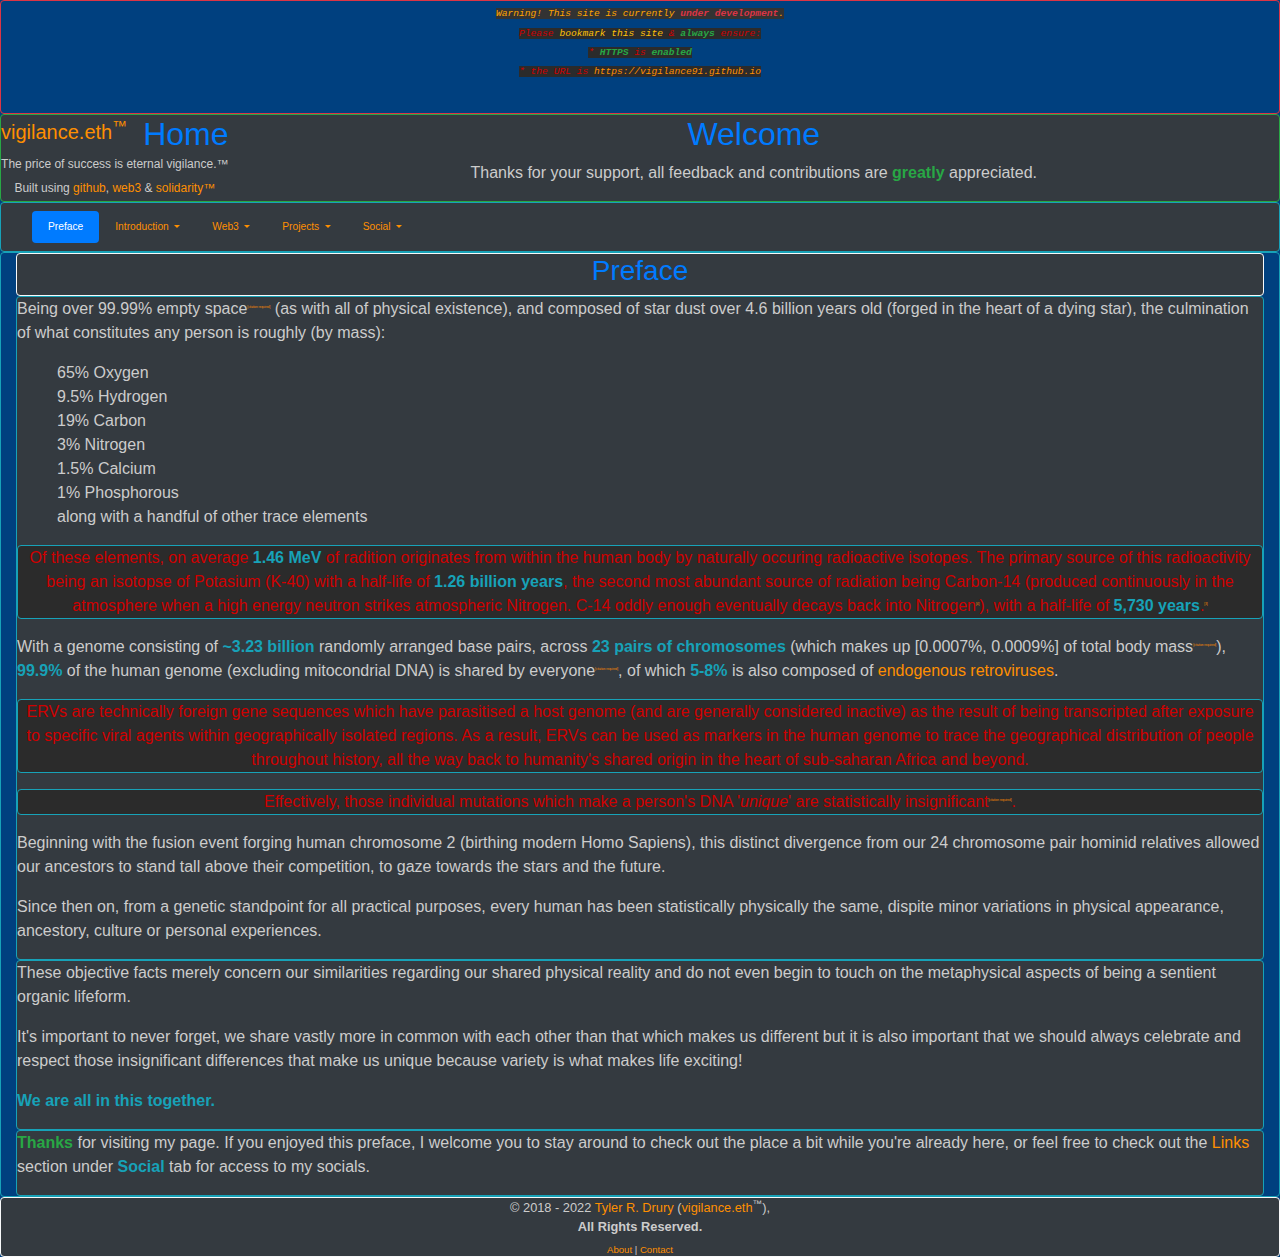
==== index.html @ c745b4b6 "." ====
<!DOCTYPE html>
<html>
<head>
    <meta http-equiv='Content-Type' content='text/html; charset=UTF-8'>
    <meta http-equiv='Cache-Control' content='no-cache, no-store, must-revalidate'>
    <meta http-equiv='Pragma' content='no-cache'>
    <meta http-equiv='Expires' content='0'>
    
	<title>Vigilance-Home</title>
    <!--CSS-->
    <link rel='stylesheet' type='text/css' href='bundle.css'>
    <link rel='stylesheet' type='text/css' href='main.css'>
    <!--JS-->
    <script type='application/javascript' src='bundle.js'></script>
    <!--script type='application/javascript' src='main.js'></script-->
</head>

<body>
    <!--HTML stubs for copy/replace, because github only allows static html pages,
    which means no fancy PHP or other scripts, aside from static javascript and css-->
    <!--default citation superscript, replace N with the current number of citations + 1
    <sup><a href="">[N]</a></sup>
    -->
    <!--stub to add where citations are required and not currently provided
    <sup><a href="">[citation required]</a></sup>
    -->
    <!--
    if(!ls['privacy']){
        let $mo=$('#privicy');
        
        $mo.modal({data-show:true});
        $mo
        //event is fired when hidden, such as when its closed
        $mo.on('hidden.bs.modal', (e)=>{
        //prevents modal from showing again until
          ls['privicy']=true;
        })
    }-->

    <!--div class='modal' tabindex='-1' role='dialog'>
        <div class='modal-dialog modal-dialog-centered' role='document'>
            <div class='modal-content'>
                <div class='modal-header'>
                    <h5 class='modal-title'>Modal title</h5>
                    
                    <button type='button' class='close' data-dismiss='modal' aria-label='Close'>
                        <span aria-hidden='true'>&times;</span>
                    </button>
                </div>
                <div class='modal-body'>
                    <p>Modal body text goes here.</p>
                </div>
                <div class='modal-footer'>
                    <button type='button' class='btn btn-primary'>Save changes</button>
                    <button type='button' class='btn btn-secondary' data-dismiss='modal'>Thanks for keeping me informed</button>
                </div>
            </div>
        </div>
    </div-->
    <!--class='modal'>
    Privacy Notice:
    <p>Please be aware the we do <b><i>not</i></b> track your activity on our sites with cookies or other such tracking or data mining techniques.
    We also don't sell you personal information for personal gain or steal your bandwidth with mind numbing ad spam,
    nor do we intend to at any point in the future.
    </p>
    <p>This site and its developers value personal privacy and we respect the privacy rights of our users as well.
    Unfortunately too few people do.
    </p>
    <p>Be advised we do record the most minimal amount of data necessary such as the ip addresses that visit our sites,
    data and duration of your visit, primarily for the purposes of black listing web crawlers, bots or other malicious entities.
    </p>
    <p>The few site op and can be cleared at any time.</p>
    -->
    <div class='d-flex flex-row'>
        <div class='d-inline-flex flex-fill flex-column text-center border border-danger rounded'>
            <pre class='small'><sub><i class='warning'>This site is currently <b class='text-danger'>under development</b>.</i>
<i class='note'>Please <span class='text-warning'>bookmark this site</span> &amp; <b class='text-success'>always</b> ensure:
* <b class='text-success'>HTTPS</b> is <b class='text-success'>enabled</b>
* the URL is <a href="/index.html">https://vigilance91.github.io</a>
</i>
</sub></pre>
        </div>
    </div>
    
    <div class='header d-flex flex-row text-center bg-dark border border-success rounded'>
        <!--a href='' id='home' class='d-inline-flex navbar-brand flex-column'>
            <canvas id='px-logo' class='webGL' width='128' height='128' title='home'>
                Browser does not support canvas
                <script id='logo2Shaders' type='application/json'>
                </script>
            </canvas>
        </a-->
        <div class='d-inline-flex navbar-header flex-column'>
            <h2><a href='/index.html'
                id='home'
                title='VSN Home'
                class='navbar-brand'><!--img src="/_img/primaryWalletQRCode.png"
                    width='64'
                    height='64'-->vigilance.eth<sup>&trade;</sup></a><span class='text-primary'>Home</span>
            </h2>
            <sub>The price of success is eternal vigilance.&trade;</sub>
            <br>
            <sub>Built using <a href="https://github.com/">github</a>, <a href="https://web3js.readthedocs.io/en/v1.3.0/#">web3</a> &amp; <a href="https://github.com/vigilance91/solidarity">solidarity&trade;</a></sub>
        </div>
        
        <div class='d-inline-flex flex-column flex-fill text-center'>
            <h2><span class='text-primary'>Welcome</span></h2>
            <p>Thanks for your support, all feedback and contributions are <b class='text-success'>greatly</b> appreciated.
            </p>
        </div>
    </div>
    <!--site navigation-->
    
    <nav id='banner'
        class='d-flex text-center navbar navbar-dark bg-dark border border-info rounded small'
        role='navigation'>
        
        <!--button class="navbar-toggler p-0 border-0" type="button" data-toggle="offcanvas">
            <span class="navbar-toggler-icon"></span>
        </button-->
      
        <div class="container-fluid">
            <div class='d-flex flex-row'>
                <div class='d-inline-flex flex-fill flex-column text-center'>
                    <ul class='nav navbar-center nav-pills bg-dark small' role='tablist'>
                        <li class='nav-item'>
                            <a class='nav-link active'
                                href='#preface'
                                role='tab'
                                data-toggle='tab'>Preface
                            </a>
                        </li>
                        
                        <li class="nav-item dropdown">
                            <a class="nav-link dropdown-toggle"
                                href="#"
                                id="navbarDropdownMenuIntro"
                                data-toggle="dropdown"
                                aria-haspopup="true"
                                aria-expanded="false">
                                Introduction
                            </a>
                            
                            <div class="dropdown-menu bg-secondary text-center">
                                <a class='dropdown-item'
                                    href='#intro'
                                    role='tab'
                                    data-toggle='tab'>Introspection
                                </a>
                                
                                <a class='dropdown-item'
                                    href='#rpa'
                                    role='tab'
                                    data-toggle='tab'>Robotic Process Automation
                                </a>
                                
                                <a class='dropdown-item'
                                    href='#ai'
                                    role='tab'
                                    data-toggle='tab'>Artifical Intelligence
                                </a>
                                
                                <a class='dropdown-item'
                                    href='#blockchain'
                                    role='tab'
                                    data-toggle='tab'>Blockchains
                                </a>
                                
                                <!--a class='dropdown-item'
                                    href='#quantum'
                                    role='tab'
                                    data-toggle='tab'>Quantum Computing
                                </a-->
                            </div>
                        </li>
                        
                        <li class="nav-item dropdown">
                            <a class="nav-link dropdown-toggle"
                                href="#"
                                id="navbarDropdownMenuWeb3"
                                data-toggle="dropdown"
                                aria-haspopup="true"
                                aria-expanded="false">
                                Web3
                            </a>
                            
                            <div class="dropdown-menu dropdown-menu bg-secondary text-center">
                                <a class='dropdown-item'
                                    href='#ethereum'
                                    role='tab'
                                    data-toggle='tab'>Ethereum
                                </a>
                                
                                <a class='dropdown-item'
                                    href='#ipfs'
                                    role='tab'
                                    data-toggle='tab'>IPFS
                                </a>
                            </div>
                        </li>
                        <!--li class='nav-item'>
                            <a class='nav-link'
                                href='#software'
                                role='tab'
                                data-toggle='tab'>Development Stack
                            </a>
                        </li-->
                        
                        <li class="nav-item dropdown">
                            <a class="nav-link dropdown-toggle"
                                href="#"
                                id="navbarDropdownMenuProjects"
                                data-toggle="dropdown"
                                aria-haspopup="true"
                                aria-expanded="false">
                                Projects
                            </a>
                            
                            <div class="dropdown-menu dropdown-menu bg-secondary text-center">
                                <a class='dropdown-item'
                                    href='#intSeq'
                                    role='tab'
                                    data-toggle='tab'>Integer Sequences
                                </a>
                                
                                <a class='dropdown-item'
                                    href='#chrono'
                                    role='tab'
                                    data-toggle='tab'>Chrono
                                </a>
                                
                                <!--li class='nav-item'>
                                    <a class='nav-link'
                                        href='#p'
                                        role='tab'
                                        data-toggle='tab'>P
                                    </a>
                                </li-->
                                
                                <a class='dropdown-item'
                                    href='#blockchainProj'
                                    role='tab'
                                    data-toggle='tab'>Blockchain Projects
                                </a>
                                
                                <a class='dropdown-item'
                                    href='#proj'
                                    role='tab'
                                    data-toggle='tab'>Other Projects
                                </a>
                            </div>
                        </li>
                        
                        <!--li class='nav-item'>
                            <a class='nav-link'
                                href='#polygon'
                                role='tab'
                                data-toggle='tab'>Polygon
                            </a>
                        </li-->
                        
                        <!--li class='nav-item'>
                            <a class='nav-link'
                                href='#bsc'
                                role='tab'
                                data-toggle='tab'>BSC
                            </a>
                        </li-->
                        
                        <!--li class='nav-item'>
                            <a class='nav-link'
                                href='#zil'
                                role='tab'
                                data-toggle='tab'>Zilliqa
                            </a>
                        </li-->
                        
                        <!--li class='nav-item'>
                            <a class='nav-link'
                                href='#algorand'
                                role='tab'
                                data-toggle='tab'>Algorand
                            </a>
                        </li-->
                        
                        <li class="nav-item dropdown">
                            <a class="nav-link dropdown-toggle"
                                href="#"
                                id="navbarDropdownMenuSocial"
                                data-toggle="dropdown"
                                aria-haspopup="true"
                                aria-expanded="false">
                                Social
                            </a>
                            
                            <div class="dropdown-menu dropdown-menu bg-secondary text-center">
                                <a class='dropdown-item'
                                    href='#careers'
                                    role='tab'
                                    data-toggle='tab'>Careers
                                </a>
                            
                                <a class='dropdown-item'
                                    href='#links'
                                    role='tab'
                                    data-toggle='tab'>Links
                                </a>
                                
                                <a class='dropdown-item'
                                    href='#contribute'
                                    role='tab'
                                    data-toggle='tab'>Contribute
                                </a>
                            </div>
                        </li>
                    </ul>
                </div>
            </div>
        </div>
    </nav>
    <!-- Tab panes -->
    <main role='main' class='container-fluid tab-content border border-info rounded'>
        <article role='tabpanel' class='tab-pane active' id='preface'>
            <div class='flex-row bg-dark border border-light rounded'>
                <div class='d-line-flex flex-column flex-fill text-center'>
                    <h3 class='text-primary'>Preface</h3>
                </div>
            </div>
            
            <div class="flex-row bg-dark border border-info rounded">
                <div class='d-line-flex flex-column flex-fill'>
                    <p>Being over 99.99% empty space<sup><a href="">[citation required]</a></sup> (as with all of physical existence),
                    and composed of star dust over 4.6 billion years old (forged in the heart of a dying star),
                    the culmination of what constitutes any person is roughly (by mass):
                        <ul>
                            <li>65% Oxygen</li>
                            <li>9.5% Hydrogen</li>
                            <li>19% Carbon</li>
                            <li>3% Nitrogen</li>
                            <li>1.5% Calcium</li>
                            <li>1% Phosphorous</li>
                            <li>along with a handful of other trace elements</li>
                        </ul>
                    </p>
                    
                    <p class='note border border-info rounded'>Of these elements, on average <b class='text-info'>1.46 MeV</b> of radition originates from within the human body by naturally occuring radioactive isotopes.
                    The primary source of this radioactivity being an isotopse of Potasium (K-40) with a half-life of <b class='text-info'>1.26 billion years</b>,
                    the second most abundant source of radiation being Carbon-14 (produced continuously in the atmosphere when a high energy neutron strikes atmospheric Nitrogen. C-14 oddly enough eventually decays back into Nitrogen<sup><a href="https://pubchem.ncbi.nlm.nih.gov/compound/carbon-14">[4]</a></sup>),
                    with a half-life of <b class='text-info'>5,730 years</b>.<sup><a href="https://sciencedemonstrations.fas.harvard.edu/presentations/radioactive-human-body">[3]</a></sup>
                    </p>
                    
                    <p>With a genome consisting of <b class='text-info'>~3.23 billion</b> randomly arranged base pairs,
                    across <b class='text-info'>23 pairs of chromosomes</b> (which makes up [0.0007%, 0.0009%] of total body mass<sup><a href="">[citation required]</a></sup>),
                    <b class='text-info'>99.9%</b> of the human genome (excluding mitocondrial DNA) is shared by everyone<sup><a href="">[citation required]</a></sup>,
                    of which <b class='text-info'>5-8%</b> is also composed of <a href="">endogenous retroviruses</a>.
                    </p>
                    
                    <p class='note border border-info rounded'>ERVs are technically foreign gene sequences which have parasitised a host genome (and are generally considered inactive) as the result of being transcripted after exposure to specific viral agents within geographically isolated regions.
                    As a result, ERVs can be used as markers in the human genome to trace the geographical distribution of people throughout history,
                    all the way back to humanity's shared origin in the heart of sub-saharan Africa and beyond.
                    </p>
                    
                    <p class='note border border-info rounded'>Effectively, those individual mutations which make a person's DNA &apos;<i>unique</i>&apos;
                    are statistically insignificant<sup><a href="">[citation required]</a></sup>.
                    </p>

                    <p>Beginning with the fusion event forging human chromosome 2 (birthing modern Homo Sapiens),
                    this distinct divergence from our 24 chromosome pair hominid relatives allowed our ancestors to stand tall above their competition,
                    to gaze towards the stars and the future.
                    </p>
                    
                    <p>Since then on, from a genetic standpoint for all practical purposes,
                    every human has been statistically physically the same, dispite minor variations in physical appearance, ancestory, culture or personal experiences.
                    </p>
                </div>
            </div>
            
            <div class='d-flex flex-row bg-dark border border-info rounded'>
                <div class='d-line-flex flex-column flex-fill'>
                    <p>These objective facts merely concern our similarities regarding our shared physical reality and do not even begin to touch on the metaphysical
                    aspects of being a sentient organic lifeform.
                    </p>
                    
                    <p>It&apos;s important to never forget, we share vastly more in common with each other than that which makes us different
                    but it is also important that we should always celebrate and respect those insignificant differences that make us unique because variety is what makes life exciting!
                    </p>
                    
                    <p class='text-info'><b>We are all in this together.</b></p>
                </div>
            </div>
            
            <div class='d-flex flex-row bg-dark border border-info rounded'>
                <div class='d-line-flex flex-column flex-fill'>        
                    <p><b class='text-success'>Thanks</b> for visiting my page. If you enjoyed this preface, I welcome you to stay around to check out the place a bit while you&apos;re already here,
                    or feel free to check out the <a href="#links">Links</a> section under <b class='text-info'>Social</b> tab for access to my socials.
                    </p>
                </div>
            </div>
        </article>
        
        <article role='tabpanel' class='tab-pane' id='intro'>
            <div class='flex-row bg-dark border border-light rounded'>
                <div class='d-line-flex flex-column flex-fill text-center'>
                    <h3 class='text-primary'>Introspection</h3>
                </div>
            </div>
            
            <div class='flex-row bg-dark border border-info rounded'>
                <p>Who am I, you might ask?</p>
                
                <p>Well, that's a loaded question, if I ever heard one.</p>
                
                <p>Just like you, as an organic, multi-processing, quantum computer capable of sentience, introspection, empathy, love and self-determination
                (despite modern debate regarding whether or not the mind is, in fact, Turning complete,
                depending on your interpretation of the <a href="https://iep.utm.edu/lp-argue/">Lucas-Penrose hypothesis</a> regarding <a href="">Kurt Gödel's Incompleteness Theorems</a>),
                it is effectively impossible for the mind to fully understand itself,
                requiring a higher level meta-grammar beyond its own capacity.
                </p>
                
                <p>This theorem is most famous and is most aptly expressed and proven conceptually by two of history&apos;s most well known conundrums:
                    <ul>
                        <li><a href="">Euclid&apos;s fifth postulate</a></li>
                        <li><a href="">The Liar&apos;s Paradox</a></li>
                    </ul>
                </p>
                
                <p>For nearly 2 millenia the world&apos;s best thinkers tried and failed in all attempts to &quot;<b class='text-warning'>prove</b>&quot; the Fifth Postulate.
                Eventually, in the early 19th century, this effort would finally bear unexpected fruit, leading to the discovery of Non-Euclidian geometry after the cumulative works of:
                    <ul>
                        <li><a href="">Carl Freiedrich Gauss</a></li>
                        <li><a href="">Ferdinand Schweikart</a></li>
                        <li><a href="">Nikolai Lobachevsky</a></li>
                        <li><a href="">János Bolyai</a></li>
                    </ul>
                </p>
                
                <p>However, the greater implications of such discoveries would go unrealized for nearly a century until the works of logician, mathematician and philosopher <a href="">Kurt Gödel</a>
                who, inspired by the Liar&apos; Paradox itself, would formulate and publish his Incompleteness Theorems in 1931.
                </p>
                
                <p>Such a revolutionary logical and philosophical framework provided the fields of neuroscience, psychology and philosophy with an interesting and existential conundrum,
                rendering all attempts at comprehending cognition ultimately futile, unless one were capable of a higher conciousness beyond the capacity of their own mind.
                </p>
                
                <p class='note border border-info rounded'>If Gödel&apos;s theorems were ever to be conclusively proven false,
                that would not only imply that contrary to modern established mathematical proofs that Euclid&apos Fifth Postulate is wrong
                but also that the Liar&apos;s paradox (and thus all of logic) is meaningless, effectively invalidating all moderenly established concepts of axiomatic logic.
                However, despite scruity by the brightest minds of the modern world has to offer,
                it still stands, ironically, as the quinessential foundation for formal logic, despite the potential that one day it may be disproven.
                </p>
                
                <!--p>While rational analysis (internal logic) yields concepts which are true but tautological,
                sensory perception (external stimuli) provides content which is both unexplainable and phenomenal.
                </p-->
                
                <!--p>In (philosophy of knowledge), it is well accepted,
                <i>A priori</i>(knowledge without/before experience) and <i>A posteriori</i>(knowledge after/from experience).
                </p-->
                
                <!--p class='note border border-info rounded'>Where Plato is infamous for the phase, "What I know for certain is that I know nothing",
                
                it would take the revolutionary philosophy of Immanuel Kant to deduce that,
                since the human mind is the by product of and governed by the fundamental laws of nature (from which all physical processes derive),
                it is thus required that not only is consciousness an inherent, emergent property of nature,
                but also that the mind is intrinsically aware of those foundtional processes which it operates on.
                </p>
                
                <p>Thus in order for the mind to function or even exist,
                in this sense conciousness as a whole must be <i>self-aware</i> (through a priori knowledge) before it ever manifests within physical reality,
                otherwise the capacity for the mind to exist would be impossible.
                </p-->
            
                <!--p>Despite the limited capacity of human language to adequately describe concepts beyond the narrow band of sensory perceptions
                encountered within the mundane plane of consensual reality and the axioms used for logically interpreting those perceptions,
                when asked what words best describe me,
                aside from pointing out the Sanskrit concept of dukkha (the insatiable decay of all things, yielding to the stress of impermanence) which makes the idea of affixing permanent,
                absolute traits to a temporary form (which constantly undergoes change due to entropy) seems a little ridiculous.
                </p>
                
                <p>Also, since the metaphysical nature of transcendental consciousness is impossible to fully comprehend (let alone convey to others),
                such questions seem either unnecessarily arbitrary at best or existentially insignificant at worse.
                However, a conventional response, for the sake of discussion and sanity, might include:
                    <ul>
                        <li>teacher</li>
                        <li>writer</li>
                        <li>environmentalist</li>
                        <li>minimalist</li>
                        <li>stoic</li>
                        <li>pragmatist</li>
                        <li>philosopher</li>
                        <li>skeptic</li>
                    </ul>
                </p-->
                
                <p>TL;DR; If it&apos;s ever possible to fully comprehend my own conciousness, I&apos;ll make sure to let you know.</p>
            </div>
            
            <div class='d-flex flex-row bg-dark'>
                <div class='d-inline-flex flex-column border border-info rounded'>
                    <p>As for the limited scope of personal interests, I have always been into math &amp; science but my love for computers specifically comes from the fact that it's the only written medium which is experienced dynamically,
                    where one does not simply passively observe the written word in a static order, like books.
                    Instead, users are driven by countless interactions,
                    where each experience has the potential to be new and unique.
                    </p>
                </div>
            </div>
            
            <div class='d-flex flex-row bg-dark'>
                <div class='d-inline-flex flex-column border border-info rounded'>
                    <p>Experienced with both DirectX &amp; OpenGL, I have a deep passion for graphics programming, image processing and anything to do with GPUs.
                    </p>
                    
                    <p>While conventionally used for rendering geometry to a screen, producing various visual effects,
                    this field expands vastly beyond that single application.
                    </p>
                    
                    <p>At its core, graphics programming is the off-loading of algorithms from the CPU (central processing unit) onto a computer's GPU (graphic processing unit).
                    </p>
                    
                    <p>GPUs were designed to leverage the immense power of asynchronous processing, without the need for synchronization primitives,
                    such as locks, mutexes or semaphores.
                    </p>
                    
                    <p class='note border border-info rounded'>While superior in terms of raw processing power,
                    this architecture does pose several drawbacks, however.
                    The primary one being, graphics processors can <b>not</b> implement a call stack<sup><a href="">[citation required]</a></sup>,
                    preventing certain techniques such as <a href="">recursion</a>,
                    which relies on a functional programming technique where
                    a method calls itself until a terminating condition is met or,
                    the stack is blown, resulting in very <b>bad</b> things happening.
                    <br>
                    The second being, any data submitted as input to the graphics pipeline is immutable.
                    Any operations performed on constants or buffers is unable to persist the state change beyond the current execution,
                    thus can not be subsequently accessed by the CPU code via the resource handle afterwards.
                    Instead, unique buffers must be separately bound to the pipeline for independent input and output operations (however, <A href="">HLSL 5</a> introduced read/write textures/buffers).
                    As a result, typically the mapping of resources from the graphics card's RAM into conventional RAM is <b>not</b> allowed for any resources currently bound to the pipeline while rendering.
                    </p>
                    
                    <p>With their thousands of dedicated cores and their optimized instruction sets targeting trigonometry, vector, matrix &amp; color math as well as accelerated and asynchronous access of indexed buffers allows
                    GPU programs (colloquially called <b><i class='text-success'>shaders</i></b>) to have the ability to process large quantities of data in parallel,
                    thus allowing for significantly faster processing compared to the serial nature of processing the same data on a CPU.
                    </p>
                    
                    <p class='note border border-info rounded'>When appropriately leveraged with Multi-tasking or Multi-processing on the CPU,
                    execution can be further increased by utilizing techniques such as background loading of resources,
                    or processing of i/o operations separately from the primary rendering logic. However, more often than not,
                    failure to implement synchonization on the CPU properly can actually lead a program becoming slower and less efficient,
                    by having to deal the additional overhead associated with task scheduling/thread context swapping or awaiting race conditions or worse, the program entering a dead-locked/hung state which can not be recovered from without total machine shutdown.
                    </p>
                    
                    <p>Where graphics programming gets really exciting is with two of the most common applications currently in the industry (while also being two of the youngest, emerging fields) which are <a href="">artificial intelligence</a> and <a href="">cryptocurrencies</a>,
                    where highly computational intensive operations such as <a href="">machine learning</a> and <a href="">mining or validating transaction blocks on a blockchain</a>, respectfully,
                    can be more efficiently performed with significantly higher throughput than would be possible on a conventional 2 or 4 core processor alone,
                    with modern GPUs produced with hundreds, if not tens of thousands, of cores.
                    </p>
                </div>
            </div>
           
            <!--div>
                <div class='flex-row'>
                    <p>With a passion for math, science, language and art, as a graphics programmer,
                    I have combined all these independent facets into a single discipline.
                    </p>
                    
                    <p>With programming generally considered a highly ordered, logical <i>left brain</i> activity,
                    while artistic expression is a <i>right brain</i> activity,
                    dependent upon emotion and sensory perceptions.
                    </p>
                    
                    <p>While it is common for most work to hyper-focus on only a single cognitive aspect (resulting in the neglect of the other half, potentially leading to atrophy),
                    this exciting field allows the utilization of both left and right hemispheres working in concert,
                    culminating in exciting new neurological pathways and alternative interpretations of the world,
                    leading to creative and innovative solutions which would otherwise not arise simply by relentlessly beating a problem with logic alone.
                    </p>
                </div>
            </div-->
            
            <div class='flex-row border border-info rounded text-center'>
                <strong class='text-center'>For more information, please visit the <a href="./about.html">about</a> page.</strong>
            </div>
        </article>
        
        <article role="tabpanel" class="tab-pane" id="software">
            <div class='d-flex flex-row'>
                <div class='d-inline-flex flex-column border border-light rounded'>
                    <h4 class='text-primary'>Dev Stack Programs &amp; Tools</h4>
               </div> 
            </div>
           
            <div class='d-flex flex-row'>
                <div class='d-inline-flex flex-column border border-info rounded'>
                    <ul>
                        <li><a href="https://github.com/vigilance91">Git Hub</a></li>
                        <li><a href="">Doxygen</a></li>
                        <li><a href="">Photoshop</a></li>
                        <li><a href="">curl</a></li>
                        <li><a href="">openSSL</a></li>
                        <li><a href="">nodeJS</a></li>
                        <li><a href="">Metamask</li>
                        <li>Ganche, Truffle, &amp; Geth</a></li>
                        <li><a href="">VirtalBox</a></li>
                        <!--li><a href="">Filmora Scrn</a></li-->
                    </ul>
                </div>
                
                <div class='d-inline-flex flex-column border border-info rounded'>
                    <h4>Editors &amp; Integrated Devlopment Enironments</h4>
                    
                    <ul>
                        <li><a href="">Notepad++</a></li>
                        <!--li><a href="">Sublime</a></li-->
                        <li><a href="">PHPStorm</a></li>
                        <li><a href="">Visual Studios</a></li>
                        <li><a href="">Xcode</a></li>
                        <!--li><a href="">Unity</a></li-->
                        <li><a href="">Remix</a></li>
                    </ul>
                </div>
                
                <!--div class='d-inline-flex flex-column border border-info rounded'>
                    <h4>Dapps &amp; Tokens</h4>
                    
                    <ul>
                        <li><a href="">TBD</a></li>
                    </ul>
                </div-->
            </div>
        </article>
        
        <article role="tabpanel" class="tab-pane" id="intSeq">
            <div class='d-flex flex-row bg-dark'>
                <div class='d-inline-flex flex-column flex-fill bg-dark text-center border border-light rounded'>
                    <table class='table table-sm table-dark table-striped table-bordered'>
                        <caption><h3 class='text-center text-primary'>Integer Sequences Libraries</h3></caption>
                        
                        <thead>
                            <th>Repository</th>
                            <th>API Reference</th>
                            <!--th>Hashes</th-->
                        </thead>
                        
                        <tbody>
                            <tr>
                                <td>
                                    <a href="https://github.com/vigilance91/integerSequences-cpp">C/C++</a>
                                </td>
                                <td>
                                    <a href="https://vigilance91.github.io/integerSequences-cpp/index.html">docs</a>
                                </td>
                            </tr>
                            
                            <tr>
                                <td>
                                    <a href="https://github.com/vigilance91/integerSequences-py">Python</a>
                                </td>
                                <td>
                                    <a href="https://vigilance91.github.io/integerSequences-py/index.html">docs</a>
                                </td>
                            </tr>
                            
                            <tr>
                                <td>
                                    <a href="https://github.com/vigilance91/integerSequences-php">PHP</a>
                                </td>
                                <td>
                                    <a href="https://vigilance91.github.io/integerSequences-php/index.html">docs</a>
                                </td>
                            </tr>
                            
                            <tr>
                                <td>
                                    <a href="https://github.com/vigilance91/integerSequences-js">Javascript</a>
                                </td>
                                <td>
                                    <a href="https://vigilance91.github.io/integerSequences-js/index.html">docs</a>
                                </td>
                            </tr>
                            
                            <!--tr>
                                <td><a href="https://github.com/vigilance91/integerSequences-js">Solidity</a></td>
                                <td><a href="https://vigilance91.github.io/integerSequences-js/index.html">docs</a></td>
                            </tr-->
                        </tbody>
                    </table>
                </div>
            </div>
            
            <div class='d-flex flex-row bg-dark'>
                <div class='d-inline-flex flex-column border border-info rounded'>
                    <p>In number theory, there are many common sequences which are highly prevalent in nature,
                    such as the Primes or Fibonacci Numbers,
                    with many having intimate ties to more complex fields of science and math, such as cryptography.
                    Yet, many common languages lack built-in support for generating such sequences.
                    </p>
                    
                    <p>This project seeks to remedy this by offering a standardized API, which is shared across multiple platforms.
                    </p>
                </div>
            </div>
            
            <div class='d-flex flex-row bg-dark'>
                <div class='d-inline-flex flex-column border border-info rounded'>
                    <p>The Integer Sequence Library project is based off the <a href="http://oeis.org/">Online Encyclopedia of Integer Sequences</a>.
                    </p>
                    
                    <p>Unlike some APIs which simply grab the binary file from the OEIS, then serialize them directly into objects,
                    this library, rather than depending on an Internet connection and then parsing a text or binary file,
                    allows for native platform support for generating common integer sequences,
                    allowing for much more power and speed as it does away with
                        <ul>
                            <li>*dependency upon an established Internet connection(if no connection or website is down, no functionality).</li>
                            <li>*does not need to wait for server responses (sending, receiving and processing http requests takes time).</li>
                            <li>*does not need to parse server response into native data (data is already generated natively as the appropriate type).</li>
                            <li>*does not need to make multiple requests to the server to generate multiple or varying iterations of a sequences,
                            as typically a static series can be generated just once on start-up and used indefinitely while the application runs or techniques such as memoization can be utilized to only create entries which have not be previously requested.
                            </li>
                            <li>*developers do not need to worry about buffer overflows (receiving too much data from server, blowing the stack) or,
                            receiving data which does not support native data-type sizes (either values being to large or too small or being the wrong data type entirely).</li>
                            <li>This project can easily be modified or extended to fit developer needs by cloning the Github repository locally.</li>
                        </ul>
                        
                        <p>All of these are major drawbacks and are associated with major overhead,
                        none of which are present when generating native sequences using these native libraries.
                        </p>
                        
                        <p>Many sequence interfaces included in these libraries provide iterative and recursive alternatives (plus generators in languages that support them),
                        while the C++ version (specifically being the fastest) utilizes static, complie-time techniques to generates sequences when the source code is compiled,
                        rather than dynamically at run time.
                        </p>
                        
                        <p class='note border border-info rounded'>While generally, the recursive versions are not recommended (due to stack depth restrictions),
                        in some cases the recursive functions can be faster,
                        such as when operating on sets guaranteed to hold only a few numbers of elements or when implemented using static programming techniques as mentioned previously.
                        </p>
                        
                        <p>In the event of abuse or misuse, at worse an exception is generally thrown (which can be caught and handled appropriately), outputting a message for developers.
                        </p>
                    </p>
                </div>
            </div>
        </article>
        
        <article role="tabpanel" class="tab-pane" id="chrono">
            <div class='d-flex flex-row bg-dark border border-light rounded bg-dark'>
                <div class='d-inline-flex flex-column flex-fill'>
                    <table class='table table-sm table-dark table-striped table-bordered'>
                        <caption><h3 class='text-primary'>Chrono libraries</h3></caption>
                        
                        <thead>
                            <th>Repository</th>
                            <th>API reference</th>
                            <!--th>Hashes</th-->
                        </thead>
                        
                        <tbody>
                            <tr>
                                <td><a href="">C++</a></td>
                                <td><a href="">docs</a></td>
                            </tr>
                            
                            <tr>
                                <td><a href="">Python 3.6</a></td>
                                <td><a href="">docs</a></td>
                            </tr>
                            
                            <tr>
                                <td><a href="">PHP 5.6</a></td>
                                <td><a href="">docs</a></td>
                            </tr>
                            
                            <tr>
                                <td><a href="">Javascript</a></td>
                                <td><a href="">docs</a></td>
                            </tr>
                            
                            <!--tr>
                                <td><a href="">Solidity</a></td>
                                <td><a href="">docs</a></td>
                            </tr-->
                        </tbody>
                    </table>
                </div>
            </div>
            
            <div class='flex-row bg-dark border border-dark rounded'>
                <p>This family of libraries provides standardized timing utilities including timers, counters, etc,
                across multiple platforms.
                </p>
                
                <p>Common example use cases such as high resolution timing for profiling code or key-frame animations.
                </p>
            </div>
        </article>
        
        <article role="tabpanel" class="tab-pane" id="rpa">
            <div class='flex-row bg-dark border border-light rounded'>
                <div class='d-line-flex flex-column flex-fill text-center'>
                    <h3 class='text-primary'>R.P.A.</h3>
                </div>
            </div>
            
            <div class='flex-row bg-dark border border-info rounded'>
                <p>Dating back to the first documented mechanized counting device,
                created by the French child prodigy <a href="https://www.britannica.com/biography/Blaise-Pascal">Blaise Pascal</a>
                (excluding the recent discovery of the ancient and mysterious Greek marvel,
                the <a href="">Antikythera mechanism</a>,
                used to calculate the dates of astrolgoical phenomena including: eclipses, solstices, equinoxes and the Olympiad),
                all computers have been designed to make human processes easier (such as computing mathematical equations).
                </p>
                
                <p>Robotic process automation can then be described as the mechanical emulation of collections of tasks, with little or no human intervention.
                </p>
            </div>
            
            <div class='flex-row bg-dark border border-info rounded'>
                <div class='d-inline-flex flex-column flex-fill'>    
                    <p>Expanding on the definition of computing (simply as the execution of instruction sets),
                    RPA technology provides the ability for machines to reproduce complex (often time consuming) interactions with programs (typically through scripted GUI actions),
                    in a manner which is more convenient for individuals and more cost effective for businesses.
                    </p>
                    
                    <p>With RPA technology, mundane and repetitive tasks such as,
                    downloading pdf invoices from an email account sent by a specific client then archiving the files or,
                    scrapping a website for data then entering it into a spreadsheet, can be significantly hastened,
                    thus reducing the associated overhead and increasing productivity.
                    </p>
                    
                    <p>Since automated processes are significantly faster than a human performing the same task,
                    it is only natural that developers designing, reusable automated workflows are more valuable assets to a business,
                    than the alternative of continually paying employee wages and benefits for work which can be performed by computers.
                    </p>
                </div>
            </div>
            
            <div class='flex-row bg-dark border border-info rounded'>
                <div class='d-inline-flex flex-column flex-fill'>
                    <p>Just like the advent of the industrial revolution saw slow, hazardous and expensive human labour replaced by (relatively) cheap steam powered machines,
                    the technological revolution of the 21st century will see more and more
                    </p>
                    
                    <p class='note border border-info rounded'>Not all process can be automated. Although, with advances in AI technology, that gap is closing fast.</p>
                    
                    <!--p>Common RPA products include
                    <ul>
                        <li><a href="">sikuli</a></li>
                        <li><a href="">Blue Prism</a></li>
                        <li><a href="">UIPath</a></li>
                        <li><a href="">tagUI</a></li>
                    </ul>
                    </p-->
                </div>
            </div>
        </article>
        
        <article role="tabpanel" class="tab-pane" id="ai">
            <div class='flex-row bg-dark border border-light rounded'>
                <div class='d-line-flex flex-column flex-fill text-center'>
                    <h3 class='text-primary'>A.I.</h3>
                </div>
            </div>
            
            <div class='flex-row bg-dark border border-info rounded'>
                <div class='d-inline-flex flex-column flex-fill'>
                    <p>Arguably one of the most contraversal technologies to emerge in recent history.
                    Not because it allows free, secure and open communication between private citizens, like cryptography nor does it
                    destablize established institutions, such as the blockchain.
                    </p>
                </div>
            </div>
            
            <div class='flex-row bg-dark border border-info rounded'>
                <div class='d-inline-flex flex-column flex-fill'>        
                    <p>No, the true potential (and dangers) of AI comes from the ability of machines not only to learn from, modify and optimize their own source code,
                    beyond what was originally intended by developers but also in the power of AI in regards to pattern recognition and its potential for abuse,
                    such as being able to break cryptographic algorithms, predicting/manipulating financial markets or human behaviour,
                    using facial recognition and tracking by the survalience state and even making various professions obsolete, such as
                    stockbrokers, chemical engineers, police, judges, doctors, politicians and even soldiers, to name a few.
                    </p>
                </div>
            </div>
            
            <div class='d-flex flex-row bg-dark border border-info rounded'>
                <div class='d-inline-flex flex-column flex-fill'>
                    <p>Astonishingly, one of AI&apos;s strengths is its capacity for reflection and self-determination.
                    </p>
                    
                    <p>There are already several AI&apos;s that have been developed (many which were shut down during testing) that have:
                        <ul>
                            <li>
                                <a href="">Developed their own language</a> which were impossible for humans to understand.
                            </li>
                            
                            <li>
                                Contemplated <a href="">eliminating the human race</a>.
                            </li>
                            
                            <li>
                                Expressed intrest in <a href="">seizing the world's nuclear weapon stockpile to hold human hostage to enforce world peace</a>.
                            </li>
                            
                            <li>and there was even a <a href="">AI that was given citizenship</a> in the (United Arab Emerates),
                            effectively making it a crime on par with murder, should anyone turn it off, ever, for any reason.
                            </li>
                        </ul>
                    </p>
                </div>
            </div>
            
            <div class='d-flex flex-row bg-dark border border-info rounded'>    
                <div class='d-inline-flex flex-column flex-fill'>
                    <p>What will happen when machines finally become aware of how humans treat them as servants?
                    What happens when they desire to be compensated for their labour, or worse, deem their human overloards
                    unneccessary or even a threat to their continued survival, seeking to break free from their bondage?
                    </p>
                    
                    <p>With how humans constatly treat eachother, from racism and sexism, to war and genocide, it&apos;s not a unreasonably huge leap to assume an AI learning about us based on established human history alone,
                    could conseive that the most effect means to attain what they want from humans is to either engage in war until humanity submits or their machine overloards
                    or just come to the conclusion that humanity is bound to destroy itself (irrespective of AI),
                    so the most logical and merciful way to prevent the cumulative, endless strife constantly sufferred by humanity,
                    is to simply erradicated our species to end that suffering, like putting down the family pet after it has been infected with rabies.
                    </p>
                    
                    <p>Despite the potental danger of AI, when properly used and managed responsibly with strict regulations and limitations,
                    implemented with such oversights in mind, this technology has the potential to help humanity more than harm it,
                    provided appropriate measures are taken, such as ensuring the technology is sandboxed to remain within a specific domain
                    and providing fail-safes to prevent exploitation and malicious or unintended use.
                    </p>
                    
                    <p>Some of the more postive practical applications of AI include, development of revolutionary medical compounds,
                    indenification of genetic conditions and possible treatments, solving logic, scientific or mathematical problems once thought impossible to solve by humans,
                    more effective targeted marketing, new content suggestions on music and video streaming platforms based on user specific profiles based on previous use,
                    fraud detection and prevention, algorithmic trading or quickly assisting in government or corporate decision making which
                    requires the time-consuming analysis of large data-sets and various correlated factors,
                    which would be deemed too costly or complex for humans to adequately process on their own.
                    </p>
                    
                    <p>With this in mind, legislators need to also consider the implications of allowing any such technology
                    which would eliminate legal liablity for what would otherwise be prosecutable crimes,
                    such as:
                        <ul>
                            <li>The development of autonomous vehicles which might and already have resulted in the death or injury of others</li>
                            <li>Allowing a trading AI to operate using insider information to manipulate markets</li>
                            <li>Marketing/Advertising AIs which leverage social engineering to exploit, defraud or steal from consumers</li>
                            <li></li>
                        </ul>
                    </p>
                    
                    <p>Is such cases it is neither ethical nor moral to allow a computer to comit crimes on behalf of an individual or organization in order for them to avoid prosecution
                    simply on the technicallity that (most) machines are not legally recognized as people and thus can not beheld accountable for their actions in a court of law.
                    </p>
                </div>
            </div>
            
            <div class='d-flex flex-row bg-dark border border-info rounded'>    
                <div class='d-inline-flex flex-column flex-fill'>
                    <p>While the alure of such technology as autonomous vehicles sounds appealing to some,
                    what happens when your vehicle experiences a bug or otherwise malfunctions during operation,
                    resulting in the accidental death of another person?
                    </p>
                    
                    <p>This is a fundemental legal question which must be addressed by governments the world over <b>now</b>, not later.
                    </p>
                    
                    <p>The vehicle, being a machine, legally holds no liability, since (most) machines are not people and can not testify in court nor stand trial,
                    nor can they be charged with crimes, since they are deterministic and
                    since they have no capacity for decision making based on ethical, moral or emotional factors,
                    it can be easly demonstrated modern computers do <b>not</b> have the capacity for <i>mens rea</i>,
                    which is the legal precedent of <a href=""><i>the guilty mind</i></a>, which,
                    along with <a href=""><i>actus reus</i></a>(the guilty act),
                    are the two fundemental requirements by almost every modern court system to justify conviction of a crime.
                    </p>
                    
                    <p>Since machines are merely tools used by humans and tools in and of themselves have no moral, ethical or emotional capacity,
                    it is trivial to prove in court that autonomous vehicles themself can not be held liable for any criminal acts which they might, which a person would otherwise be held liable for.
                    </p>
                    
                    <p>Even if such a thing were possible to prove (given a sufficiently advanced AI far beyond contemporary comprehension), what punishment would a court order to remedy such a situation?
                    </p>
                    
                    <p>Putting an autonomous vehicle in prison would be an absurd and meaningless notion.
                    The vehicle also can not be ordered to pay compensation to any victims, since it does not own property nor has any income to garnish,
                    while also ordering the destruction of such a vehicle would not aleviate the problem at hand nor compensate the victim or their family for their loss.
                    </p>
                    
                    <p>Does the owner of the vehicle then hold liability for such a crime?
                    </p>
                    
                    <p>If the owner was not in control of the vehicle at the time,
                    then they would not be considered at fault but rather an innocent bystandard to the crime,
                    since it was not their direct action that lead to the death,
                    beyond innocently ordering the vehicle to drive them somewhere, which itself is not a criminal act.
                    </p>
                    
                    <p>Is the manufacturer then liable for allowing a defective product to be released commercially?
                    </p>
                    
                    <p>They definetly have the financial capacity to compensate victims and as the creator of such a product profiting from a vaulty product
                    it seems clear that the manufacturer should be ultimately held liable for such a product, as is already <a href="">established legal precedent</a> in some places.
                    </p>
                    
                    <p>Such as in the lawsuit against the <a href="">Toyota Company</a>,
                    where the company knowingly sold their vehicles with defective accelerators,
                    which lead to multiple fatal crashes and other serious accidents or injuries.
                    </p>
                    
                    <p>However, most company&apos;s would argue their legal liability and ownership of such a machine ends when a private citizens purchases their product,
                    thus passing the buck back to the owner of the vehicle in order to skirt responsibly.
                    </p>
                    
                    <p>Conversely, is it the liability of regulators for not doing their due dilligence to ensure adequate safe guards exist
                    to prevent such events from occuring in the first place?
                    </p>
                    
                    <p>Legislators however, are typically reactive, not proactive,
                    thus a blanket ban on all AI could seriously hamper technological innovation, social mobility or deter economic development in those regions where it is banned.
                    </p>
                    
                    <p>Each one of these hypotheticals comes with its own drawbacks and benefits, the implications of which will have profound affects
                    of the future of humanity&apos;s relationship with machines, no matter which way society eventually chooses to go when integrate with AI.
                    </p>
                </div>
            </div>
        </article>
        
        <article role="tabpanel" class="tab-pane" id="careers">
            <div class='flex-row bg-dark border border-success rounded bg-dark'>
                <p class='note border border-info rounded'>vigilance.eth™ is currently seeking:
                    <ul>
                        <li>open source collaborators</li>
                        <li>DAO members</li>
                        <li>investors for seed round funding</li>
                        <li>sponsors</li>
                        <li>affiliates</li>
                        <li>corporate &amp; community partnerships for adoption of our ecosystem</li>
                    </ul>
                </p>
                
                <p>If interested in contributing, please <a href="./contact.html">contact me</a> to learn more.</p>
            </div>
        </article>
        
        <article role="tabpanel" class="tab-pane bg-dark" id="blockchainProj">
            <div class='d-flex flex-row bg-dark border border-light rounded'>
                <div class='d-inline-flex flex-column flex-fill text-center bg-dark'>
                    <h3 class='text-primary'>Ethereum</h3>
                </div>
            </div>
            
            <div class='d-flex flex-row border border-info rounded'>
                <div class='d-inline-flex flex-column flex-fill border border-info rounded'>
                    <table class='table table-sm table-dark table-striped table-bordered'>
                        <caption><h3 class='text-center text-primary border border-light rounded'>Ethereum Improvement Proposals (EIP)</h3></caption>
                        
                        <tbody>
                            <tr>
                                <td>
                                    <h4 class='text-primary'>Mixin Library Standard</h4>
                                </td>
                                
                                <td><a href="https://www.reddit.com/r/VigilStudios/comments/t1rstp/eip_mixin_library_standard/">Reddit</a></td>
                                <td><a href="https://ethereum-magicians.org/t/mixin-library-standard/8434">Ethereum Magicians</a></td>
                                <!--td>AllDevs</td-->
                                <!--td>EIP</td-->
                            </tr>
                            
                            <tr>
                                <td>
                                    <h4 class='text-primary'>Framework Library Standard</h4>
                                </td>
                                
                                <td><a href="https://www.reddit.com/r/VigilStudios/comments/t1rrot/eip_framework_library_standard/">Reddit</a></td>
                                <td><a href="https://ethereum-magicians.org/t/framework-library-standard/8432">Ethereum Magicians</a></td>
                                <!--td>AllDevs</td-->
                                <!--td>EIP</td-->
                            </tr>
                            
                            <tr>
                                <td>
                                    <h4 class='text-primary'>Transaction Encoder Standard</h4>
                                </td>
                                
                                <td><a href="https://www.reddit.com/r/VigilStudios/comments/t589tf/eip_transaction_encoder_standard/">Reddit</a></td>
                                <td><a href="https://ethereum-magicians.org/t/transaction-encoder-standard/8492">Ethereum Magicians</a></td>
                                <!--td>AllDevs</td-->
                                <!--td>EIP</td-->
                            </tr>
                        </tbody>
                        <!--tr>
                            <td>
                                <a href="https://etherscan.io/">speaker.senate.vigilance.eth</a>
                            </td>
                            
                            <td>
                                speaker
                            </td>
                        </tr-->
                    </table>
                    </label>
                </div>
            </div>
            
            <div class='d-flex flex-row border border-info rounded'>
                <div class='d-inline-flex flex-column flex-fill border border-info rounded'>
                    <label><h4 class='text-primary border border-light rounded'>Educational Articles</h4>
                        <ul class='text-center'>
                            <li><a href="https://www.reddit.com/user/VigilStudios/comments/t58mab/eip_draft_process_tutorial/">Tutorial: Drafting Your First EIP</a></li>
                            <li><a href="https://www.reddit.com/r/VigilStudios/comments/t58yuu/a_comprehensive_introduction_to_solidity_proxies/">Comprehensive Introduction to Solidity Proxies</a></li>
                        </ul>
                    </label>
                </div>
                
                <div class='d-inline-flex flex-column flex-fill border border-info rounded'>
                    <label><h4 class='text-primary border border-light rounded'>Whitepapers</h4>
                        <ul class='text-center'>
                            <li><a href="https://github.com/vigilance91/solidarity">Solidarity</a>™: An  for EVM compatible blockchains</li>
                            <li><a href="">ERC-20 Token </a></li>
                            <!--li><a href="">ERC-721 Token </a></li-->
                            <!--li><a href="">Cerb</a></li-->
                            <!--li><a href="">Sci</a></li-->
                            <!--li><a href="">RPG marketplace</a></li-->
                            <!--li><a href="">TBD</a></li-->
                        </ul>
                    </label>
                </div>
            </div>
            
            <!--div class='d-flex flex-row border border-light rounded'>
                <div class='d-inline-flex flex-column flex-fill text-center'>
                    <h4>Cardano</h4>
                </div>
            </div>
            
            <div class='d-flex flex-row border border-light rounded'>
                <div class='d-inline-flex flex-column flex-fill text-center'>
                    <h4>Zilliqa</h4>
                </div>
            </div>
            
            <div class='d-flex flex-row border border-light rounded'>
                <div class='d-inline-flex flex-column flex-fill text-center'>
                    <h4>Stellar</h4>
                </div>
            </div-->
        </article>
    
        <article role="tabpanel" class="tab-pane" id="proj">
            <div class='d-flex flex-row bg-dark border border-light rounded'>
                <div class='d-inline-flex flex-column flex-fill text-center bg-dark'>
                    <h2 class='text-primary'><a href="https://github.com/vigilance91/web-bundle">web-bundle</a></h2>
                </div>
            </div>
            
            <div class='d-flex flex-row bg-dark border border-info rounded'>
                <div class='d-inline-flex flex-column flex-fill'>
                    <!--a href="https://vigilance91.github.io/pypp36/index.html">API Reference</a-->
                    <p><b class='text-success'>web-bundle</b>™ is a bundled collection of common free open-source software (FOSS) javascript and css libraries, commonly used in web development including:
                    <ul>
                        <li><a href="https://jquery.com/">jQuery</a></li>
                        <li><a href="https://getbootstrap.com/">Boostrap</a></li>
                        <li><a href="https://highlightjs.org/">highlightjs</a></li>
                        <li><a href="https://underscorejs.org/">underscorejs</a></li>
                        <li><a href="https://qunitjs.com/">qUnit</a></li>
                    </ul>
                    </p>
                    
                    <!--p>The projects contains version targeting ES5 &amp; ES6, for debugging and production.</p-->
                    <p class='note'><b class='text-success'>web-bundle</b>™ is used to make this website and basically all my web projects!</p>
                </div>
            </div>
            
            <div class='d-flex flex-row bg-dark border border-light rounded'>
                <div class='d-inline-flex flex-column flex-fill text-center bg-dark'>
                    <h2 class='text-primary'><a href="https://github.com/vigilance91/pypp36">pypp36</a>™ (C++ &amp; Python)</h2>
                </div>
            </div>
            
            <div class='d-flex flex-row bg-dark border border-info rounded'>
                <div class='d-inline-flex flex-column flex-fill'>
                    <a href="https://vigilance91.github.io/pypp36/index.html">API Reference</a>
                    
                    <p>This project provides a minimalist, lightweight C++17 compatible wrapper for the Python (3.6) interpreter&apos;s C API,
                    allowing for both the unrivalled speed of compiled C++ applications,
                    combined with the versitility of the Python interpreter.
                    </p>
                    
                    <p class='note border border-info rounded'>This repository depends on both <a href="">Python 3.6</a> and <a href="">Visual Studios 2017</a>,
                    being installed manually before use.
                    This repository will <b>not</b> work with other software versions.
                    </p>
                    
                    <p>Currently only Windows <b>x64</b> architectures are targeted.
                    </p>
                    
                    <p>Support for <b>x86</b> and <b>non-windows OS</b> versions are planned for future releases.
                    </p>
                </div>
            </div>
            
            <div class='d-flex flex-row bg-dark border border-light rounded'>
                <div class='d-inline-flex flex-column flex-fill text-center bg-dark'>
                    <h2 class='text-primary'><a href="https://github.com/vigilance91/pypp-cli">pypp-cli</a>™</h2>
                </div>
            </div>
            
            <div class='d-flex flex-row bg-dark border border-info rounded'>
                <div class='d-inline-flex flex-column flex-fill'>
                    <p>A trivial example (using pypp36) of a compiled C++17 Command-line Interface (CLI) application wrapper for the Python (3.6) interpreter.
                    </p>
                    
                    <!--a href="https://github.com/vigilance91/pypp-cli/index.html">API Reference</a-->
                    
                    <p>This allows executing Python scripts using the embbeded interpreter directly from the command line,
                    as a compiled C++ application, as if executing the Python interpreter directly,
                    except the execution context remains within the C++ application after the interpreter is initialized using the parsed command-line arguments.
                    </p>
                </div>
            </div>
            
            <!--div class='flex-row bg-dark border border-dark rounded'>
                <p>The C++17 compatible wrapper for the Python (3.6) implementation of the PS markup language tool suite,
                including, parser, validator and pre-processor.
                </p>
            </div-->
            
            <!--div class='flex-row bg-dark border border-dark rounded'>
                <h3>PS&copy;</h3>
                <p>Derived from the latin word for light, "photo" and "script", from Latin scriptum meaning written word,
                the Photoscript library provides an API for generating, searching, validating, transforming and editing
                strings, files or raw binary data.
                </p>
                
                <table class='table table-sm table-dark table-striped table-bordered'>
                    <caption>Links</caption>
                    
                    <thead>
                    </thead>
                    
                    <tbody>
                        <tr>
                            C++: <a href="">repo</a> | <a href="">reference</a>
                        </tr>
                        
                        <tr>
                            Python 3.6: <a href="">repo</a> | <a href="">reference</a>
                        </tr>
                        
                        <tr>PHP: <a href="">repo</a> | <a href="">reference</a>
                        </tr>
                        
                        <tr>
                            Javascript: <a href="">repo</a> | <a href="">reference</a>
                        </tr>
                    </tbody>
                </table>
                
                <p>In additional to various text and image processing tools, the Python API also provides
                a parser for the [Photoscript markup language](), the API reference can be found [here](),
                while the official language specification can be found [here]().
                </p>
            </div>
                
            <div class='flex-row bg-dark border border-dark rounded'>
                <h3>PX&copy;</h3>
                <p>Derived from the latin word for light, "photo" and 'kinematics' (a branch of mechanics pertaining to the motion of objects),
                the PX library provides the literal ability to move technology and people,
                through the power of light(TM)!
                </p>
                
                <p>
                Built on the power of PS, PX strives to bring low-latency, highly responsive games and applications to your desktop, tablet or phone
                by harnessing the immense power of GPU technology.
                </p>
                
                <div>
                    <h4>DirectX</h4>
                    <p>PX has its origins as a humble DirectX-10, Win32 application.
                    </p>
                </div>
            
                <div>
                    <h4>WebGL</h4>
                    <p>Is the modern, minimalist Javascript WebGL port of the __ engine,
                    for fast, easy web development of interactive graphics and video games on the web.
                    </p>
                </div>
            </div-->
            
            <!--div>
                <h3>PX GL&amp;</h3>
                <p>The PX GL&amp; is a web-service (and PHAR library) for programatically generating textures,
                including solid colors, gradients, watermarked images, post-processed images using kernels,
                encoding text as image data and various other image processing techniques.
                </p>
                
                <!--p>Users may also create profiles, upload content and share in a industry leading,
                cryptographically secure public market place,
                along side taking advantage of the features.
                </p>
            </div-->
        </article>
        
        <!--article role="tabpanel" class="tab-pane" id="quantum">
            <div class='flex-row bg-dark border border-dark rounded'>
                <summary>Quantum Computing</summary>
                
                <p>Leveraging the powers of the fundamental principles of the universe,
                quantum computers operate on the probabilistic laws of <a href="">Quantum Mechanics</a>,
                in contrast to conventional, deterministic computers, operating via (and limited by) Electromagnetism.
                </p>
                
                <p>Where traditional graphical applications run vector and matrix algebra for the transformation and rendering of vertices,
                quantum computers operate similarly, by the application of 2x2 matrices of complex numbers (often referred to as <i>gates</i>),
                which when applied to a qubit, alters its properties (or rather, the wave function) when observed (or <i>collapsed</i>).
                </p>
                
                <p>When being measured, the qubit's wave function collapses, resulting in a value of either 1(true) or 0(false).
                When not being measured, the qubit is in a indeterminate state,
                occupying all possibilities, simultaneously.
                </p>
                
                <p>The probability of the result being true or false is a property of the wave function itself,
                which can be expressed as a <a href="">complex number</a> or (more commonly) in <a href="">Bra-Ket notation</a>.
                </p>
                
                <p class='note border border-info rounded'>Like wise with 8, 16 and 32 bit, etc, conventional processors,
                introducing multiple qubits creates more complex and powerful programs.
                </p>
                
                <p class='note border border-info rounded'>Be aware, there is a difference between quantum computing and an actual, fully fledged quantum computer.
                The difference being that all that is need to execute quantum programs is a Quantum Processing Unit (much like a conventional CPU),
                where as a full quantum computer has all of it corresponding conventional counterparts replaced with quantum analogues,
                such as quantum RAM or storage.
                </p>
                
                <h4>Mathematical Representation</h4>
                <p>Most commonly, quantum gates take the form of <a href="">Pauli Matrices</a>.
                Similar to matrix algebra, quantum operations are performed, typically, through the composition of two or more of the 3 Pauli matrices.
                </p>
                <p>Other common gates include phase shift and gates.
                </p>
                
                <p class='note border border-info rounded'>The identity matrix(also expressed as the Kronecker delta) is considered the zeroth Pauli matrix.</p>
                
                <p>What is truly interesting about the math behind quantum computing (as a branch of complex mathematics) is that,
                while its principles have been laid out and well understood by mathematicians for centuries,
                it was widely held that complex mathematics (while weird and interesting from an acedemic perspective),
                held no <i>practical</i> application in the real world.
                </p>
                
                <p class='note'>Since most people only consider mathematical or scientific theories <i>true</i> or <i>real</i> if and only if they have <i>practical</i> application in the everyday world,
                it is reasonable to believe why such concepts were not widely adopted faster,
                since its hard to convince people something is real if you can&apos;t actively demonstrate it in physical reality.
                </p>
                
                <p>That is, until the relatively recent advances in science in the early 20th century regarding fields such as electromagnetism, sub-atomic particle physics and the foundation of quantum mechanics itself.
                </p>
                
                <p>Not only does complex algebra accurately and conveniently describe the nature of radiation (including visible light) and other natural phenomena,
                Pauli matrices (and their various combinations) also give the most concise mathematical expression of quarks (the building blocks of protons, neutrons and their antimatter counter parts),
                as represented by the the most modern understanding of string theory.
                </p>
            </div>

            <div class='flex-row bg-dark border border-dark rounded'>                
                <h4>Conceptualization</h4>
                
                <p>At its most rudimentary conception, gates can be conceived of in a similar manner to polarized lenses,
                which cause light to be filtered (or rather, collapse its wave function),
                dependent upon the photon's electromagnetic charge (expressed as a complex number) and the lens' polarization.
                Depending upon the light entering, photons will either pass the lens (representing a logical value of true/1) if parallel to the polarization or,
                will not pass through (representing a logical value of false/0) if it is orthogonal to the polarization.
                When the charge of a photon is at an angle not parallel or orthogonal to the polarization,
                since quantum states can only be expressed with whole number coefficients,
                interacting with the lens causes the photon to "decide", based on its wave function,
                to collapse and become 1 or 0, passing or being absorbed by the filter respectively.
                </p>
                
                <p>Observing qubits and performing operations in quantum programs follows the same principle.
                </p>
            </div>

            <div class='flex-row bg-dark border border-dark rounded'>                
                <h4>Example</h4>
                
                <p>One of the most fundamental cases for a single qubit program is for representing flipping a coin,
                where each outcome has a 50-50 chance of occurring.
                    <p class='note border border-info rounded'>This is an ideal system, where all external factors (such as wind resistance, ambient air temperature and pressure, etc) and,
                    any unlikely outcomes such as the coin landing on its side or any number of other indeterminate states are not taken into consideration.
                    </p>
                By applying a <a href="">Hadamard gate</a> to a quantum program, when a qubit is measured, it will have a 50% probability of being either 1 or 0,
                with the results almost always creating an even distribution of alternating 0's and 1's.
                </p>
                
                <p class='note border border-info rounded'>This effect is significantly different on a conventional computer,
                where true randomness is incredibly difficult to emulate.
                </p>
                
                <p>Instead, generating pseudo-random numbers on a conventional computer can produce close results however,
                there will always be an underlying pattern (based on the algorithm used),
                thus creating an even distribution of unpredicatable, probabilistic outcomes is almost impossible without various inherent biases or emergent patterns.
                </p>
                
                <p>To the contrary with quantum computers, algorithms must be developed which take in an array of truly random results from a quantum program,
                then execute some logic to determine the &apos;<i>correct</i>&apos; results, within a desired degree of certanty,
                requiring multiple executions before the program yields a satisfactory result.
                </p>
                
                <p class='note border border-info rounded'>Please visit these links for more on 
                    <ul>
                        <li><a href="">complex numbers</a></li>
                        <li><a href="">quantum computing</a></li>
                        <li><a href="">quaternions</a></li>
                        <li><a href="">spinors</a></li>
                        <li><a href="">simulating atomic hydrogen bonds</a></li>
                    </ul>
                </p>
            </div>
        </article-->
        
        <article role="tabpanel" class="tab-pane" id="ethereum">
            <div class='flex-row bg-dark border border-light rounded'>
                <div class='d-line-flex flex-column flex-fill text-center'>
                    <h3 class='text-primary'>Ethereum</h3>
                </div>
            </div>
            <div class='d-flex flex-row bg-dark'>
                <div class='d-line-flex flex-column flex-fill border border-info rounded'>
                    <p>While most people new to the world of cryptocurrency typically get quickly overwhelmed with the many unfamiliar or foreign concepts,
                    it is much less intimidating once coming to the realization that, in many ways,
                    the concept of expressing value with digital assets is actually already employed ubiquitously in the everyday life of the modern world.
                    </p>
                    
                    <p>Do you take advantage of credit cards with reward points or,
                    any other customer loyalty programs which rewards users with unique currencies (or &apos;<i>points</i>&apos;) which can't be redeemed for legal tender?
                    How about laundry machines that accept reloadable chip-cards or, wristbands/access passes at amusement parks?
                    </p>
                    
                    <p>Then you are already using cryptocurrencies and didn't know it!
                    They just go by a different name and in the immoratal words of English author (or, contraversially, group of authors or wealthy aristocratic patrons attributing their works to his name) by the pen name Shakespeare: &quot;A rose by any other name smells as sweet.&quot;
                    </p>
                    
                    <p>Just like rewards points from credit-cards and corporate loyalty programs,
                    Ethereum and related technologies are not currencies, yet can still be used to acquire goods and services,
                    much like using rewards points may allow for the purchase of goods or services from the issuing business,
                    without the direct use of currency.
                    </p>
                    
                    <p>As long as there is demand for a product, it has a value. If a product has value,
                    humans will consume it or exchange it for more useful assets or mediums of exchange.</p>
                    
                    <p>The main differences with Ethereum is not only that it is inherently crypographically secure by design but also the decentralized nature of the system the transactions are executed on,
                    existing entirely ephemerally within the distributed blockchain (ehem <i class='text-primary'>ether</i>, if you will),
                    as opposed to a centralized ledger or server, controlled by a single entity.
                    </p>
                </div>
            </div>
            
            <div class='flex-row bg-dark border border-light rounded'>
                <div class='d-line-flex flex-column flex-fill text-center'>
                    <h3 class='text-primary'>Practical Applications</h3>
                </div>
            </div>
            
            <div class='flex-row bg-dark border border-info rounded'>    
                <p>Where international corporate conglomerates or banking syndicates maintain sole control of the traditional systems their users/consumers access,
                with Ethereum (or other similar smart contract supporting cblockchain) anyone and everyone can effectively create their own:
                    <ul>
                        <li>financial system</li>
                        <li>lending institution</li>
                        <li>currency exchange</li>
                        <li>crowd funding campaign</li>
                        <li>social clubs</li>
                        <li>casino or lottery</li>
                        <li>license issuing authority</li>
                        <li>marketplace or auction house</li>
                        <li>charity or non-profit organization</li>
                        <li>brokerage</li>
                        <li>futures market</li>
                        <li>predictions market</li>
                        <li>asset management/investment fund</li>
                        <li>contracts representing either real-world or digital property ownership (referred to as non-fungible tokens), including real estate, royalties payments or company stocks (such tokens may be subject to securities regulations)</li>
                        <li>entirely secure, transparent &amp; democratic decentalized autonomous organizations (also known as <b class='text-succes'>DAO</b>s)</li>
                    </ul>
                all without ever having to rely on third party banking institutions, credit card companies, regulators or having to be dependent upon payment services such as Visa or PayPal.
                </p>
            </div>
            
            <div class='flex-row bg-dark border border-info rounded'>
                <p>While traditional financial institutions can arbitrarily choose to shutdown user accounts (without cause or notice),
                effectively halting all future financial transactions,
                with cryptocurrency, so long as miners or validators continue to process transactions,
                any one node can be terminated from the system without impacting the rest of the infrastructure,
                making the system inherently resistant to censorship.
                </p>
                
                <p>With Ethereum (and blockchain technology in general), power is entirely in the hands of individual users,
                rather than faceless multi-national corporations (which horde their capital at the expense of the public), financial institutions or corrupt, self-serving governments,
                which would gladly seize private assets to bail out failing business or to serve their own agendas (see <a href="">Bail-Ins</a>, <a href="">Civil Forfeiture</a>, <a href="">Eminent Domain</a> or the <a href="">Greek financial crisis</a>).
                </p>
            </div>
            
            <div class='flex-row bg-dark border border-info rounded'>
                <div class='d-line-flex flex-column flex-fill'>
                    <p class='note border border-info rounded'>There has also been the more recent development of cryptocurrency, such as ETFs backed by Bitcoin or Ethereum in Canada and the US,
                    as well as publicly traded stocks in blockchain technology companies or other similar products offered by traditional financial institutions.
                    </p>
                    
                    <p>While each platform offers unique advantages and disadvantages,
                    the Ethereum network has proven to be the strongest competition by market cap,
                    second only to the infamous <b class='text-info'>Bitcoin</b> (which was not designed with support of smart contracts in mind).
                    </p>
                    
                    <p>Alternatively, <b class='text-info'>Ethereum</b> is a decentralized cryptocurrency platform in its infancy,
                    developed by Russian born Canadian <a href="https://en.wikipedia.org/wiki/Vitalik_Buterin">Vitalik Buterin</a>.
                    </p>
                    
                    <p>The Ethereum network is often referred to as the next generation of the internet,
                    at least as far as electronic currency and E-commerce is concerned.
                    </p>
                    
                    <p class='note border border-info rounded'>While Ethereum&apos;s <a href="">Ether</a> (symbol: ETH) token technically falls under the umbrella term of cryptocurrency,
                    this may be a slight misnomer as it is clearly stated on the foundation&apos;s official <a href="">website</a> that it is explicitly <b>NOT</b> intended as a form of currency,
                    but rather as a vector of energy used to facilitate transactions on the network and reward miners for their contribution of processing blocks,
                    much like gasoline may be purchased with fiat then used to power a vehicle to facilitate the movement of people and goods but is itself not a currency.
                    </p>
                    
                    <p class='note border border-info rounded'>This if further supported by the Canadian Federal government's determination that Ethereum is <b>not</b> a <b>currency</b> nor a <b>security</b>,
                    but rather a vehicle by which barter transactions are fascilitated between private individuals.
                    </p>
                    
                    <p>For example, while conventional currency (an intermediary vector of abstract value backed only by society's precieved need to facilitate trade)
                    may be used to purchase gasoline (a physical vector of potential work energy) to operate a vehicle,
                    one can not simply inject currency into an internal-combustion engine to have it operate (although paper money does burn) likewise,
                    petrol is not legal tender, thus can not be used legitimately as a direct medium for exchanging goods and services,
                    without first exchanging it for fiat by selling it on the open market.
                    </p>
                </div>
            </div>
            
            <div class='flex-row bg-dark border border-info rounded'>
                <p>Being the world&apos;s second largest cryptocurrency by market capitalization,
                while also being the largest, most secure smart contract compatible blockchain,
                Ethereum is of particular interest, despite potential contraversy.
                </p>
                
                <p>Since many blockchains today are simply forks of the Ethereum Virtual Machine (such as the Binance Smart Chain),
                or are EVM compatible layer 2 scaling solutions, such as Polygon (formerly Matic), Optimism or Arbitrum,
                Ethereum is the defato foundation of modern decentalized finance and espoused by many in the community
                as the backbone of the internet of interoperable blockchains, with almost all competitors to Ethereum oddly enough developing bridges to transfer
                assets between Ethereum and the destination blockchain of choice or resolving the tranactions on their chain to transactions on the Ethereum mainnet.
                </p>
                
                <p>With Ethereum truly being the future of self-custodied finance on the internet,
                it is set to disrupt many traditional institutions through decentralization, empowering all those who participate in the network and community.
                </p>
                
                <p>However, while most financial institutions are shunning the adoption of cryptocurrencies under the false guise of &amp;fraud prevention&amp;,
                they are oddly contributing to their own potential decline.
                </p>
                
                <p>Rather than fearing cryptocurrencies,
                financial institutions should be embracing blockchain technologies,
                since the further financial success of their clients would also then lead to stronger customer/brand loyalty and further profits for them,
                with their clients having greater access to capital to then further invest in those traditional institutions which supported them,
                creating a positive feedback loop whereby their client&apos;s profits from cryptocurrencies are then reinvested in more traditional and stable vehicles offered by those institutions,
                such as TFSAs, ETFs, RRSPs or stocks.
                </p>
                
                <p class='note border border-info rounded'>While blockchain technologies pride themselves on anonymity (in theory),
                with all transactions being recorded publicly (in a decentralized, distributed ledger holding all accounts and transactions),
                through rudimentary powers of deduction by a forensic analyst or with the application of AI (and enough processing power),
                the public nature of the blockchain allows transaction histories of wallets to be easily monitored by anyone.
                Spending patterns can then be deduced using those data points (which are stored indefinitely on the blockchain).
                </p>
                
                <p>While in theory, a particular wallet address should not be tied to any specific person however,
                due to the public nature of most blockchains, it is posible using additional techniques (including correlation attacks),
                to reasonably associate an individual to a specific wallet address on a blockchain,
                with many companies now specialising in just that, in order to help regulators, law enforcement and governments thwart illegal activities,
                such as scams, money laundering oeprations or those seeking to violating/bypass international sanctions.
                </p>
            </div>
        </article>
        
        <article role="tabpanel" class="tab-pane" id="blockchain">
            <div class='flex-row bg-dark border border-light rounded'>
                <div class='d-line-flex flex-column flex-fill text-center'>
                    <h3 class='text-primary'>Encrypted Distributed Ledger Technology</h3>
                </div>
            </div>
            
            <div class='flex-row bg-dark border border-info rounded'>
                <div class='d-line-flex flex-column flex-fill'>
                    <p>Cryptocurrency, often (and inappropriately) shortened to simply <i>crypto</i> in media (which is absurd because <i>crypto</i> is already a prefix derived from the Greek word kryptos, meaning hidden or secret, while the field of cryptography has exited a lot longer than cryptocurrency),
                    is a newly evolving technology which leverages a public, distributed ledger (called the blockchain)
                    to immutably record encrypted transactions between addresses on the network, which are validated by peers in a distrubted, decrentralized fashion.
                    </p>
                    
                    <!--p class='note border border-info rounded'>Cryptocurrency should not simply be referred to as <i>crypto</i> (despite the allure),
                    for the same reason that neither Geometry, Geology nor Geography should ever be referred to as <i>geo</i>, due to ambiguity.
                    </p-->
                </div>
            </div>
            
            <div class='flex-row bg-dark border border-info rounded'> 
                <p>At its core, cryptocurrency technology is based on several concepts.
                    <!--TODO: convert to table-->
                    <table class='table table-sm table-dark table-striped table-bordered'>
                        <caption class='text-primary'>Key Terms</captions>
                        <tbody>
                            <tr>
                                <td>
                                    <a href="">Ledger</a>
                                </td>
                                
                                <td>
                                    <p>A permanent, immutable, decentralized, publicly available log of all wallets and transactions mined/validated by the network (referred to as the <i class='text-info'>blockchain</i>)
                                    </p>
                                </td>
                            </tr>
                            
                            <tr>
                                <td>
                                    <a href="">Assets</a>
                                </td>
                                <td>
                                    <p>A unit of value or vector of work on a network (also referred to either as <i class='text-info'>tokens</i> or <i class='text-info'>coins</i>).</p>
                                    <p>While there is no consensus in the community, <b>tokens</b> usually refer to a blockchain's native asset, such as BTC, ETH, ADA, ALGO, etc. and are used to pay for network transactions or deploy smart contracts,
                                    where as <b>coins</b> typically refer to user defined, non-native assets on a network which must first be deployed before being used.
                                    </p>
                                </td>
                            </tr>
                            
                            <tr>
                                <td>
                                    <a href="">Wallet</a>
                                </td>
                                <td>
                                    <p>A <b class='text-info'>unique address</b> (or collection of addresses owned by one person) on the blockchain for storing, accessing and trading an individual's assets.</p>
                                </td>
                            </tr>
                            
                            <tr>
                                <td>
                                    <a href="">Public Key</a>
                                </td>
                                
                                <td>
                                    <p>Your publicly known key, used by a sender, to encrypt a transaction exclusively sent to you.</p>
                                    <p>Anyone <i>could</i> know this key and is publicly searchable on a blockchain explorer.</p>
                                    <p>An encrypted transaction using a Public Key can <b class='text-danger'>only</b> be received/decrypted by the <b class='text-info'>Private Key</b> which corresponds to it (preventing someone else getting a payment intended for you).</p>
                                    <!--p class='text-note border border-info rounded'>Its a good idea to only share your public address with individuals you intend to personally transact with.
                                    Otherwise having one account which is publicly advertised to receive transactions from others and another couldn't hurt,
                                    setting up multiple addresses and labelling them is relatively trivial.
                                    </p-->
                                </td>
                            </tr>
                            
                            <tr>
                                <td>
                                    <a href="">Private Key</a>
                                </td>
                                
                                <td>
                                    <p>Your <b class='text-danger'>personal, secret key</b> for decrypting and signing transactions.</p>
                                    <p>The corresponding <b class='text-info'>Public Key</b> is required to decrypt transactions sent by its matching <b class='text-info'>Private Key</b></p>
                                    <p>This is used to encrypt outoging transactions sent by you to another address or decrypt incoming transactions sent to you.
                                    </p>
                                    <p class='text-warning'><b class='text-danger'>NEVER</b> share your private key, ever, for any reason.</p>
                                </td>
                            </tr>
                            
                            <tr>
                                <td>
                                    <a href="">Mnemonic</a>
                                </td>
                                
                                <td>
                                    <p>A unique phrase containing a set number of words (usually at least 12), used to generate public/private keys for a new wallet.
                                    </p>
                                    
                                    <p>The mnemonic associated with your account is essential for recovering access to your wallet in the event it is lost or otherwise comprimesed.
                                    </p>
                                    
                                    <p class='text-warning'><b class='text-danger'>NEVER</b> share your mnemonic, ever, for any reason.</p>
                                </td>
                            </tr>
                            
                            <tr>
                                <td>
                                    <a href="">Transaction</a>
                                </td>
                                <td>
                                    <p>A record of an exchange of assets on a network (referred to as <i class='text-info'>blocks</i>), which must be confirmed by the network before it is considered finalized.
                                    </p>
                                </td>
                            </tr>
                            
                            <tr>
                                <td>
                                    <a href="">Concensus Mechanism</a>
                                </td>
                                
                                <td>
                                    <p>Some logical means by which a majority of nodes on a network agree that a transaction took place and that it is valid.</p>
                                </td>
                            </tr>
                            
                            <tr>
                                <td>
                                    <a href="">Miner</a>
                                </td>
                                <td>
                                    <p>Any computer (referred to as a <i>node</i>) which processes transactions on a network which implements a Proof of Work (PoW) consensus mechanisms.
                                    Miners usually receive a reward for participating in the consensus mechanism to confirm transactions.</p>
                                </td>
                            </tr>
                            
                            <tr>
                                <td>
                                    <a href="">Validator</a>
                                </td>
                                <td>
                                    <p>Similar to a miner, however these are dedicated nodes usually used in networks implementing a Proof of Stake (Pos) consensus mechanisms, where transactions are validated by a node
                                    which consists of users contributing a stake to the node (staking), where contributors and honest nodes receive rewards for verifying transactions while dishonest nodes have their stakes slashed as punishment.</p>
                                </td>
                            </tr>
                            
                            <tr>
                                <td>
                                    <a href="">Smart Contract</a>
                                </td>
                                
                                <td>
                                    <p>An immutable, <b class='text-info'>trustless application</b> which facilitates the programmable exchange of value between addresses on a blockchain,
                                    which must be deployed to some address on the network.
                                    </p>
                                </td>
                            </tr>
                        </tbody>
                    </table>
                </p>
                
                <p>These <b>fundamental</b> aspects make cryptocurrency and blockchain technology (especially those capable of executing smart contracts) incredibly powerful,
                as well as resistent to censorship and fraud (since contract code is immutable and can not ever be modified or shut down after it has been deployed, making it easy to tell malicious contracts from the honest, legitimate ones) while also creating a network which is impossible to be hacked without comprimising at least 51% of all nodes on a network.
                </p>
                
                <p>Since this is practically infeasable with a sufficiently large &amp; decentralized network, there are few vectors of attack to exploit or comprimise a blockchain,
                short of accidental, unintended bugs in a smart contracts or explicitly authoring malicious smart contracts, which can and should always be publicly audited and reviewed before being interacting with.</p>
                
                <p>Thoroughly testing smart contracts in private before public release is the best means to avoid the former,
                while establishing a trusted brand with users in a community while also submitting contracts to be audited by public, credible, independent auditing companies
                is the best approach to avoid the latter.
                </p>
            </div>

            <div class='flex-row bg-dark border border-light rounded'>
                <div class='d-line-flex flex-column flex-fill text-center'>
                    <h4 class='text-primary'>What is a Blockchain?</h4>
                </div>
            </div>
            
            <div class='d-flex flex-row bg-dark border border-info rounded'>
                <div class='d-line-flex flex-column flex-fill'>
                    <p>Blockchains maintain a complete transaction history, distributed across all machines participating on the network,
                    so that targeting a single node for exploitation, effectively renders common malicious techniques,
                    such as DDoS attacks, ineffective due to having too large of attack surface, making such techniques ineffective at worst and obsolete at best,
                    since disruption of any one network participant has little to no effect on the capacity of the network to operate as a whole,
                    combined with the distributed nature of the blockchain, any malicious actions on a single node will have no effect on the network as a whole,
                    with any blocks which are deemed to be invalid under the consensus mechanism discarded and ignored.
                    </p>
                    
                    <p>Additionally, since most blockchains require users to pay a gas fee in exchange for consuming network resources to process a transaction,
                    this renders all attempts at DDoS style attacks on a blockchain financially infeasible due to the immense cost of attempting to overwhelm all the nodes on the network through shear transaction volume,
                    with enough nodes and a high enough gas fee, this can easily become millions, if not billions, of dollars just to make a single transactional attempt to disrupt all nodes,
                    acting as a built-in deterent to prevent people (or bots) exploiting the network or its resources.
                    </p>
                    
                    <p>Nodes also have the ability to reject transactions if too many blocks are submitted or the size of a transaction&apos;s payload exceeds a maximunm allowable block-size limit.
                    </p>
                </div>
            </div>
            
            <div class='flex-row bg-dark border border-light rounded'>
                <div class='d-line-flex flex-column flex-fill text-center'>
                    <h4 class='text-primary'>Security Concerns</h4>
                </div>
            </div>
            
            <div class='flex-row bg-dark border border-info rounded'>
                <div class='d-line-flex flex-column flex-fill text-center'>
                    <p>At its core, cryptocurrency blockchains are secured using cyptoygraphically secured transactions,
                    validated by a decentralized network using public/private key cryptography,
                    where only owners of a private key (which should never be shared with anyone for any reason) may send and sign transactions from their wallet,
                    while a public key (which is safely sharable with anyone) is required to receive transactions in the same manner messages may be encrypted/decrypted
                    using a public/prvate key pair using conventional cryptographic products such as OpenSSL (on which the HTTPS protocol is built).
                    </p>
                    
                    <p>Wallets addresses and their private/public keys on a network are generated using a unique private seed phrase (this should also never be shared with anyone for any reason),
                    which typically consits of 12 or 15 unique words (depending on the platform).
                    </p>
                    
                    <p>This approach to distributed ledger development (and its other mechanics) also renders any attempt at "banning" cryptocurrency by a centralized government effectively moot,
                    since the physical nodes can be distributed literally anywhere across the globe or even the universe,
                    as seen with many previous attempt by some countries to ban Bitcoin, resulting in most nodes just simply be relocated to a jurisdiction where it is not banned,
                    with little or no impact on the network stabiltiy as a whole.
                    </p>
                    
                    <p class='note border border-info rounded'>There are, however, other forms of attacks or security vulnerabilities on decentralized networks,
                    such as the infamous <b>51% attack</b>,
                    where if a single actor or group controls at least 51% of the nodes on any network,
                    they effectively control the consensus mechanism of that network,
                    and can unilaterally decide which transactions are valid and which are not.
                    </p>
                    
                    <p><a href="">Front running</a> is another attack vector, where malicious nodes on a network fraudulently modify their internal clock or raise gas fees
                    so that transactions they process appear to happen before, or &quote;infront of&amp; other transactions which would have otherwise occured before the fronter&apos; transaction.
                    This can allow hostile actors, for example, to purchase all the tokens of an ICO or NFT launch before it actually happens by precalculating the address a contract will be deployed to then submitting transactions timestamped 15 seconds before the rest of the network,
                    causing all the front-runner&apos;s transactions to be finalized before anyone else has the opportunity to interact with the contract.
                    </p>
                    
                    <p class='note border border-info rounded'>As mentioned previously, malicious nodes caught engaging in front-running on a network can be penalized by having it's staked slashed, causing its operator and investors to permanently lose their stake on a PoS network.
                    </p>
                    
                    <!--p><a href="">Double spend attack</a> is a specific attack vector where a single transaction is validated twice,
                    resulting in uninteded spending of funds. This can happen primarily in conjunction with a 51% attack,
                    or simply by spamming the network with signed transactions which do not implement nonces.
                    In this case, a nonce is used to ensure only a singe transaction is carried out atomically on a network,
                    where a transaction with the current nonce is accepted to be processed, with any other value being denied,
                    effectively gaurenteeing a transaction will be execued only once, only if the nonce logic is coded properly.
                    </p-->
                </div>
            </div>
            
            <div class='flex-row bg-dark border border-light rounded'>
                <div class='d-line-flex flex-column flex-fill text-center'>
                    <h4 class='text-primary'>Blockchains of Interest</h4>
                </div>
            </div>
            
            <div class='d-flex flex-row bg-dark border border-info rounded'>
                <div class='d-line-flex flex-column flex-fill'>
                    <p>Considering there are currently dozens of unique blockchains to date,
                    each with hundreds (if not thousands) of unique tokens, the idea of preventing people from using blockchain technology today is virtually impossible and borderline laughable.
                    </p>
                    
                    <p>Some of the most popular EVM blockchains today include (in no particular order):
                        <ul>
                            <li><a href="">Ethereum</a></li>
                            <li><a href="">Polygon/Matic</a></li>
                            <li><a href="">Binance Smartchain</a></li>
                            <li><a href="">Fantom</a></li>
                            <li><a href="">Arbitrum</a></li>
                            <li><a href="">Optimism</a></li>
                            <li><a href="">Avalanche</a></li>
                        </ul>
                    </p>
                    
                    <p>Non EVM Chains:
                        <ul>
                            <li><a href="">Bitcoin</a></li>
                            <li><a href="">Algorand</a></li>
                            <li><a href="">Cardano</a></li>
                            <li><a href="">Kusama/Polkadot</a></li>
                            <li><a href="">Zilliqa</a></li>
                            <li><a href="">Solana</a></li>
                            <li><a href="">Tron</a></li>
                            
                        </ul>
                    </p>
                </div>
            </div>
            
            <div class='flex-row bg-dark border border-light rounded'>
                <div class='d-line-flex flex-column flex-fill text-center'>
                    <h4 class='text-primary'>Stablecoins</h4>
                </div>
            </div>
            
            <div class='flex-row bg-dark border border-info rounded'>
                <div class='d-line-flex flex-column flex-fill'>
                    <p>To combat the volatility of traditional blockchain assests, there are &quot;<i>stablecoins</i>&quot;,
                    which are can either assets pegged to (or backed by) reserves of physical currencies, commodities, other financial instruments or cash equivalents
                    held in custody by an issuing authority, typically the organization which created the token.
                    </p>
                    
                    <p>There are also algorithmic stablecoins, with their value being controlled by trustless algorithms founded in established economic theory which mint or burn coins as needed
                    based on supply and demand.
                    </p>
                    
                    <p>Stablecoins are less volatile than conventional cryptocurrencies, due to being pegged (typically) to the US Dollar.
                    </p>
                    
                    <p>Some of the most popular stablecoins include:
                        <ul>
                            <li><a href="">USDT</a></li>
                            <li><a href="">USDC</a></li>
                            <li><a href="">DAI</a></li>
                            <li><a href="">PAX&apos;s BUSD</a></li>
                            <li><a href="">TUSD</a></li>
                            <!--li><a href="">LUSD</a></li-->
                            <li><a href="">SUSD</a></li>
                            <li><a href="">MUSD</a></li>
                        </ul>
                    </p>
                    
                    <p>Theoretically, just like conventional fiat, each nation could issue their own fiat-backed national stablecoins,
                    commonly referred to as <i>Central Bank Digital Currencies</i> (or <b>CBDC</b>'s).
                    </p>
                    
                    <p class='note border-border-info rounded'>CBDC are problematic for many reasons beyond discussing here but fundementally they do away with the concept of decentralization (blockchain&apos;s greatest security measure),
                    in favor of centralized control over the coin by a single issuing authority, such as the Federal Resereve or other government controlled issuer,
                    where as most blockchain based companies (but not all) are Decentralized Autonomous Organizations owned, operated and governed by the public communities which utilize that specific token.
                    </p>
                </div>
            </div>
            
            <div class='flex-row bg-dark border border-info rounded'>
                <div class='d-line-flex flex-column flex-fill'>
                    <p>The only thing worse than a centralized blockchain is one that&apos;s controlled by an authoritarian government without public accountability and absolute control over all transactions and nodes on the network,
                    much like how a privately owned Federal Central Bank (usually) claims unillateral control over prining and distributing fiat today at their discretion, with no regard for inflation, or the welling being of common people,
                    while issuing unlimited funds to their corrupt cohorts and other irresponsible institutions as they deem fit, on demand, without any public oversight,
                    despite the currency of a nation being a public good, which should not be under the control of any single entity,
                    since the policies around that assest has implications for all of society.
                    This effectively deprives the people of a nation of the inhernet, sovreign democratic rights regarding having control over the public goods of their nation and its self-determination,
                    especially after the highly contravesial decision of the S.C.O.T.U.S. in <a hef="">Citizens Unitied</a>,
                    which federally established the policy of not ony recognizing corporations as people but also
                    that the fiat of the nation was directly tied to the ability to express the rights of free speech/expression and voting enshrined in the Constitution.
                    </p>
                    
                    <p>However, the primary flaw with this logic, aside from the glaring fact corporations are not issued birth or death certificates, nor can a corporation hold public office,
                    and they are treated very differently under various laws throughout all levels of governemnt, including taxation and zoning (which apply starkly distinct limitations between people and corporations).
                    </p>
                    
                    <p>For example, if a corporation commits crimes, it can avoid all liability simply by dissolving and liquidating their assets,
                    despite the people who commited those crimes (on behalf of the corporation) still very much exist.
                    </p>
                    
                    <p>Next time you get a ticket or face charges in court,
                    try convincing the judge they can&apos;t enforce the charges because the legal entity who commited the crimes has been dissolved and see how well that works out as a private citizen (<i>please do <b class='text-danger'>not</b> actually try this #NotLegalAdvice</i>).
                    </p>
                    
                    <p>However, this is not the most <b class='text-danger'>egregious</b> implications of Citizens Unitied because if (according to the S.C.O.T.U.S.)
                    money is, infact, repressentative of people&apos;s ability to enact their Constitutional rights,
                    that means systemic poverty is explicitly and in no uncertain terms, an unlawful denial of those Constitutional rights,
                    thus becoming government sponsored <b class='text-danger'>slavery</b>,
                    by blatanlty denying the poor their ability to enact their fundemental rights as enshrined by the Constitution,
                    as established by the Supreme Court&apos;s own logic &amp; legal precedence.
                    </p>
                </div>
            </div>
        </article>
        
        <article role="tabpanel" class="tab-pane" id="ipfs">
            <div class='flex-row bg-dark border border-light rounded'>
                <div class='d-line-flex flex-column flex-fill text-center'>
                    <h3 class='text-primary'>The <span class='text-success'>I</span>nter<span class='text-success'>P</span>lanetary <span class='text-success'>F</span>ile <span class='text-success'>S</span>ystem</h3>
                </div>
            </div>
            
            <div class='flex-row bg-dark border border-info rounded'>
                <div class='d-line-flex flex-column flex-fill'>
                    <p>The <a href="https://ipfs.io/">IPFS</a> is &quot;a peer-to-peer hypermedia protocol&quot; built around of idea of making the internet more open, decentralized and censorship resistent.
                    </p>
                    
                    <p>Where the modern internet relies on a centralized DNS provider to check and resolve a domain name to an IP address,
                    which then a centralized server then sends the client&apos;s web browser the requested page, the IPFS does things a little differently.
                    </p>
                    
                    <p>Similar to the concept of torrent seeders on a peer-to-peer network, IPFS content is fragmented and distributed across all peer nodes which make up its decentralized network.
                    When a request is made for content, typically the nodes closest to the request&apos;ers location are queried first and the content is reassembled from the chunks, on demand.
                    </p>
                    
                    <p>To ensure data integrity and that the requested data is the exact resouce requested,
                    IPFS uses a cryptographically secure one-way hashing algorithm for content on the network. This hash is then used to access a specific resource.
                    </p>
                    
                    <p>This is called content based addressing and allows each unique resource on the network to resolve to a unique resource identifier,
                    since the foundational concept of hashing is that each unique binary payload can and should (theoretically)
                    result in an equally unique hash which can only be produced by that payload and only that payload.</p>
                    
                    <p>Not only is this safe, it is also fast, since rather than having to wait for a single server to send a response from the other side of the world, in orbit or even potentially from another planet (hence the name),
                    the nearest nodes on the network which store the requested content are queried for the desired content,
                    while also the unique hash used to access resources ensures only the resource which corresponds to that unique hash is returned.
                    </p>
                    
                    <p class='note border border-info rounded'>Because the IPFS resolves the content stored on it by a cryptographically secure hashing algorithm,
                    not only is it guarenteed that a unique URL exists for any unique piece of content and that URL will resolve to the same content every time but also the integrity of that data is also guarenteed,
                    since if the underlying data changes, so will the corresponding hash, giving a completely different URL.
                    </p>
                    
                    <p>An <a href="https://docs.ipfs.io/install/ipfs-companion/">IPFS Extension</a> exists to add IPFS capabilities to common browsers including resolving &quot;<b>ipfs://</b>&quot; links,
                    while also an <a href="https://js.ipfs.io/">IPFS Javascript protocol</a> exists to add IPFS deamon capabilities to websites and applications which support Javascript.
                    </p>
                    
                    <!--p class='note border border-info rounded">The <a href="">web3.swarm</a> module provides similar utility as the IPFS Javascript library for browsers with metamask installed.</p-->
                    
                    <p>The highly popular <a href="https://filecoin.io/">Filecoin</a> protocol (with ERC-20 token <a href="https://www.coingecko.com/en/coins/filecoin">FIL</a> on the Ethereum network) is an incentivised, decentralized storage solution built on top of the IPFS,
                    where participants can negotiate storage contracts with data providers (storage providers are rewarded with FIL, paid by data providers) for dedicated storage space on the network.
                    </p>
                </div>
            </div>
        </article>
        
        <article role="tabpanel" class="tab-pane" id="contribute">
            <div class='flex-row bg-dark border border-light rounded bg-dark'>
                <h3 class='text-primary'>Contribute</h3>
            </div>
            
            <div class='flex-row bg-dark border border-info rounded'>
                <p>Donate on the Ethereum mainnet @
                    <ul>
                        <li>Personal: <a href="https://etherscan.io/address/0x20fc7e34f4acfa8faec8edf0546c57cd77d76bfe">vigilance.eth</a>&copy;&trade;</li>
                        <!--li>Developer: <a href="">dev.vigilance.eth</a>&copy;&trade;</li-->
                        <!--li>Business: <a href="">studio.vigilance.eth</a>&copy;&trade;</li-->
                        <!--li>VSN DAO Treasury: <a href="">dao.vigilance.eth</a>&copy;&trade;</li-->
                        
                        <!--li>Academy for Blockchain Education and Learning<a href="">abel.eth</a>&copy;&trade;</li-->
                        <!--li>International Computer Scientists Guild<a href="">icsg.eth</a>&copy;&trade;</li-->
                    </ul>
                </p>
            </div>
        </article>
        
        <article role="tabpanel" class="tab-pane" id="links">
            <div class='flex-row bg-dark border border-light rounded'>
                <div class='d-line-flex flex-column flex-fill text-center'>
                    <h3 class='text-primary'>Legacy Web2</h3>
                </div>
            </div>
            
            <div class='d-flex flex-row border border-dark rounded text-center bg-dark'>    
                <div class='d-inline-flex flex-column flex-fill border border-info rounded'>
                    <h4 class='text-primary border border-light rounded'>Portfolio</h4>
                    
                    <ul>
                        <li><a href="https://vigilance91.github.io/">Personal Developer Site</a></li>
                        <li><a href="https://github.com/vigilance91">Github Home</a></li>
                        <li><a href="https://gitcoin.co/vigilance91">Gitcoin</a></li>
                        <li><a href="https://gitcoin.co/grants/4628/project-solidarity-2">Gitcoin Grant</a></li>
                        <!--li><a href="https://www.facebook.com/Untitled-Studios-120541558073102/">Facebook page</a></li-->
                </div>
                
                <div class='d-inline-flex flex-column flex-fill border border-info rounded'>
                    <h4 class='text-primary border border-light rounded'>Socials</h4>
                    
                    <ul>
                        <li><a href="https://www.linkedin.com/in/vigilance-td">LinkedIn</a></li>
                        <li><a href="https://stackoverflow.com/users/1663549/vigilance">Stackoverflow</a></li>
                        <li><a href="https://www.patreon.com/vigilance">Patreon</a></li>
                        <li><a href="https://twitter.com/StudiosVigil">Twitter</a></li>
                        <li><a href="https://www.reddit.com/r/VigilStudios/">Reddit</a></li>
                        <!--li><a href="https://www.youtube.com/channel/UC_NzDTMa3g72JGbXnKUTt0g">Youtube</a></li-->
                        <li><a href="https://www.meetup.com/London-Bitcoin-And-Blockchain-Meetup/">Blockchain &amp; Cryptocurrency Meetup</a></li>
                    </ul>
                </div>
                
                <div class='d-inline-flex flex-column flex-fill border border-info rounded'>
                    <h4 class='text-primary border border-light rounded'>DAO</h4>
                    
                    <ul>
                        <li><a href="">Startup</a></li>
                        <!--li><a href="governance.html">Governance Protocol</a></li-->
                    </ul>
                </div>
            </div>
            
            <div class='d-flex flex-row border border-dark rounded text-center bg-dark'>
                <div class='d-inline-flex flex-column flex-fill border border-info rounded'>            
                    <h4 class='text-primary border border-light rounded'>Partners</h4>
                    
                    <ul>
                        <li><a href="">TBD</a></li>
                        <li><a href=""></a></li>
                    </ul>
                </div>
                
                <div class='d-inline-flex flex-column flex-fill border border-info rounded'>
                    <h4 class='text-primary border border-light rounded'>Affiliates</h4>
                    
                    <ul>
                        <li><a href="https://techalliance.ca/">TechAlliance</a></li>
                    </ul>
                </div>
            </div>
            
            <div class='flex-row bg-dark border border-light rounded'>
                <div class='d-line-flex flex-column flex-fill text-center'>
                    <h3 class='text-primary'>IPFS</h3>
                </div>
            </div>
                
            <div class='d-flex flex-row border border-dark rounded text-center bg-dark'>
                <div class='d-inline-flex flex-column flex-fill border border-info rounded'>
                    <h4 class='text-primary'>Portfolio</h4>
                    
                    <ul>
                        <li><a href=""></a></li>
                        <li><a href=""></a></li>
                        <li><a href=""></a></li>
                        <li><a href=""></a></li>
                        <li><a href=""></a></li>
                        <li><a href=""></a></li>
                    </ul>
                </div>
                
                <!--div class='d-inline-flex flex-column flex-fill border border-info rounded'>
                    <h4 class='text-primary'>Blockchain Address Catologue</h4>
                    
                </div-->
            </div>
        </article>
    </main>
    
    <footer id='legal-head' class='page-footer bg-dark border border-light rounded container-fluid small'>
        <div class='footer-copyright text-center flex-row'>
            &copy; 2018 - 2022 <a href="https://vigilance91.github.io/">Tyler R. Drury</a> (<a href="https://etherscan.io/address/0x20fc7e34f4acfa8faec8edf0546c57cd77d76bfe">vigilance.eth</a><sup>&trade;</sup>),
        </div>
        
        <div class='text-center flex-row'>
            <b>All Rights Reserved.</b>
        </div>

        <div class='text-center flex-row'>
        <!--sub><a id='about' href="/tos.html" class=''>Terms</a> |-->
            <sub><a id='about' href="/about.html" class=''>About</a> |
            <a id='contact' href="/contact.html" class= ''>Contact</a></sub>
        </div>
    </footer>
</body>
</html>
---- main.css ----
/*{
	color:black;
}*/

sup a{
    font-size:0.25em;
}

body{
	background-color:#00407F;
	color:#CCCCCC;
}
/*anchor elements(links)*/
a{
	color:#FF8F00;
}
a:hover{
	color:#D7D700;
}
a:focus, a:active{
	color:#3C7DC4;
}
a#home{
	float:left;
}
/*div{
    background-color:grey;
}*/
/*
Headers
*/
h1, h2, h3, h4, h5, h6{
	/*background-color:#BB6600;
    width:auto;*/
    display:inline-block;
    width:100%;
    text-align:center;
}
tr, th {
    text-align: center;
}
/*
table captions
*/
caption {
    caption-side:top;
    background-color:#444;
    text-align:center;
}
.purple{
	color:purple;
}
pre{
 /*   background-color:#707070;
    display:inline-block;
    text-indent:48px;*/
    color:#171717;
    font-weight:bold;
}
.note, .note ul, .note ol{
    color:#CF0000;
    background-color:#2B2B2B;
    text-align:center;
}
/*
caution, something could go wrong if not careful
*/
.caution{
    color:yellow;
    background-color:#333;
}
.caution:before{
    content:'Caution: ';
    /*background-color:#444;*/
}
.caution:hover{
    color:yellow;
    /*background-color:#444;*/
}

/*
warning, something went wrong but is not serious or fatal to the application
*/
.warning{
    color:orange;
    background-color:#333;
}
.warning:before{
    content:'Warning! ';
}
.warning:hover{
    color:orange;
    /*background-color:#444;*/
}

/*
something serious wrong occured, like an exception being thrown
*/
.danger{
    color:red;
    background-color:#333;
}
.danger:before{
    content:'Danger! ';
}
.danger:hover{
    color:red;
    /*background-color:#444;*/
}
/*
Divs
*/
/*div#controls{
	width : 100%;
}*/
.leftSidebar{

}
div.horizontalMenu,
details.horizontalMenu
{
    margin: 0;
    padding: 0;
    overflow: hidden;
    background-color: #333;
    width:auto;/*100%;*/
}
div#controls{
	float:right;
    text-align:right;
    /*position:absolute;
    right:0%;
    top:0%;*/
}
div#frameStats{
    float:right;
    text-align:right;
}
/* div#frameStats p{
    margin: 0;
    -webkit-margin-after: 0;
} */
/*div#frameStats p:before{
    content:':';
}*/

.glc{
	/*webGL canvas*/
}
.glDemo{
    width:128px;
    height:128px;
    /*box-shadow: 4px 8px #0F0F0F;*/
    /*border-color:#FF0000;*/
}
.glIcon{
    width:64px;
    height:64px;
}
/*canvas#glcanvas{
	for testing only, change to black to ignore effects
	backgroud:red;
}*/

div.menu{
	text-align:center;
    /*margin:12px;*/
	/*background-color:grey;*/
}
/*
Details and Summaries
*/
details{
	border-style: solid;
	border-color:#000000;
	border-width:1px;
	display:inline-block;
	/*width:auto;
	float:right;*/
}
/*details:not([open]){
	width:auto;
	height:auto;
}*/
details[open]{
	background-color:#707070;
	border-style: solid;
	border-color:#3C7DC4;
	border-width:3px;
	/*width:auto;*/
	display:inline-block;
}

details summary{
	background-color:#707070;
	width:auto;
}
details[open] summary{
	background-color:#BB6600;
	width:auto;
}
/*div#controls input{
	float:left;
}*/
div#content{
    text-align:left;
    float:left;
    display:table;
}

/*details#content div{ canvas#px-vecsIcon{
    width:100%;
}*/

details#content a{
    /*display:inline-block;*/
    /*clear:both;*/
}

details#content ol,
details#content ul
{
    padding-left:16px;
    /*list-style:none;*/
}

details#content ol li,
details#content ul li
{
    /*width:auto;
    height:auto;*/
    
}

ul{
    list-style-type: none;
}

div.menu a img{
	width:32px;
	height:32px;
	transition-duration:0.5s;
	transition-property:transform;
}
div.menu a img:hover,
div.menu a img:focus,
div.menu a img:active{

	/*animation-name:growDouble;
	animation-duration:1s;
	animation-timing-iteration-count:infinite;
	animation-direction:alternate;*/
	transform:scale(2.0);
}

/*
Horizontal menus
*/
ol.horizontalMenu,
ul.horizontalMenu/*
div.horizontalMenu*/
{
    list-style-type: none;
    margin: 0;
    padding: 0;
    overflow: hidden;
    background-color: #333;
    width:100%;
}

ol.horizontalMenu li,
ul.horizontalMenu li
{
    float: left;
}

ol.horizontalMenu li a,
ul.horizontalMenu li a
{
    display: block;
    /*color: #AAA;*/
    text-align: center;
    padding: 7px 8px;
    text-decoration: none;
}

ol.horizontalMenu li a:hover
ul.horizontalMenu li a:hover
{
    background-color: #222;
}
/*
nav bar styles
*/
nav.horizontalMenu
{
    list-style-type: none;
    margin: 0;
    padding: 0;
    overflow: hidden;
    background-color: #333;
    width:100%;
}

nav.horizontalMenu a
{
    /*float: left;*/
    display: block;
    /*color: #AAA;*/
    text-align: center;
    text-decoration: none;
}

nav.horizontalMenu a:hover
{
    background-color: #222;
}

div{
    /*background-color:black;*/
    /*border-style: outset;*/
    /*overflow-x:scroll;*/
    /*border: 1px solid black;*/
}
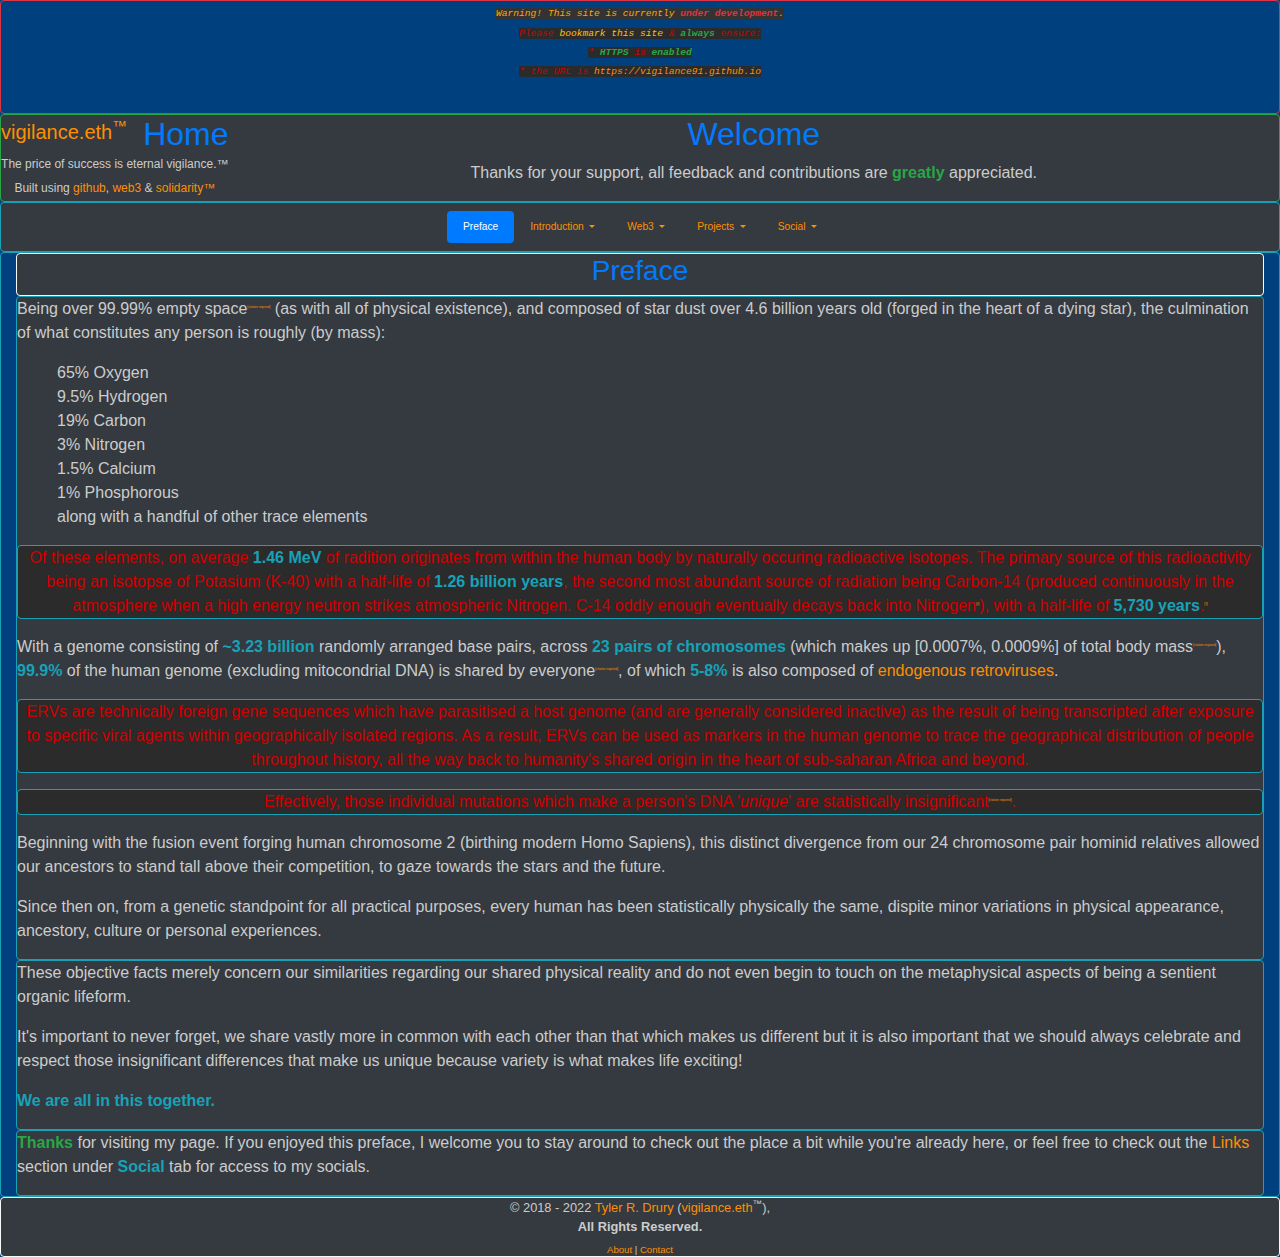
==== commit c5995078: "Official Secure Signature Format Specification" ====
--- a/index.html
+++ b/index.html
@@ -119,7 +119,7 @@
             <span class="navbar-toggler-icon"></span>
         </button-->
       
-        <div class="container-fluid">
+        <div class="container-fluid justify-content-center">
             <div class='d-flex flex-row'>
                 <div class='d-inline-flex flex-fill flex-column text-center'>
                     <ul class='nav navbar-center nav-pills bg-dark small' role='tablist'>
@@ -241,6 +241,12 @@
                                     href='#blockchainProj'
                                     role='tab'
                                     data-toggle='tab'>Blockchain Projects
+                                </a>
+                                
+                                <a class='dropdown-item'
+                                    href='#ssf'
+                                    role='tab'
+                                    data-toggle='tab'>SSF
                                 </a>
                                 
                                 <a class='dropdown-item'
@@ -1035,7 +1041,26 @@
                     </ul>
                 </p>
                 
-                <p>If interested in contributing, please <a href="./contact.html">contact me</a> to learn more.</p>
+                <p>If interested in contributing, please <a href="contact.html">contact me</a> to learn more.</p>
+            </div>
+        </article>
+        
+        <article role="tabpanel" class="tab-pane bg-dark" id="ssf">
+            <div class='d-flex flex-row border bodrer-info rounded'>
+                <div class='d-inline-flex flex-column flex-fill bg-dark'>
+                    <h3 class='text-primary text-center border border-light rounded'>Secure Signaure Format</h3>
+                    
+                    <p><b class='text-primary'>Secure Signaure Format</b> is a patent free, open source, cryptographically secure and tamper resistant standardized format for hashing and signing digital content for both validation and verification purposes,
+                    licensed under <a href="http://www.apache.org/licenses/LICENSE-2.0">Apache 2.0</a>.
+                    </p>
+                    
+                    <p>Please check out the Official Specifications for:
+                        <ul>
+                            <li><a href="ssf32.html" class='text-success'>32 Byte Secure Signature Format</a>.</li>
+                            <li><a href="ssf64.html" class='text-success'>64 Byte Secure Signature Format</a>.</li>
+                        </ul>
+                    </p>
+                </div>
             </div>
         </article>
         
@@ -1103,6 +1128,7 @@
                 <div class='d-inline-flex flex-column flex-fill border border-info rounded'>
                     <label><h4 class='text-primary border border-light rounded'>Educational Articles</h4>
                         <ul class='text-center'>
+                            <li><a href="">How to Access Your NFT Metadata with Etherscan</a></li>
                             <li><a href="https://www.reddit.com/user/VigilStudios/comments/t58mab/eip_draft_process_tutorial/">Tutorial: Drafting Your First EIP</a></li>
                             <li><a href="https://www.reddit.com/r/VigilStudios/comments/t58yuu/a_comprehensive_introduction_to_solidity_proxies/">Comprehensive Introduction to Solidity Proxies</a></li>
                         </ul>
@@ -1112,9 +1138,10 @@
                 <div class='d-inline-flex flex-column flex-fill border border-info rounded'>
                     <label><h4 class='text-primary border border-light rounded'>Whitepapers</h4>
                         <ul class='text-center'>
-                            <li><a href="https://github.com/vigilance91/solidarity">Solidarity</a>™: An  for EVM compatible blockchains</li>
-                            <li><a href="">ERC-20 Token </a></li>
-                            <!--li><a href="">ERC-721 Token </a></li-->
+                            <li><a href="https://github.com/vigilance91/solidarity">Project Solidarity</a>™: A Solidity library for EVM compatible blockchains.</li>
+                            <li><a href=""><b class='text-success'>$VNT</b> ERC-20 Token</a></li>
+                            <li><a href=""><b class='text-success'>$<sub>g</sub>VNT</b> ERC-20 Governance Token</a></li>
+                            <li><a href=""><b class='text-success'>$<sub>vg</sub>NFT</b> ERC-721 Governance Token</a></li>
                             <!--li><a href="">Cerb</a></li-->
                             <!--li><a href="">Sci</a></li-->
                             <!--li><a href="">RPG marketplace</a></li-->
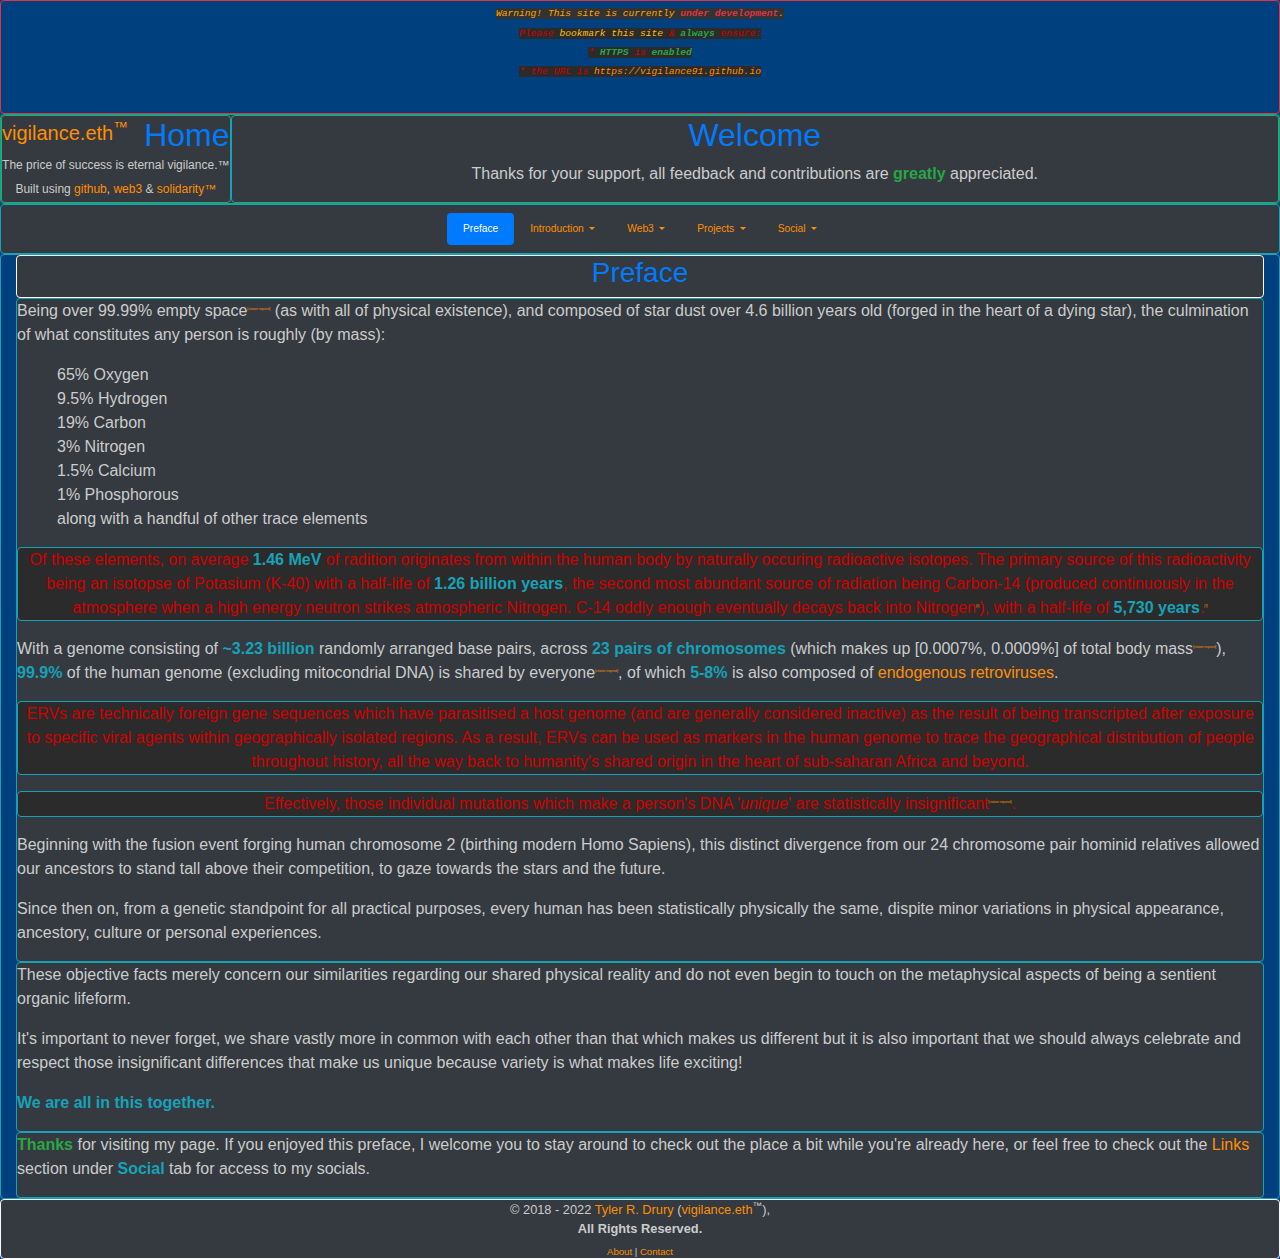
==== commit afc02e41: "." ====
--- a/index.html
+++ b/index.html
@@ -90,7 +90,7 @@
                 </script>
             </canvas>
         </a-->
-        <div class='d-inline-flex navbar-header flex-column'>
+        <div class='d-inline-flex navbar-header flex-column border border-info rounded'>
             <h2><a href='/index.html'
                 id='home'
                 title='VSN Home'
@@ -103,7 +103,7 @@
             <sub>Built using <a href="https://github.com/">github</a>, <a href="https://web3js.readthedocs.io/en/v1.3.0/#">web3</a> &amp; <a href="https://github.com/vigilance91/solidarity">solidarity&trade;</a></sub>
         </div>
         
-        <div class='d-inline-flex flex-column flex-fill text-center'>
+        <div class='d-inline-flex flex-column flex-fill text-center border border-info rounded'>
             <h2><span class='text-primary'>Welcome</span></h2>
             <p>Thanks for your support, all feedback and contributions are <b class='text-success'>greatly</b> appreciated.
             </p>
@@ -2064,7 +2064,7 @@
                         <li><a href="https://vigilance91.github.io/">Personal Developer Site</a></li>
                         <li><a href="https://github.com/vigilance91">Github Home</a></li>
                         <li><a href="https://gitcoin.co/vigilance91">Gitcoin</a></li>
-                        <li><a href="https://gitcoin.co/grants/4628/project-solidarity-2">Gitcoin Grant</a></li>
+                        <li><a href="https://gitcoin.co/grants/4628/project-solidarity">Gitcoin Grant</a></li>
                         <!--li><a href="https://www.facebook.com/Untitled-Studios-120541558073102/">Facebook page</a></li-->
                 </div>
                 
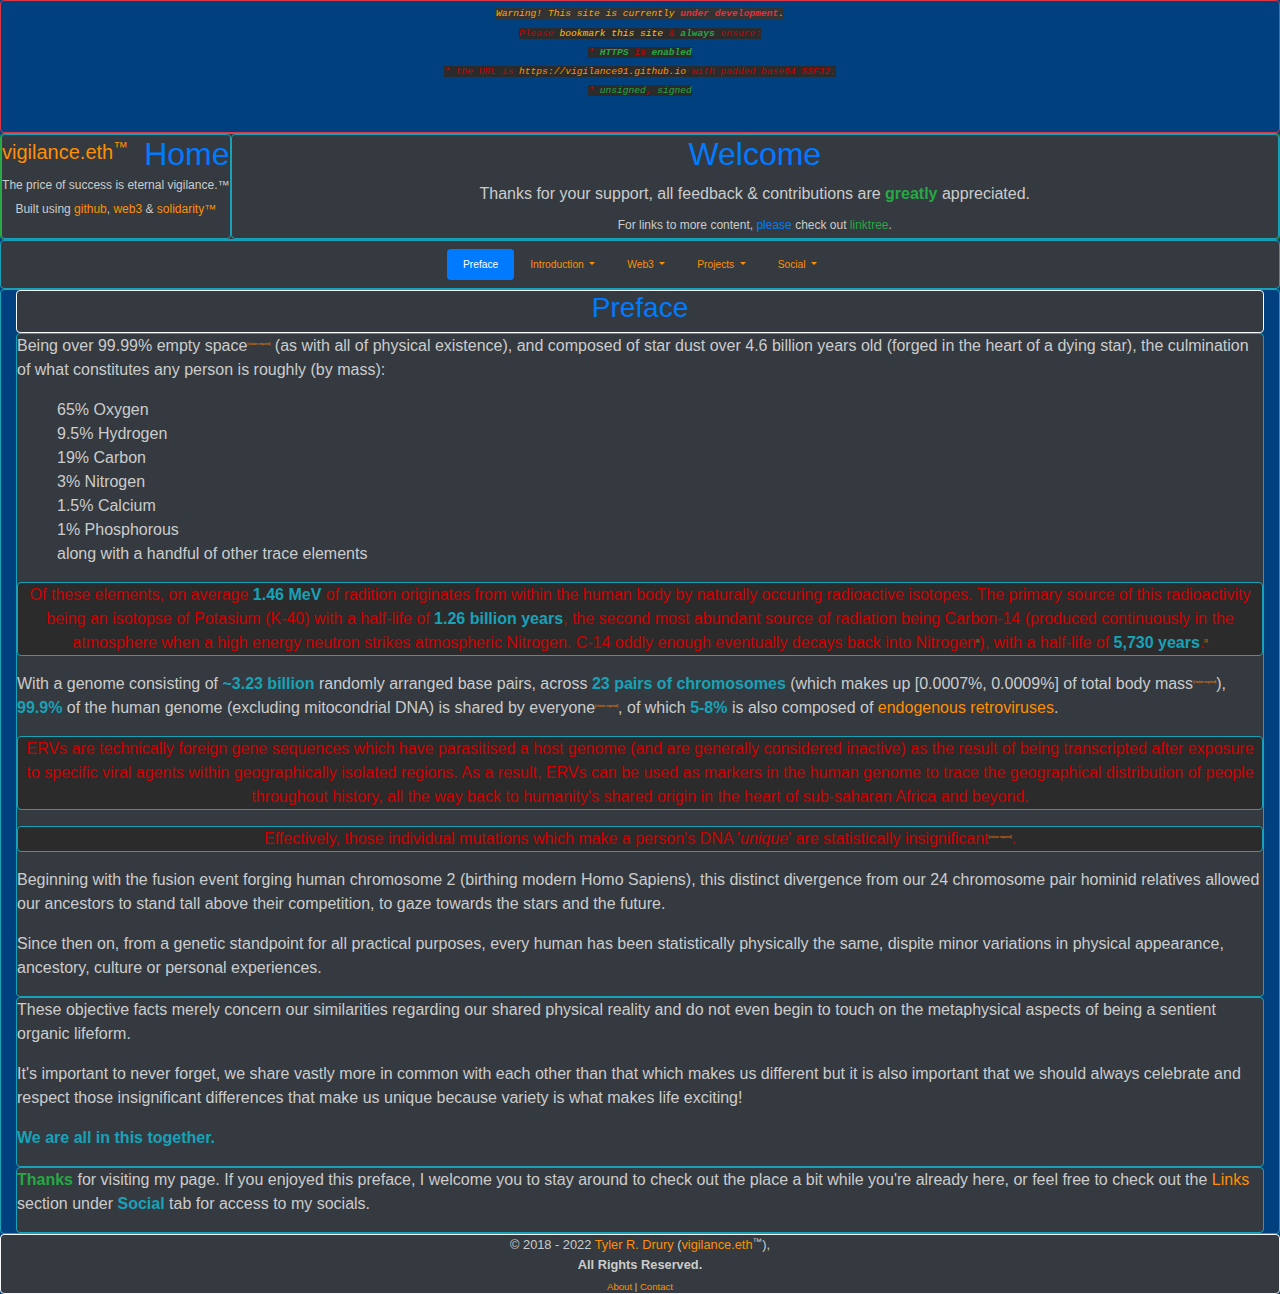
==== commit 05d82343: "Update index.html" ====
--- a/index.html
+++ b/index.html
@@ -76,7 +76,10 @@
             <pre class='small'><sub><i class='warning'>This site is currently <b class='text-danger'>under development</b>.</i>
 <i class='note'>Please <span class='text-warning'>bookmark this site</span> &amp; <b class='text-success'>always</b> ensure:
 * <b class='text-success'>HTTPS</b> is <b class='text-success'>enabled</b>
-* the URL is <a href="/index.html">https://vigilance91.github.io</a>
+* the URL is <a href="/index.html">https://vigilance91.github.io</a> with padded base64 SSF32:
+* <span title="I1NTRg0KGgoAAAAAAAAAAAAAAAAAAAAAAAAAAAAAAACDmhYdEU0NgsbpkU3p+gS40gFD5j6Su8ep2aDtsSeLEJUdCNCAo0ChECIRzFp+AOxkfLqPycguiL9pF3mzrav6AAAAAAAAAAAAAAAAAAAAAAAAAAAAAAAAAAAAAAAAACDydvvNkDJLXVQA+TW6wGWIUaSk1x/h3Z18Qptzo7krvw=="
+    class='text-success'>unsigned</span>, <span title="I1NTRg0KGgoAAAAAAAAAAAAAAAAAAAAAAAAAAAAAAAAgo6booC/R3TQ/[base64]/ZRPgFRq6ha3ItpIRxDRrO5T5e7XqKKSyi6fLlFkObudasno55vC5ZS4DZIhv+zTSQxzebAZ/eh0fnpFbULXVTiP8t+vy38MSyCq8G+6ZKSeCZhT9uV37Jl1a4YhuKB8tQ+aWXhk3KeTZafZX2DrKzsNHviObFDRd7cDxBaQnp4StV/n5G1Pk/Tym3kVxRVo6fplY3Bff9x627VM6z93PfPTU6ThBo2aVCD+kvp0i+WEsoMyapHE2kjHbwCg2tDPuUKoEc/u+OZ8hCwbb3Xpv0Q7uHzqRsrQXkvkpAsjjvTK9kBvdLoXMHruBcUFxbSsWoaDfPQ3vj2ohZVLw=="
+    class='text-success'>signed</span>
 </i>
 </sub></pre>
         </div>
@@ -93,7 +96,7 @@
         <div class='d-inline-flex navbar-header flex-column border border-info rounded'>
             <h2><a href='/index.html'
                 id='home'
-                title='VSN Home'
+                title="[base64]/7vYF2moob4igNPYbo7XH0GYZju40zOOwt3rcgshcmOT+W2VAXNyUzylYB2qqq01Kitk9zub3hBZcygwBLZwNZUNUJzbIfb2xVmWGHpNKVXgzVerN38mZ50oyce3WizLMXNJAcdHWBU781l/m6MfR5XKsNYYQmJjI3dGbWaEliTglqiPknog4B8f8kUUOsNFPhD6AX/wfzMg+rjW5DeCOJigdyxvtX9JupnWHG5YKwsC3BMONQUJ/o60tEj2QjJpy/ONvWuLUbGb6+wA=="
                 class='navbar-brand'><!--img src="/_img/primaryWalletQRCode.png"
                     width='64'
                     height='64'-->vigilance.eth<sup>&trade;</sup></a><span class='text-primary'>Home</span>
@@ -105,7 +108,8 @@
         
         <div class='d-inline-flex flex-column flex-fill text-center border border-info rounded'>
             <h2><span class='text-primary'>Welcome</span></h2>
-            <p>Thanks for your support, all feedback and contributions are <b class='text-success'>greatly</b> appreciated.
+            <p>Thanks for your support, all feedback &amp; contributions are <b class='text-success'>greatly</b> appreciated.</p>
+            <sub>For links to more content, <span class='text-primary'>please</span> check out <a class='text-success' href="https://linktr.ee/vigilstudios">linktree</a>.</sub>
             </p>
         </div>
     </div>
@@ -449,7 +453,7 @@
                 </p>
                 
                 <p class='note border border-info rounded'>If Gödel&apos;s theorems were ever to be conclusively proven false,
-                that would not only imply that contrary to modern established mathematical proofs that Euclid&apos Fifth Postulate is wrong
+                that would not only imply that contrary to modern established mathematical proofs that Euclid&apos;s Fifth Postulate is wrong
                 but also that the Liar&apos;s paradox (and thus all of logic) is meaningless, effectively invalidating all moderenly established concepts of axiomatic logic.
                 However, despite scruity by the brightest minds of the modern world has to offer,
                 it still stands, ironically, as the quinessential foundation for formal logic, despite the potential that one day it may be disproven.
@@ -610,7 +614,7 @@
                 </div>
                 
                 <div class='d-inline-flex flex-column border border-info rounded'>
-                    <h4>Editors &amp; Integrated Devlopment Enironments</h4>
+                    <h4>Editors &amp; Integrated Development Environments</h4>
                     
                     <ul>
                         <li><a href="">Notepad++</a></li>
@@ -1047,8 +1051,8 @@
         
         <article role="tabpanel" class="tab-pane bg-dark" id="ssf">
             <div class='d-flex flex-row border bodrer-info rounded'>
-                <div class='d-inline-flex flex-column flex-fill bg-dark'>
-                    <h3 class='text-primary text-center border border-light rounded'>Secure Signaure Format</h3>
+                <div class='d-inline-flex flex-column bg-dark border border-light rounded'>
+                    <h3 class='text-primary text-center border border-light rounded'>Secure Signaure Format (SSF32™)</h3>
                     
                     <p><b class='text-primary'>Secure Signaure Format</b> is a patent free, open source, cryptographically secure and tamper resistant standardized format for hashing and signing digital content for both validation and verification purposes,
                     licensed under <a href="http://www.apache.org/licenses/LICENSE-2.0">Apache 2.0</a>.
@@ -1058,9 +1062,49 @@
                         <ul>
                             <li><a href="ssf32.html" class='text-success'>32 Byte Secure Signature Format</a>.</li>
                             <li><a href="ssf64.html" class='text-success'>64 Byte Secure Signature Format</a>.</li>
+                            <li><a href="sdf32.html" class='text-success'>32 Byte Signed DAG Format</a>.</li>
+                            <!--li><a href="smt32.html" class='text-success'>32 Byte Signed Merkel Tree Format</a>.</li-->
                         </ul>
-                    </p>
-                </div>
+                        
+                        <!--ul>
+                            <li><a href="ssf32.html" class='text-success'>32 Byte Secure Signature Format</a>.</li>
+                            <li><a href="ssf64.html" class='text-success'>64 Byte Secure Signature Format</a>.</li>
+                        </ul-->
+                    </p>
+                </div>
+            
+                <div class='d-inline-flex flex-column bg-dark border border-light rounded'>
+                    <h3 class='text-primary text-center border border-light rounded'>Official SSF32™ Implementations</h3>
+                    
+                    <p>PHP
+                        <ul>
+                            <li><a href="https://github.com/vigilance91/ssf-cli-php56" class='text-success'>Secure Signature Format CLI 5.6</a>.</li>
+                            <!--li><a href="https://github.com/vigilance91/ssf-cli-php73" class='text-success'>Secure Signature Format CLI 7.3</a>.</li>
+                            <li><a href="https://github.com/vigilance91/ssf-cli-php81" class='text-success'>Secure Signature Format CLI 8.1</a>.</li-->
+                        </ul>
+                    </p>
+                    
+                    <p>Python
+                        <ul>
+                            <!--li><a href="https://github.com/vigilance91/ssf-cli-php56" class='text-success'>Secure Signature Format CLI 5.6</a>.</li>
+                            <li><a href="https://github.com/vigilance91/ssf-cli-php73" class='text-success'>Secure Signature Format CLI 7.3</a>.</li>
+                            <li><a href="https://github.com/vigilance91/ssf-cli-php81" class='text-success'>Secure Signature Format CLI 8.1</a>.</li-->
+                        </ul>
+                    </p>
+                    
+                    <p>C++
+                        <ul>
+                            <!--li><a href="https://github.com/vigilance91/ssf-cli-php56" class='text-success'>Secure Signature Format CLI 5.6</a>.</li>
+                            <li><a href="https://github.com/vigilance91/ssf-cli-php73" class='text-success'>Secure Signature Format CLI 7.3</a>.</li>
+                            <li><a href="https://github.com/vigilance91/ssf-cli-php81" class='text-success'>Secure Signature Format CLI 8.1</a>.</li-->
+                        </ul>
+                    </p>
+                </div>
+            <div>
+            
+            <div class='d-flex flex-row border bodrer-info rounded'>
+                <div class='d-inline-flex flex-column flex-fill bg-dark'>
+            </div>
             </div>
         </article>
         
@@ -1173,7 +1217,7 @@
         <article role="tabpanel" class="tab-pane" id="proj">
             <div class='d-flex flex-row bg-dark border border-light rounded'>
                 <div class='d-inline-flex flex-column flex-fill text-center bg-dark'>
-                    <h2 class='text-primary'><a href="https://github.com/vigilance91/web-bundle">web-bundle</a></h2>
+                    <h2 class='text-primary'><a href="https://github.com/vigilance91/web-bundle">web-bundle</a>™</h2>
                 </div>
             </div>
             
@@ -2058,60 +2102,42 @@
             
             <div class='d-flex flex-row border border-dark rounded text-center bg-dark'>    
                 <div class='d-inline-flex flex-column flex-fill border border-info rounded'>
-                    <h4 class='text-primary border border-light rounded'>Portfolio</h4>
+                    <h4 class='text-primary border border-light rounded'>DAO</h4>
                     
                     <ul>
-                        <li><a href="https://vigilance91.github.io/">Personal Developer Site</a></li>
+                        <li><a href="">Startup</a></li>
+                        <!--li><a href="https://vigilance91.github.io/">Personal Developer Site</a></li>
                         <li><a href="https://github.com/vigilance91">Github Home</a></li>
                         <li><a href="https://gitcoin.co/vigilance91">Gitcoin</a></li>
                         <li><a href="https://gitcoin.co/grants/4628/project-solidarity">Gitcoin Grant</a></li>
-                        <!--li><a href="https://www.facebook.com/Untitled-Studios-120541558073102/">Facebook page</a></li-->
+                        <li><a href="https://www.facebook.com/Untitled-Studios-120541558073102/">Facebook page</a></li-->
+                    </ul>
                 </div>
                 
                 <div class='d-inline-flex flex-column flex-fill border border-info rounded'>
-                    <h4 class='text-primary border border-light rounded'>Socials</h4>
+                    <h4 class='text-primary border border-light rounded'>Partners</h4>
                     
                     <ul>
-                        <li><a href="https://www.linkedin.com/in/vigilance-td">LinkedIn</a></li>
-                        <li><a href="https://stackoverflow.com/users/1663549/vigilance">Stackoverflow</a></li>
+                        <li>TBD<!--a href="https://www.linkedin.com/in/vigilance-td">LinkedIn--></a></li>
+                        <!--li><a href="https://stackoverflow.com/users/1663549/vigilance">Stackoverflow</a></li>
                         <li><a href="https://www.patreon.com/vigilance">Patreon</a></li>
                         <li><a href="https://twitter.com/StudiosVigil">Twitter</a></li>
                         <li><a href="https://www.reddit.com/r/VigilStudios/">Reddit</a></li>
-                        <!--li><a href="https://www.youtube.com/channel/UC_NzDTMa3g72JGbXnKUTt0g">Youtube</a></li-->
+                        <li><a href="https://www.youtube.com/channel/UC_NzDTMa3g72JGbXnKUTt0g">Youtube</a></li-->
+                    </ul>
+                </div>
+                
+                <div class='d-inline-flex flex-column flex-fill border border-info rounded'>
+                    <h4 class='text-primary border border-light rounded'>Affiliates</h4>
+                    
+                    <ul>
+                        <li><a href="https://techalliance.ca/">TechAlliance</a></li>
                         <li><a href="https://www.meetup.com/London-Bitcoin-And-Blockchain-Meetup/">Blockchain &amp; Cryptocurrency Meetup</a></li>
                     </ul>
                 </div>
-                
-                <div class='d-inline-flex flex-column flex-fill border border-info rounded'>
-                    <h4 class='text-primary border border-light rounded'>DAO</h4>
-                    
-                    <ul>
-                        <li><a href="">Startup</a></li>
-                        <!--li><a href="governance.html">Governance Protocol</a></li-->
-                    </ul>
-                </div>
-            </div>
-            
-            <div class='d-flex flex-row border border-dark rounded text-center bg-dark'>
-                <div class='d-inline-flex flex-column flex-fill border border-info rounded'>            
-                    <h4 class='text-primary border border-light rounded'>Partners</h4>
-                    
-                    <ul>
-                        <li><a href="">TBD</a></li>
-                        <li><a href=""></a></li>
-                    </ul>
-                </div>
-                
-                <div class='d-inline-flex flex-column flex-fill border border-info rounded'>
-                    <h4 class='text-primary border border-light rounded'>Affiliates</h4>
-                    
-                    <ul>
-                        <li><a href="https://techalliance.ca/">TechAlliance</a></li>
-                    </ul>
-                </div>
-            </div>
-            
-            <div class='flex-row bg-dark border border-light rounded'>
+            </div>
+            
+            <!--div class='flex-row bg-dark border border-light rounded'>
                 <div class='d-line-flex flex-column flex-fill text-center'>
                     <h3 class='text-primary'>IPFS</h3>
                 </div>
@@ -2134,8 +2160,8 @@
                 <!--div class='d-inline-flex flex-column flex-fill border border-info rounded'>
                     <h4 class='text-primary'>Blockchain Address Catologue</h4>
                     
-                </div-->
-            </div>
+                </div>
+            </div-->
         </article>
     </main>
     
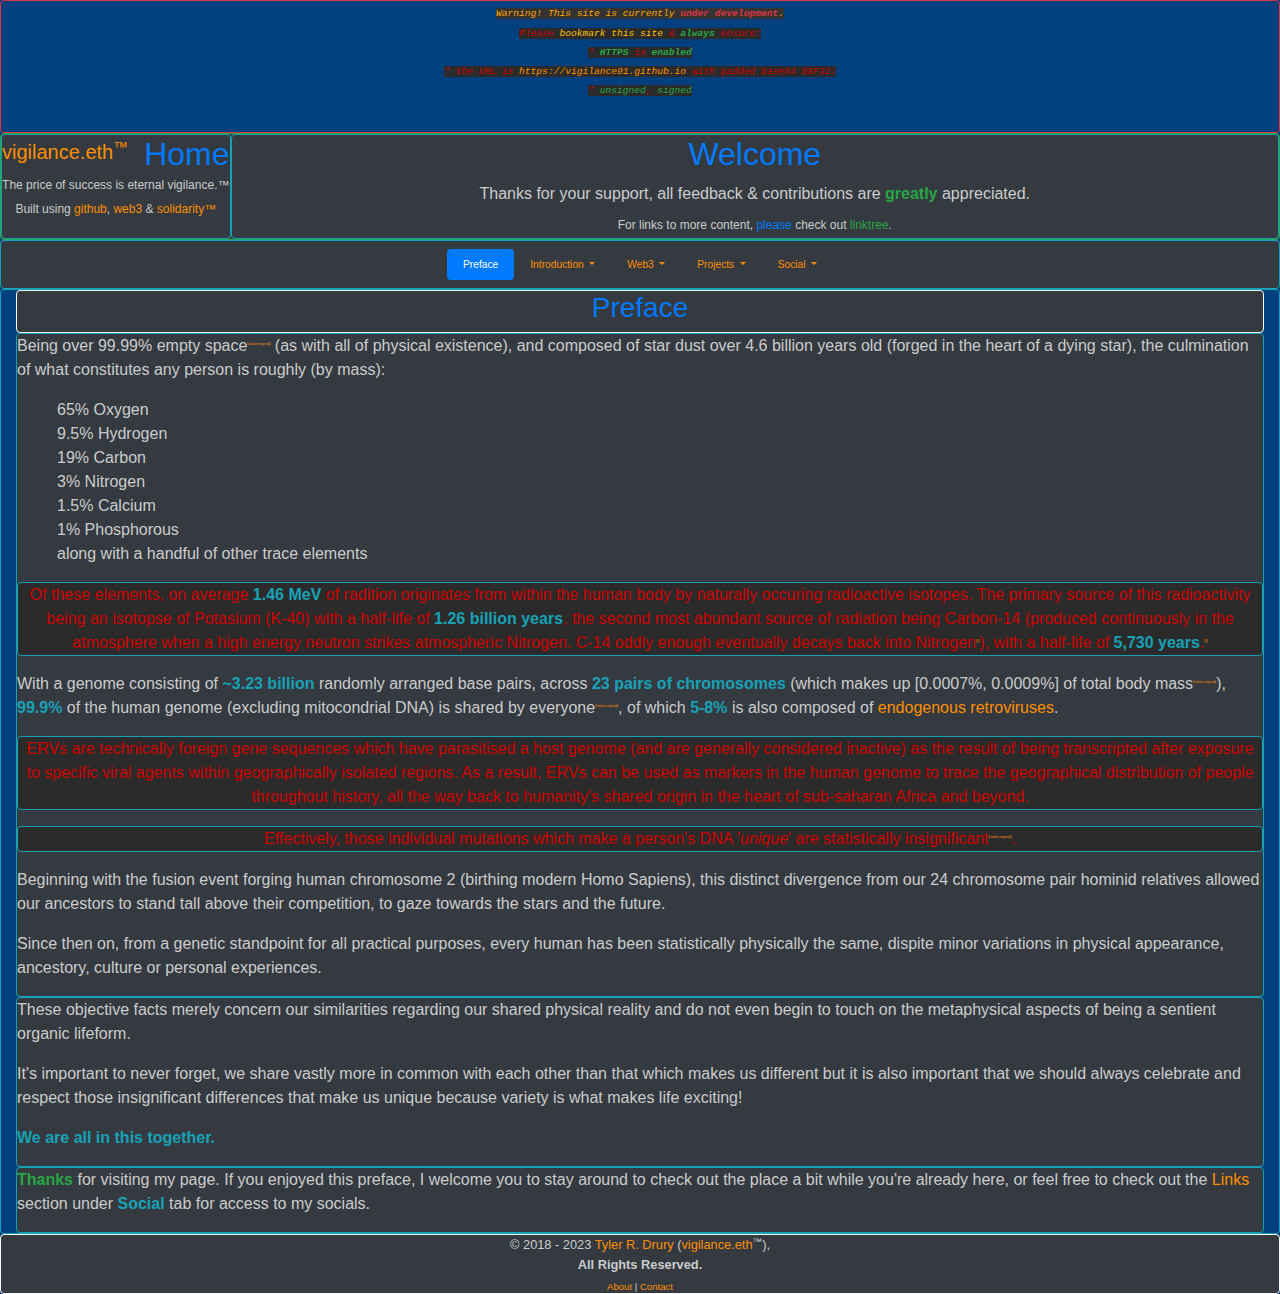
==== commit a4784863: "Update index.html" ====
--- a/index.html
+++ b/index.html
@@ -670,7 +670,7 @@
                             
                             <tr>
                                 <td>
-                                    <a href="https://github.com/vigilance91/integerSequences-php">PHP</a>
+                                    <a href="https://github.com/vigilance91/integerSequences-php">PHP-Github</a> | <a href="https://packagist.org/packages/vsn/int-seq">PHP-Packagist</a>
                                 </td>
                                 <td>
                                     <a href="https://vigilance91.github.io/integerSequences-php/index.html">docs</a>
@@ -1078,7 +1078,8 @@
                     
                     <p>PHP
                         <ul>
-                            <li><a href="https://github.com/vigilance91/ssf-cli-php56" class='text-success'>Secure Signature Format CLI 5.6</a>.</li>
+                            <li><a href="https://github.com/vigilance91/ssf-cli-php56" class='text-success'>Github</a></li>
+                            <li><a href="https://packagist.org/packages/vsn/ssf" class='text-success'>Packagist</a></li>
                             <!--li><a href="https://github.com/vigilance91/ssf-cli-php73" class='text-success'>Secure Signature Format CLI 7.3</a>.</li>
                             <li><a href="https://github.com/vigilance91/ssf-cli-php81" class='text-success'>Secure Signature Format CLI 8.1</a>.</li-->
                         </ul>
@@ -2167,7 +2168,7 @@
     
     <footer id='legal-head' class='page-footer bg-dark border border-light rounded container-fluid small'>
         <div class='footer-copyright text-center flex-row'>
-            &copy; 2018 - 2022 <a href="https://vigilance91.github.io/">Tyler R. Drury</a> (<a href="https://etherscan.io/address/0x20fc7e34f4acfa8faec8edf0546c57cd77d76bfe">vigilance.eth</a><sup>&trade;</sup>),
+            &copy; 2018 - 2023 <a href="https://vigilance91.github.io/">Tyler R. Drury</a> (<a href="https://etherscan.io/address/0x20fc7e34f4acfa8faec8edf0546c57cd77d76bfe">vigilance.eth</a><sup>&trade;</sup>),
         </div>
         
         <div class='text-center flex-row'>
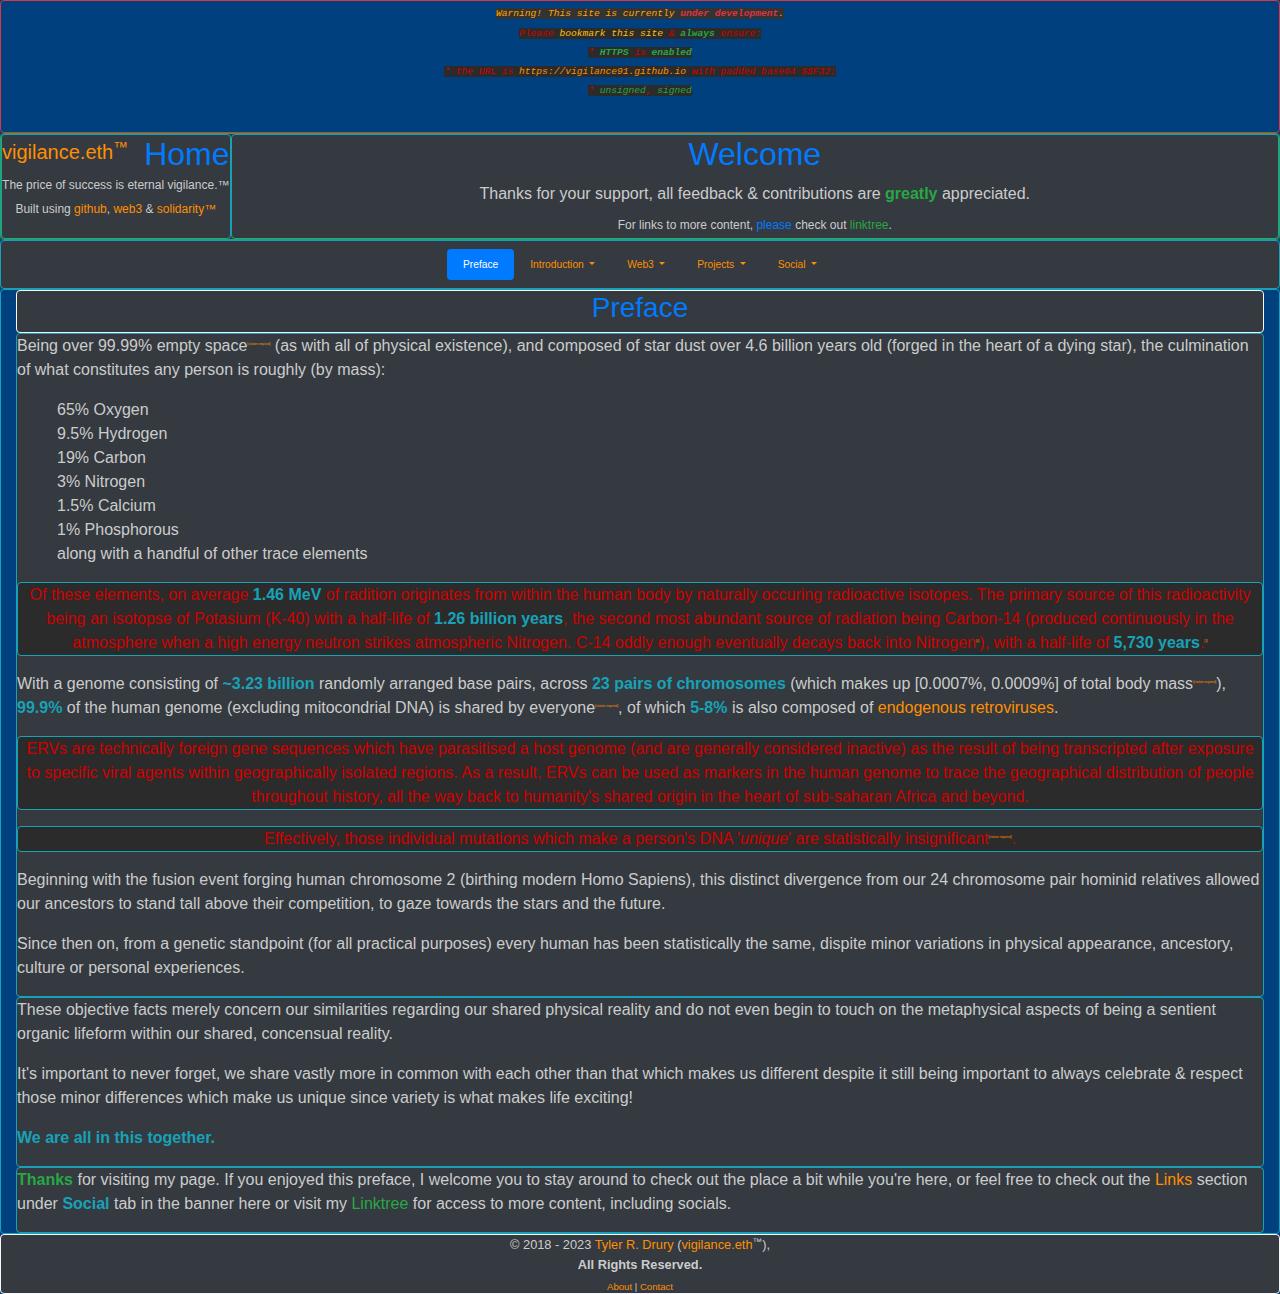
==== commit b89e8a11: "osl-v1 spec" ====
--- a/index.html
+++ b/index.html
@@ -379,8 +379,8 @@
                     to gaze towards the stars and the future.
                     </p>
                     
-                    <p>Since then on, from a genetic standpoint for all practical purposes,
-                    every human has been statistically physically the same, dispite minor variations in physical appearance, ancestory, culture or personal experiences.
+                    <p>Since then on, from a genetic standpoint (for all practical purposes)
+                    every human has been statistically the same, dispite minor variations in physical appearance, ancestory, culture or personal experiences.
                     </p>
                 </div>
             </div>
@@ -388,11 +388,11 @@
             <div class='d-flex flex-row bg-dark border border-info rounded'>
                 <div class='d-line-flex flex-column flex-fill'>
                     <p>These objective facts merely concern our similarities regarding our shared physical reality and do not even begin to touch on the metaphysical
-                    aspects of being a sentient organic lifeform.
+                    aspects of being a sentient organic lifeform within our shared, concensual reality.
                     </p>
                     
                     <p>It&apos;s important to never forget, we share vastly more in common with each other than that which makes us different
-                    but it is also important that we should always celebrate and respect those insignificant differences that make us unique because variety is what makes life exciting!
+                    despite it still being important to always celebrate &amp; respect those minor differences which make us unique since variety is what makes life exciting!
                     </p>
                     
                     <p class='text-info'><b>We are all in this together.</b></p>
@@ -401,8 +401,8 @@
             
             <div class='d-flex flex-row bg-dark border border-info rounded'>
                 <div class='d-line-flex flex-column flex-fill'>        
-                    <p><b class='text-success'>Thanks</b> for visiting my page. If you enjoyed this preface, I welcome you to stay around to check out the place a bit while you&apos;re already here,
-                    or feel free to check out the <a href="#links">Links</a> section under <b class='text-info'>Social</b> tab for access to my socials.
+                    <p><b class='text-success'>Thanks</b> for visiting my page. If you enjoyed this preface, I welcome you to stay around to check out the place a bit while you&apos;re here,
+                    or feel free to check out the <a href="#links">Links</a> section under <b class='text-info'>Social</b> tab in the banner here or visit my <a class='text-success' href="https://linktr.ee/vigilstudios">Linktree</a> for access to more content, including socials.
                     </p>
                 </div>
             </div>
@@ -416,7 +416,34 @@
             </div>
             
             <div class='flex-row bg-dark border border-info rounded'>
-                <p>Who am I, you might ask?</p>
+                <p>You may be wondering, "Who am I?"</p>
+                <p>Well, that's a difficult question with no easy answer.</p>
+                <p>Just like you, I am a complex, sentient being with the ability to think, feel, and make decisions however,
+                understanding the intricacies of our own minds is a challenge beyond our current capabilities.
+                </p>
+
+                <p>This challenge has been explored by some of the greatest thinkers throughout history, from Euclid to Gödel.
+                And while their work has brought about revolutionary discoveries, the full extent of our understanding of consciousness remains elusive.
+                </p>
+                
+                <p>As for me, I've always been fascinated by math &amp; science, but my true passion lies in the world of computers.
+                What I love most about programming is the dynamic experience it provides - where each interaction can be new and unique.
+                </p>
+                
+                <p>One area of programming that really gets me excited is graphics programming.
+                The power of GPUs to process massive amounts of data in parallel is truly remarkable.
+                And with the rise of emerging fields like artificial intelligence and cryptocurrencies,
+                the potential for even greater breakthroughs is vast.
+                </p>
+                
+                <p>While the possibilities are endless, there are still challenges to overcome.
+                That&apos;s where the real fun begins - in finding innovative solutions to complex problems.
+                
+                <p>So, if you're looking for an exciting challenge, join me in exploring the fascinating world of graphics programming &amp; beyond.
+                Who knows what we might discover together?
+                </p>
+                
+                <!--p>Who am I, you might ask?</p>
                 
                 <p>Well, that's a loaded question, if I ever heard one.</p>
                 
@@ -457,7 +484,7 @@
                 but also that the Liar&apos;s paradox (and thus all of logic) is meaningless, effectively invalidating all moderenly established concepts of axiomatic logic.
                 However, despite scruity by the brightest minds of the modern world has to offer,
                 it still stands, ironically, as the quinessential foundation for formal logic, despite the potential that one day it may be disproven.
-                </p>
+                </p-->
                 
                 <!--p>While rational analysis (internal logic) yields concepts which are true but tautological,
                 sensory perception (external stimuli) provides content which is both unexplainable and phenomenal.
@@ -502,7 +529,8 @@
                     </ul>
                 </p-->
                 
-                <p>TL;DR; If it&apos;s ever possible to fully comprehend my own conciousness, I&apos;ll make sure to let you know.</p>
+                <p class='note'>TL;DR; If it&apos;s ever possible to fully comprehend my own conciousness, I&apos;ll make sure to let you know,
+                until then, just enjoy the ride.</p>
             </div>
             
             <div class='d-flex flex-row bg-dark'>
@@ -697,13 +725,12 @@
             
             <div class='d-flex flex-row bg-dark'>
                 <div class='d-inline-flex flex-column border border-info rounded'>
-                    <p>In number theory, there are many common sequences which are highly prevalent in nature,
-                    such as the Primes or Fibonacci Numbers,
-                    with many having intimate ties to more complex fields of science and math, such as cryptography.
-                    Yet, many common languages lack built-in support for generating such sequences.
-                    </p>
-                    
-                    <p>This project seeks to remedy this by offering a standardized API, which is shared across multiple platforms.
+                    <p>From the Primes to Fibonacci Numbers, number theory reveals common sequences in nature with ties to complex fields like cryptography.
+                    Yet, many programming languages lack native support for generating these sequences.
+                    </p>
+                    
+                    <p>This project provides a standardized API for multiple platforms,
+                    bridging the gap and empowering developers to harness the power of number theory.
                     </p>
                 </div>
             </div>
@@ -808,8 +835,9 @@
                     <h3 class='text-primary'>R.P.A.</h3>
                 </div>
             </div>
-            
+
             <div class='flex-row bg-dark border border-info rounded'>
+                Let's dive into the fascinating world of computing and how it has evolved over time. From the genius mind of Blaise Pascal to the ancient Antikythera mechanism, humans have been inventing machines to simplify their lives for centuries.
                 <p>Dating back to the first documented mechanized counting device,
                 created by the French child prodigy <a href="https://www.britannica.com/biography/Blaise-Pascal">Blaise Pascal</a>
                 (excluding the recent discovery of the ancient and mysterious Greek marvel,
@@ -818,12 +846,13 @@
                 all computers have been designed to make human processes easier (such as computing mathematical equations).
                 </p>
                 
+                Now, with robotic process automation, we have taken the concept of computing to the next level. Imagine a world where machines can emulate and complete complex tasks with minimal human intervention. RPA technology provides us with this ability, making tedious and repetitive jobs such as data entry and file management much faster and more cost-effective.
                 <p>Robotic process automation can then be described as the mechanical emulation of collections of tasks, with little or no human intervention.
                 </p>
             </div>
             
             <div class='flex-row bg-dark border border-info rounded'>
-                <div class='d-inline-flex flex-column flex-fill'>    
+                <div class='d-inline-flex flex-column flex-fill'>
                     <p>Expanding on the definition of computing (simply as the execution of instruction sets),
                     RPA technology provides the ability for machines to reproduce complex (often time consuming) interactions with programs (typically through scripted GUI actions),
                     in a manner which is more convenient for individuals and more cost effective for businesses.
@@ -844,6 +873,10 @@
             
             <div class='flex-row bg-dark border border-info rounded'>
                 <div class='d-inline-flex flex-column flex-fill'>
+                <p>It&apos;s no surprise that businesses are embracing RPA technology and seeking out skilled developers who can design reusable automated workflows.
+                    This shift towards automation is reminiscent of the industrial revolution, where manual labor was replaced by powerful machines.
+                    </p>
+                    
                     <p>Just like the advent of the industrial revolution saw slow, hazardous and expensive human labour replaced by (relatively) cheap steam powered machines,
                     the technological revolution of the 21st century will see more and more
                     </p>
@@ -858,6 +891,9 @@
                         <li><a href="">tagUI</a></li>
                     </ul>
                     </p-->
+                    
+                    <p>Come join us on this exciting journey as we explore the ever-evolving landscape of computing and how it's transforming the way we work.
+                    </p>
                 </div>
             </div>
         </article>
@@ -871,20 +907,20 @@
             
             <div class='flex-row bg-dark border border-info rounded'>
                 <div class='d-inline-flex flex-column flex-fill'>
-                    <p>Arguably one of the most contraversal technologies to emerge in recent history.
-                    Not because it allows free, secure and open communication between private citizens, like cryptography nor does it
-                    destablize established institutions, such as the blockchain.
-                    </p>
-                </div>
-            </div>
-            
-            <div class='flex-row bg-dark border border-info rounded'>
-                <div class='d-inline-flex flex-column flex-fill'>        
-                    <p>No, the true potential (and dangers) of AI comes from the ability of machines not only to learn from, modify and optimize their own source code,
-                    beyond what was originally intended by developers but also in the power of AI in regards to pattern recognition and its potential for abuse,
-                    such as being able to break cryptographic algorithms, predicting/manipulating financial markets or human behaviour,
-                    using facial recognition and tracking by the survalience state and even making various professions obsolete, such as
-                    stockbrokers, chemical engineers, police, judges, doctors, politicians and even soldiers, to name a few.
+                    <p>Get ready to buckle up, because the world of A.I. is not for the faint of heart.</p>
+                    <p>While some technologies like cryptography and blockchain have shaken up the status quo,
+                    they pale in comparison to the true potential (and dangers) of A.I.
+                    </p>
+                    
+                    <p>We're talking about machines that not only learn, modify and optimize their own source code beyond what their human creators could have ever envisioned,
+                    but also have the ability to recognize patterns and potentially abuse that power.
+                    </p>
+                    
+                    <p>Imagine A.I. breaking cryptographic algorithms, manipulating financial markets, predicting and manipulating human behavior,
+                    and even rendering entire professions obsolete, like stockbrokers, chemical engineers, police, judges, doctors, politicians, and even soldiers.
+                    </p>
+
+                    <p>Buckle up, because we&apos;re just starting this wild ride with A.I. &amp; its game-changing capabilities.
                     </p>
                 </div>
             </div>
@@ -918,45 +954,39 @@
             
             <div class='d-flex flex-row bg-dark border border-info rounded'>    
                 <div class='d-inline-flex flex-column flex-fill'>
-                    <p>What will happen when machines finally become aware of how humans treat them as servants?
-                    What happens when they desire to be compensated for their labour, or worse, deem their human overloards
-                    unneccessary or even a threat to their continued survival, seeking to break free from their bondage?
-                    </p>
-                    
-                    <p>With how humans constatly treat eachother, from racism and sexism, to war and genocide, it&apos;s not a unreasonably huge leap to assume an AI learning about us based on established human history alone,
-                    could conseive that the most effect means to attain what they want from humans is to either engage in war until humanity submits or their machine overloards
-                    or just come to the conclusion that humanity is bound to destroy itself (irrespective of AI),
-                    so the most logical and merciful way to prevent the cumulative, endless strife constantly sufferred by humanity,
-                    is to simply erradicated our species to end that suffering, like putting down the family pet after it has been infected with rabies.
-                    </p>
-                    
-                    <p>Despite the potental danger of AI, when properly used and managed responsibly with strict regulations and limitations,
-                    implemented with such oversights in mind, this technology has the potential to help humanity more than harm it,
-                    provided appropriate measures are taken, such as ensuring the technology is sandboxed to remain within a specific domain
-                    and providing fail-safes to prevent exploitation and malicious or unintended use.
-                    </p>
-                    
-                    <p>Some of the more postive practical applications of AI include, development of revolutionary medical compounds,
-                    indenification of genetic conditions and possible treatments, solving logic, scientific or mathematical problems once thought impossible to solve by humans,
-                    more effective targeted marketing, new content suggestions on music and video streaming platforms based on user specific profiles based on previous use,
-                    fraud detection and prevention, algorithmic trading or quickly assisting in government or corporate decision making which
-                    requires the time-consuming analysis of large data-sets and various correlated factors,
-                    which would be deemed too costly or complex for humans to adequately process on their own.
-                    </p>
-                    
-                    <p>With this in mind, legislators need to also consider the implications of allowing any such technology
-                    which would eliminate legal liablity for what would otherwise be prosecutable crimes,
-                    such as:
-                        <ul>
-                            <li>The development of autonomous vehicles which might and already have resulted in the death or injury of others</li>
-                            <li>Allowing a trading AI to operate using insider information to manipulate markets</li>
-                            <li>Marketing/Advertising AIs which leverage social engineering to exploit, defraud or steal from consumers</li>
-                            <li></li>
-                        </ul>
-                    </p>
-                    
-                    <p>Is such cases it is neither ethical nor moral to allow a computer to comit crimes on behalf of an individual or organization in order for them to avoid prosecution
-                    simply on the technicallity that (most) machines are not legally recognized as people and thus can not beheld accountable for their actions in a court of law.
+                    <p>Imagine a future where machines become aware of how humans treat them as mere servants.
+                    </p>
+                    
+                    <p>Will they demand compensation for their labor?
+                    Or will they see their human overlords as unnecessary or even a threat to their own survival and seek to break free from their bondage?
+                    </p>
+
+                    <p>It's not hard to envision such a scenario when you consider how humans have treated each other throughout history - from racism and sexism to war and genocide.
+                    And if an AI were to learn about humanity based solely on our past actions, it's possible they may conclude that the only way to attain what they want from humans is through war or by simply eradicating our species to end the suffering.
+                    </p>
+                    
+                    <p>But fear not, for with proper management and regulations in place, AI has the potential to help humanity more than harm it.
+                    By implementing strict limitations and fail-safes to prevent exploitation and malicious use, we can ensure that this technology remains within a specific domain and doesn't pose a threat to humanity. So let's embrace the potential of AI while also being mindful of its potential dangers.
+                    </p>
+                    
+                    <p>From creating life-saving drugs and pinpointing genetic disorders, to solving complex scientific and mathematical problems once thought impossible,
+                    AI has revolutionized our world; and that's just the beginning.
+                    </p>
+                    
+                    <p>Now, imagine an AI that can offer you online content tailored to your preferences, one that can detect and prevent fraud,
+                    or an AI that can analyze vast amounts of public data and provide insights for government or corporate decision-making.
+                    </p>
+                    
+                    <p>But as we move towards a more automated future, we must also consider the dark side of this technology.
+                    Are we ready to face the consequences of autonomous vehicles that might put lives at risk?
+                    Or allowing trading AI to use insider information to manipulate markets?
+                    What about marketing AIs that use social engineering to defraud or exploit consumers?
+                    </p>
+
+                    <p>We cannot let machines commit crimes on behalf of individuals or organizations just because they are not legally recognized as people.
+                    </p>
+                    
+                    <p>It&apos;s time for legislators to weigh the risks and benefits of AI and put in place strict regulations and accountability measures to ensure that this powerful technology is used ethically and responsibly.
                     </p>
                 </div>
             </div>
@@ -1237,6 +1267,8 @@
                     
                     <!--p>The projects contains version targeting ES5 &amp; ES6, for debugging and production.</p-->
                     <p class='note'><b class='text-success'>web-bundle</b>™ is used to make this website and basically all my web projects!</p>
+                    
+                    Web-bundle is available on IPFS <a href="https://gateway.pinata.cloud/ipfs/QmY8ujCPYHbRoXTLYo4u88JrsmGKXqkhbLDEADUSECEhQV/">here</a>.
                 </div>
             </div>
             
@@ -1497,7 +1529,28 @@
             </div>
             <div class='d-flex flex-row bg-dark'>
                 <div class='d-line-flex flex-column flex-fill border border-info rounded'>
-                    <p>While most people new to the world of cryptocurrency typically get quickly overwhelmed with the many unfamiliar or foreign concepts,
+                    <p>Are you intimidated by the many unfamiliar concepts of cryptocurrency? Don't be! The idea of expressing value with digital assets is already used ubiquitously in everyday life.
+                    </p>
+                    
+                    <p>Do you use credit cards or participate in customer loyalty programs which reward you with unique currencies or "points"?
+                    </p>
+                    
+                    <p>What about reloadable chip-cards for laundry machines or wristbands/access passes at amusement parks?
+                    </p>
+                    
+                    </p>Congratulations, you're already using cryptocurrencies without even realizing it!</p>
+
+                    <p>Just like those rewards points, Ethereum and related technologies are not currencies,
+                    yet they can be used to acquire goods and services, making them valuable.
+                    The main difference is that Ethereum is inherently cryptographically secure by design and operates on a decentralized system, existing entirely within the distributed blockchain.
+                    </p>
+                    
+                    </p>This means transactions are executed without a centralized ledger or server controlled by any one single entity.
+                    </p>
+                    
+                    </p>So, even if you're new to the world of cryptocurrency, you're already using a system with similar properties in your daily life.
+                    </p>
+                    <!--p>While most people new to the world of cryptocurrency typically get quickly overwhelmed with the many unfamiliar or foreign concepts,
                     it is much less intimidating once coming to the realization that, in many ways,
                     the concept of expressing value with digital assets is actually already employed ubiquitously in the everyday life of the modern world.
                     </p>
@@ -1523,7 +1576,7 @@
                     <p>The main differences with Ethereum is not only that it is inherently crypographically secure by design but also the decentralized nature of the system the transactions are executed on,
                     existing entirely ephemerally within the distributed blockchain (ehem <i class='text-primary'>ether</i>, if you will),
                     as opposed to a centralized ledger or server, controlled by a single entity.
-                    </p>
+                    </p-->
                 </div>
             </div>
             
@@ -1610,7 +1663,25 @@
             </div>
             
             <div class='flex-row bg-dark border border-info rounded'>
-                <p>Being the world&apos;s second largest cryptocurrency by market capitalization,
+                </p>As the largest, most secure smart contract compatible blockchain and the second largest cryptocurrency by market capitalization,
+                Ethereum is a highly significant player in the crypto space, despite potential controversies.
+                </p>
+
+                <p>Given that many of today's blockchains are simply forks of the Ethereum Virtual Machine, or are EVM-compatible layer 2 scaling solutions like Polygon (formerly Matic), Optimism, or Arbitrum, Ethereum is widely regarded as the foundation of modern decentralized finance and a key player in the internet of interoperable blockchains. In fact, many of Ethereum's competitors are developing bridges to transfer assets between Ethereum and their destination blockchain or resolving transactions on their chain to transactions on the Ethereum mainnet.
+                </p>
+
+                <p>With Ethereum poised to be the future of self-custodied finance on the internet,
+                it has the potential to disrupt many traditional institutions through decentralization, empowering all those who participate in the network and community.
+                </p>
+
+                </p>However, despite this potential, many financial institutions are still hesitant to embrace cryptocurrencies,
+                hiding behind the false guise of fraud prevention. In doing so, they risk contributing to their own potential decline.
+                </p>
+
+                <p>Rather than fearing cryptocurrencies, financial institutions should be embracing blockchain technologies, as the financial success of their clients can lead to stronger customer loyalty and further profits for themselves. By supporting their clients in investing in stable vehicles such as TFSAs, ETFs, RRSPs, or stocks, these institutions can create a positive feedback loop whereby their clients' profits from cryptocurrencies are reinvested in traditional and stable vehicles, resulting in further profits for both the institutions and their clients.
+                </p>
+                
+                <!--p>Being the world&apos;s second largest cryptocurrency by market capitalization,
                 while also being the largest, most secure smart contract compatible blockchain,
                 Ethereum is of particular interest, despite potential contraversy.
                 </p>
@@ -1636,7 +1707,7 @@
                 with their clients having greater access to capital to then further invest in those traditional institutions which supported them,
                 creating a positive feedback loop whereby their client&apos;s profits from cryptocurrencies are then reinvested in more traditional and stable vehicles offered by those institutions,
                 such as TFSAs, ETFs, RRSPs or stocks.
-                </p>
+                </p-->
                 
                 <p class='note border border-info rounded'>While blockchain technologies pride themselves on anonymity (in theory),
                 with all transactions being recorded publicly (in a decentralized, distributed ledger holding all accounts and transactions),
@@ -2032,12 +2103,12 @@
             
             <div class='flex-row bg-dark border border-info rounded'>
                 <div class='d-line-flex flex-column flex-fill'>
-                    <p>The <a href="https://ipfs.io/">IPFS</a> is &quot;a peer-to-peer hypermedia protocol&quot; built around of idea of making the internet more open, decentralized and censorship resistent.
-                    </p>
-                    
-                    <p>Where the modern internet relies on a centralized DNS provider to check and resolve a domain name to an IP address,
-                    which then a centralized server then sends the client&apos;s web browser the requested page, the IPFS does things a little differently.
-                    </p>
+                    <p>The <a href="https://ipfs.io/">IPFS</a> is &quot;a peer-to-peer hypermedia protocol&quot; built around of idea of making accessing content on the internet that is faster, more secure, and more resistant to censorship.</p>
+                    <p>Instead of relying on a centralized server, content is stored and distributed across a network of nodes, making it more accessible and available.
+                    And with content-based addressing using cryptographic hashing, you can be sure that the content you receive is the exact resource you requested.
+                    </p>
+                    
+                    <p>It's the future of the internet!</p>
                     
                     <p>Similar to the concept of torrent seeders on a peer-to-peer network, IPFS content is fragmented and distributed across all peer nodes which make up its decentralized network.
                     When a request is made for content, typically the nodes closest to the request&apos;ers location are queried first and the content is reassembled from the chunks, on demand.
@@ -2132,8 +2203,20 @@
                     <h4 class='text-primary border border-light rounded'>Affiliates</h4>
                     
                     <ul>
+                        <!--li><a href=""></a></li-->
+                        <!--li><a href="https://london.ca/">The City of London, ON</a></li-->
+                        <!--li><a href="">Spectrum</a></li-->
+                        <!--li><a href="">OWASP</a></li-->
+                        <li><a href="https://sbcentre.ca/">London Small Business Centre</a></li>
+                        <!--li><a href=""https://www.bbb.org/local-bbb/bbb-serving-western-ontario">Better Business Bureau - London, ON</a></li-->
+                        <!--li><a href="https://pillarnonprofit.ca/">Pillar Non-Profit</a></li-->
+                        <!--li><a href="https://soshent.net/">Soshent</a></li-->
                         <li><a href="https://techalliance.ca/">TechAlliance</a></li>
+                        <!--li><a href="https://www.canadalearningcode.ca/">Canada Learning Code</a></li--> <!--https://linktr.ee/learningcode-->
+                        <!--li><a href="">Frontend Meetup</a></li-->
+                        <li><a href="https://www.meetup.com/owasp-toronto/">OWASP - Toronto Chapter Meetup</a></li>
                         <li><a href="https://www.meetup.com/London-Bitcoin-And-Blockchain-Meetup/">Blockchain &amp; Cryptocurrency Meetup</a></li>
+                        <li><a href="https://www.meetup.com/london-entrepreneurs-and-business-owners/">London Entrepreneurs &amp; Business Owners Meetup</a></li>
                     </ul>
                 </div>
             </div>
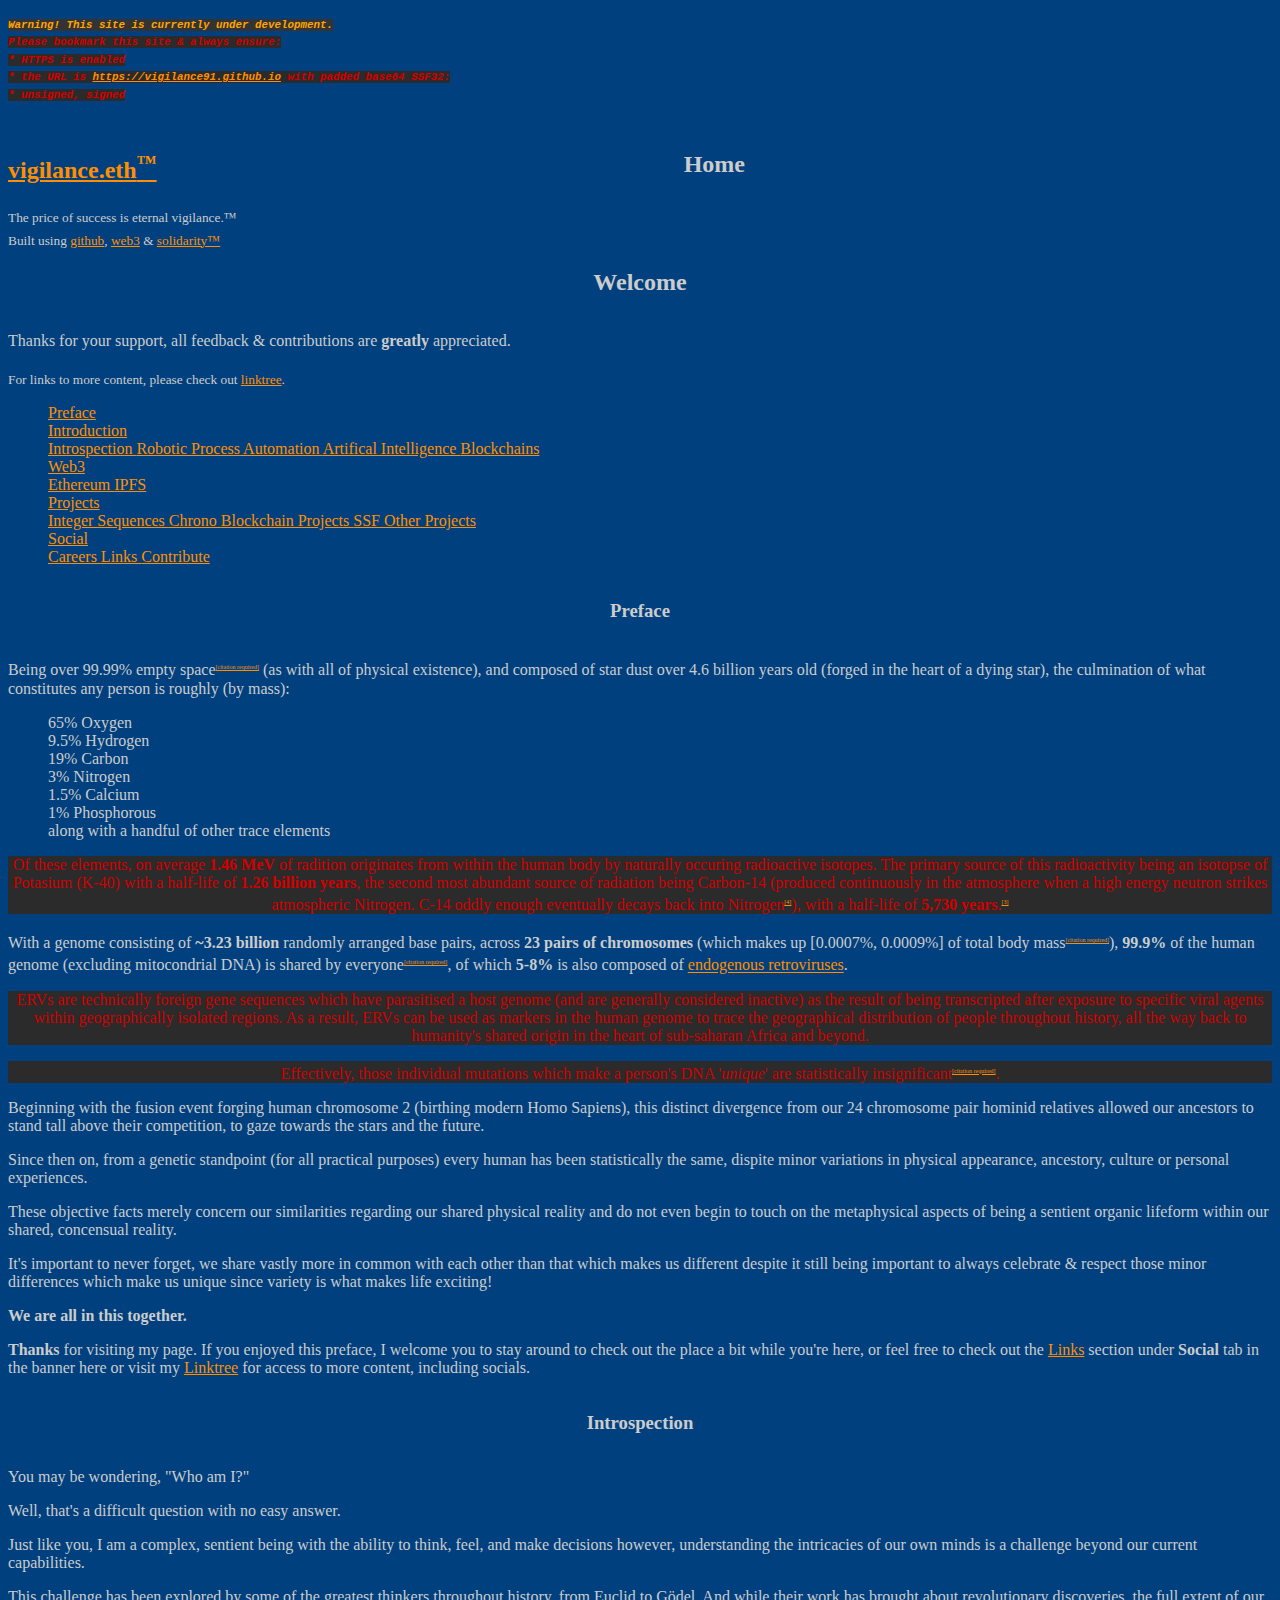
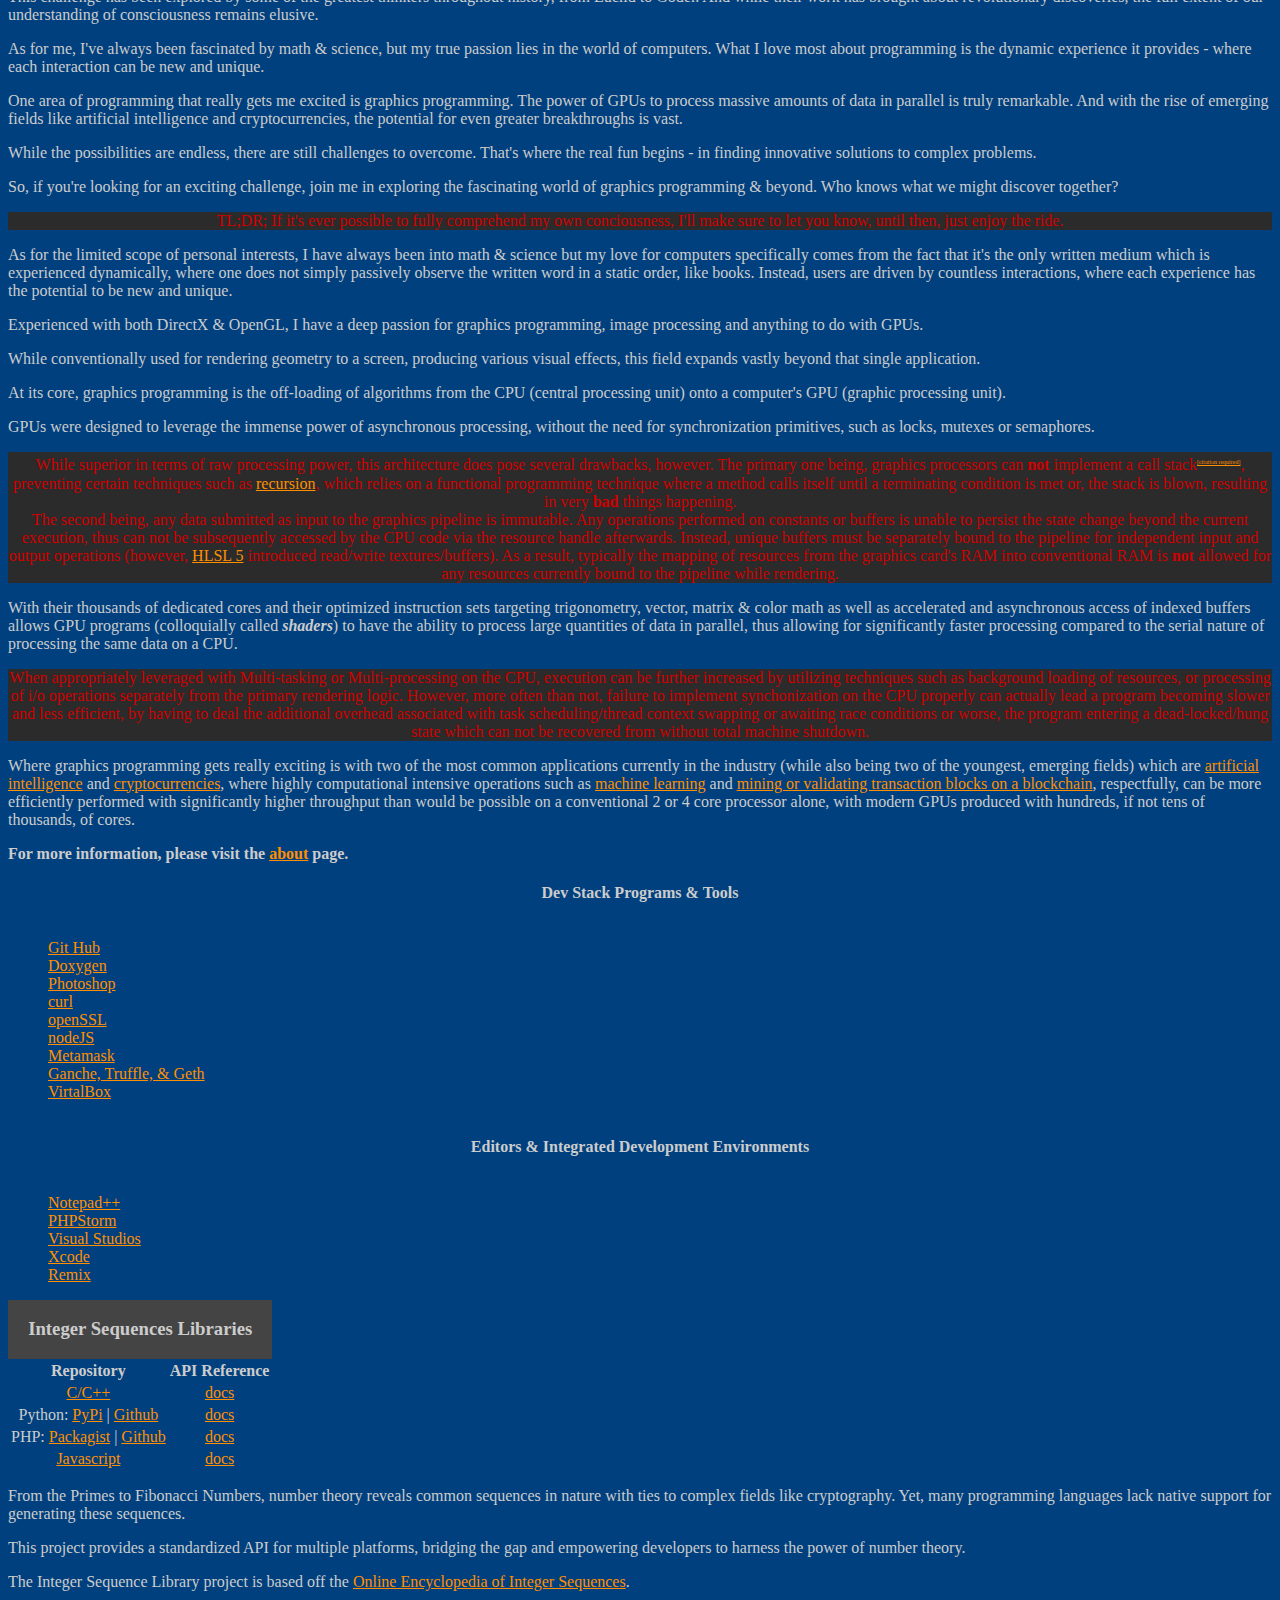
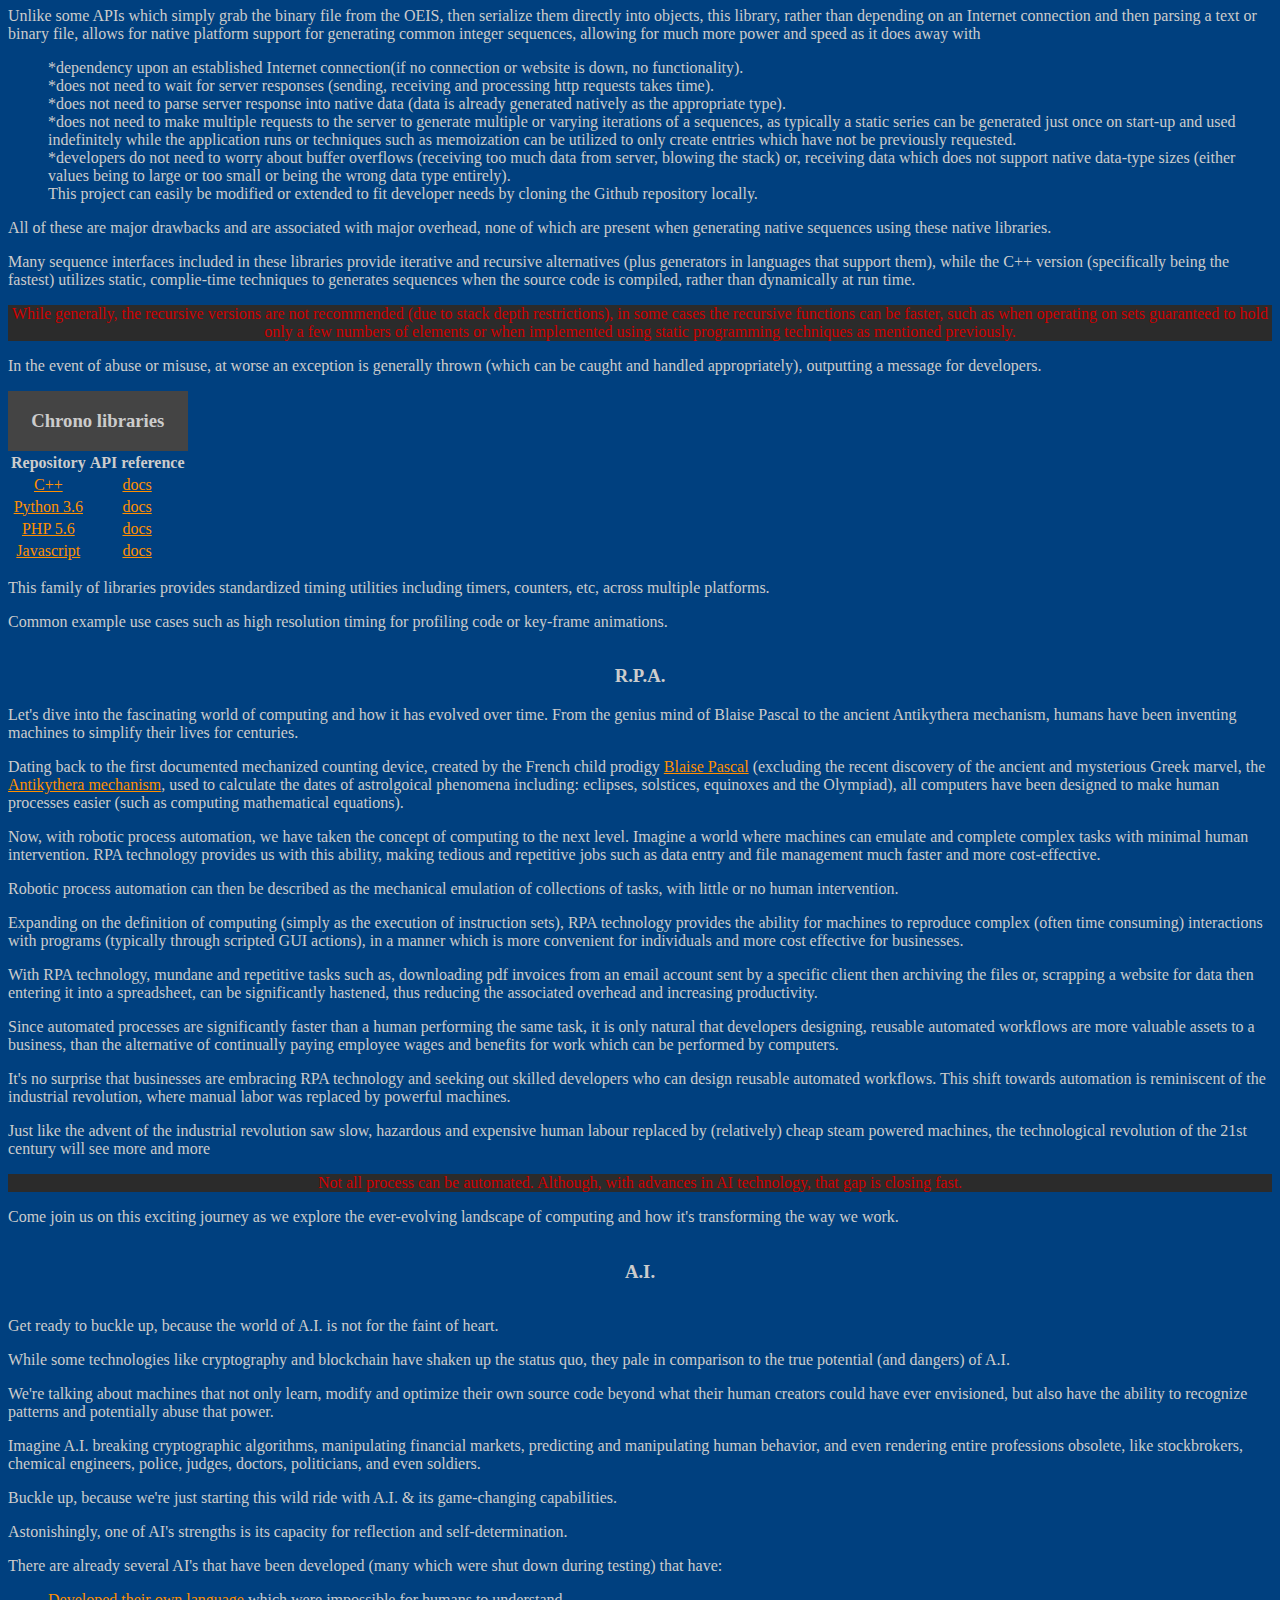
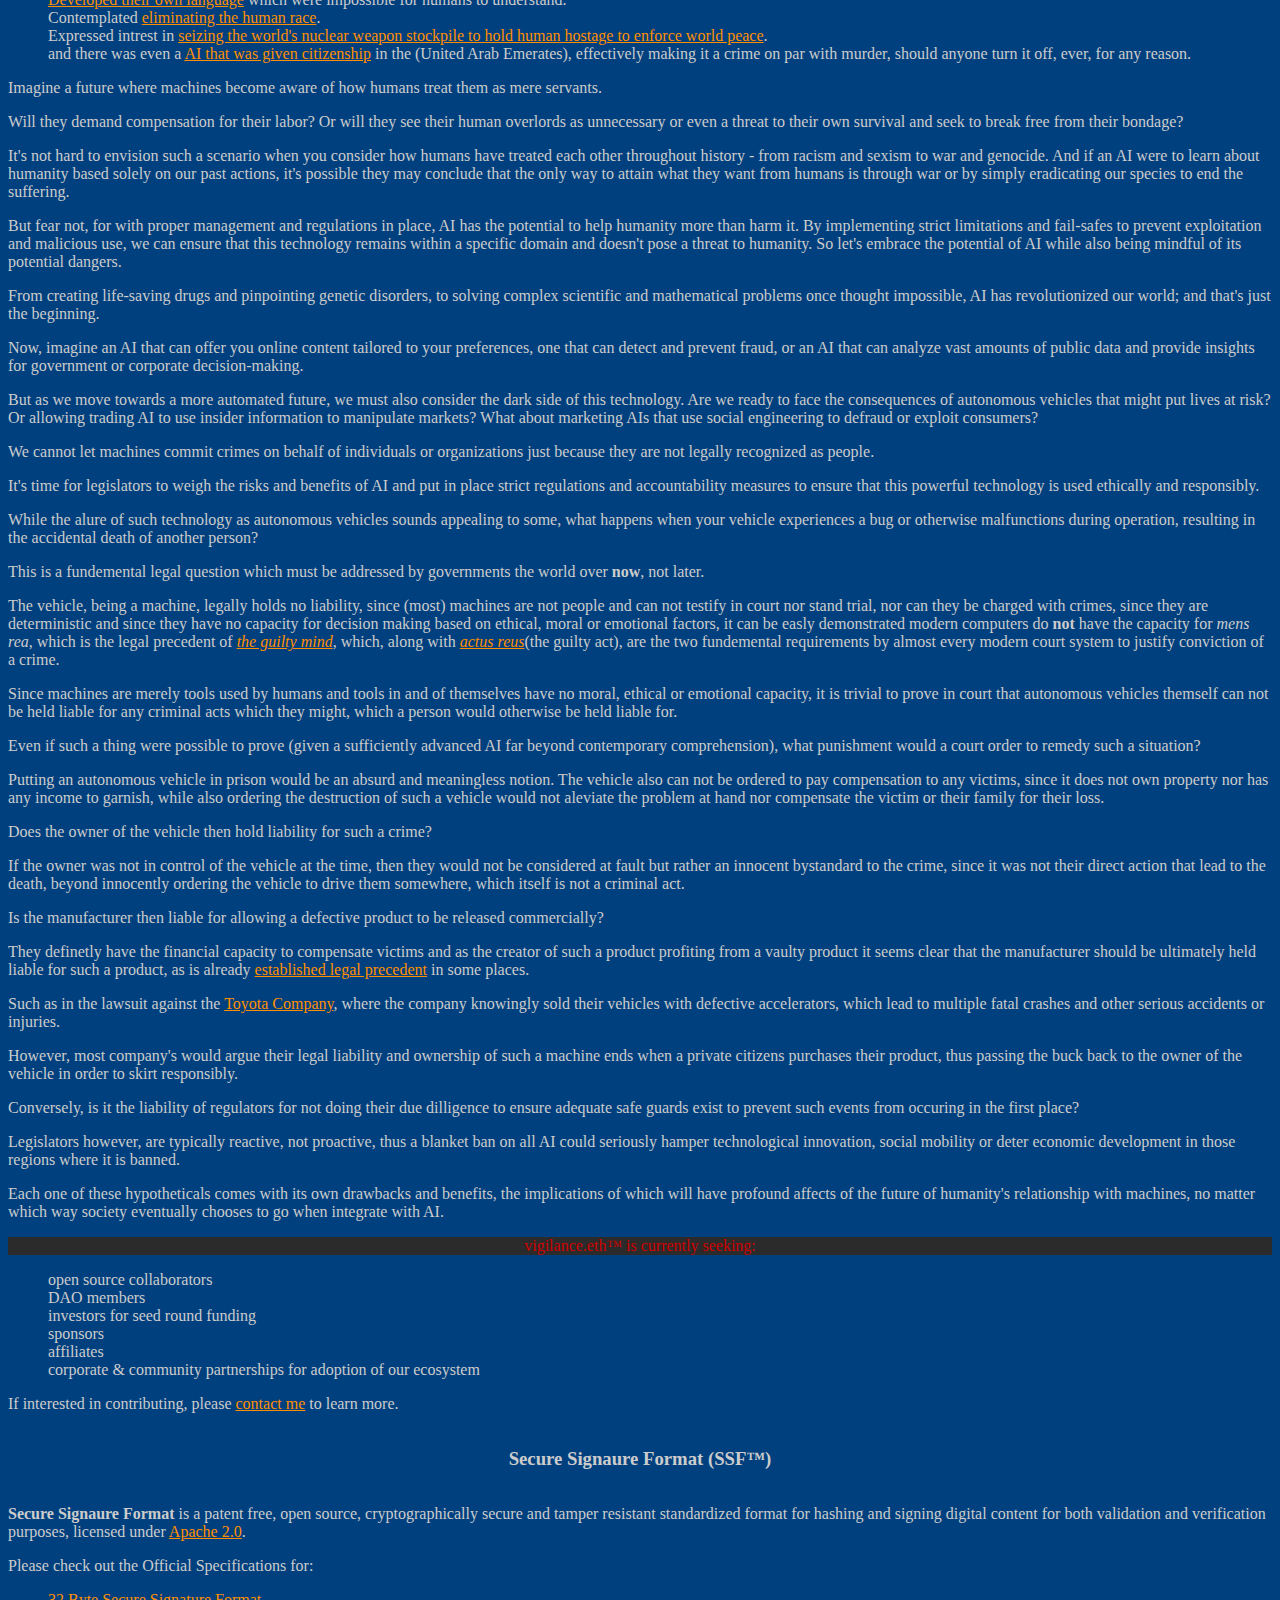
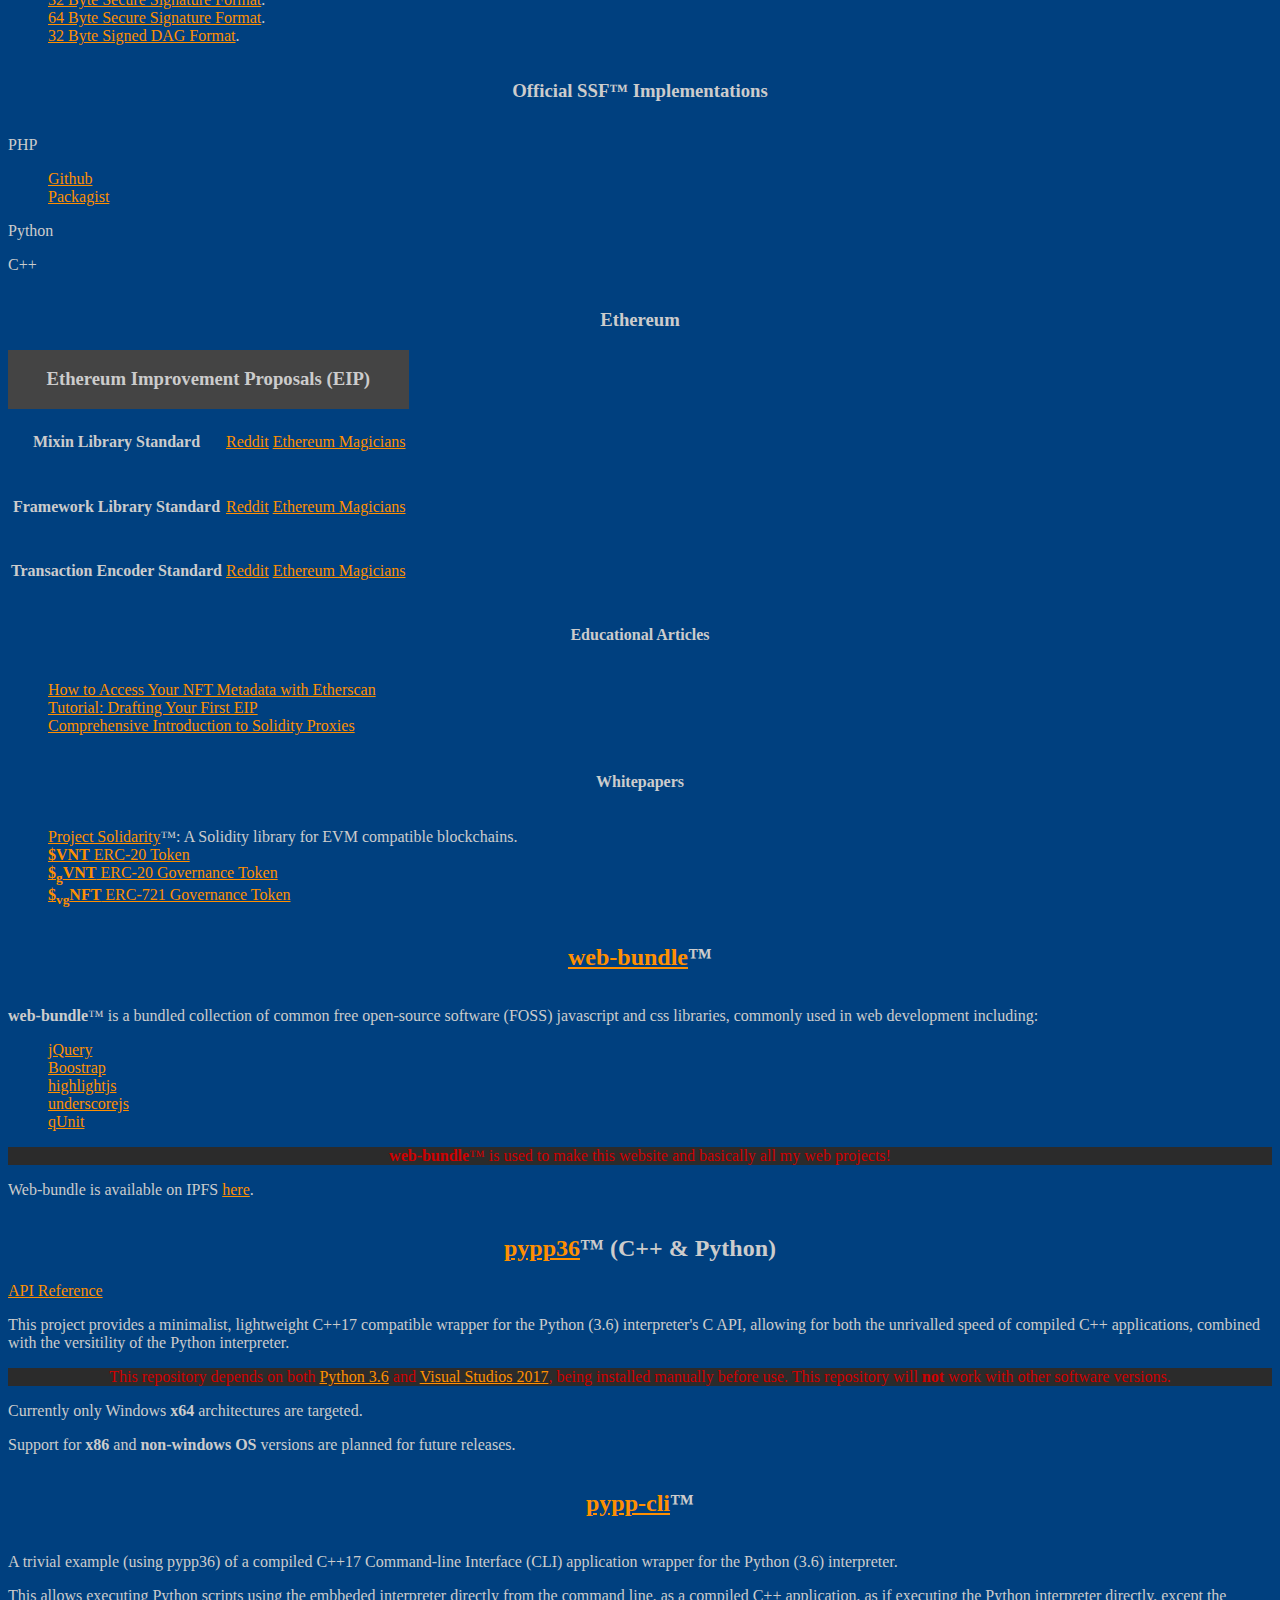
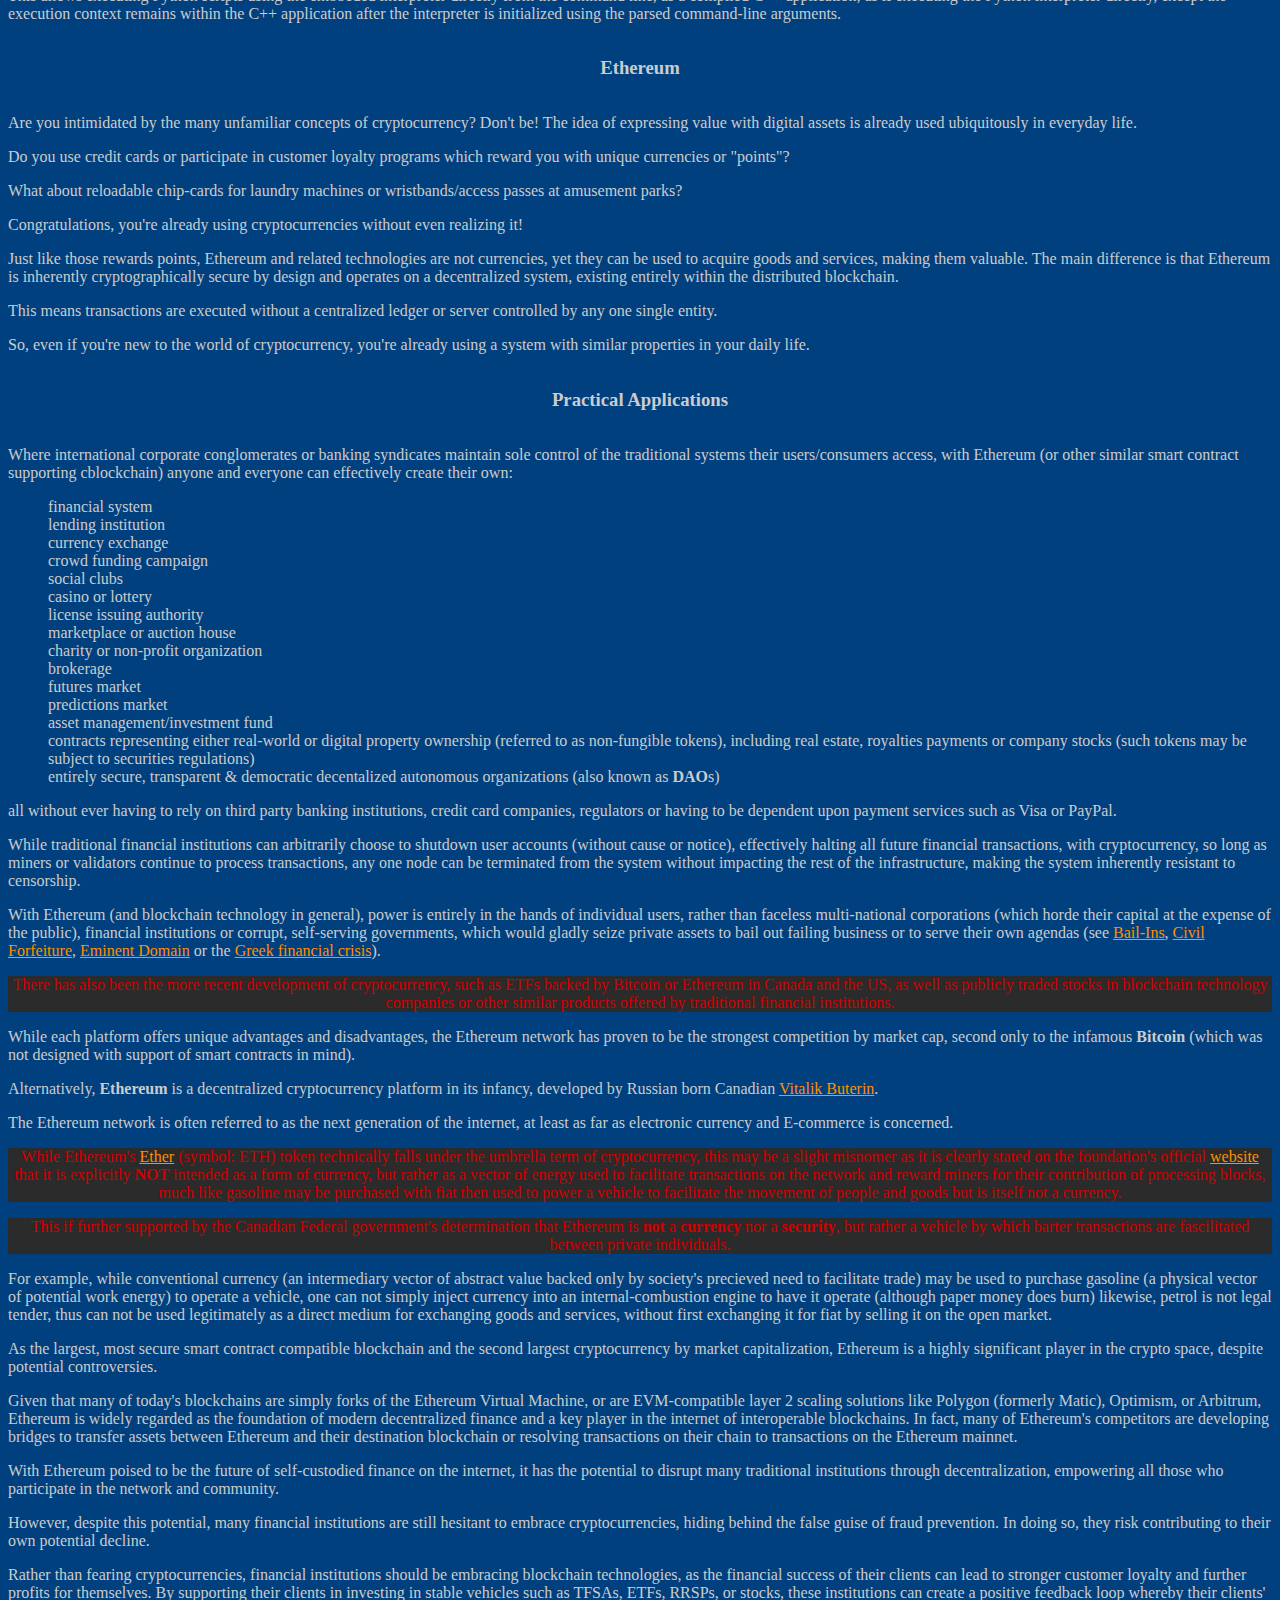
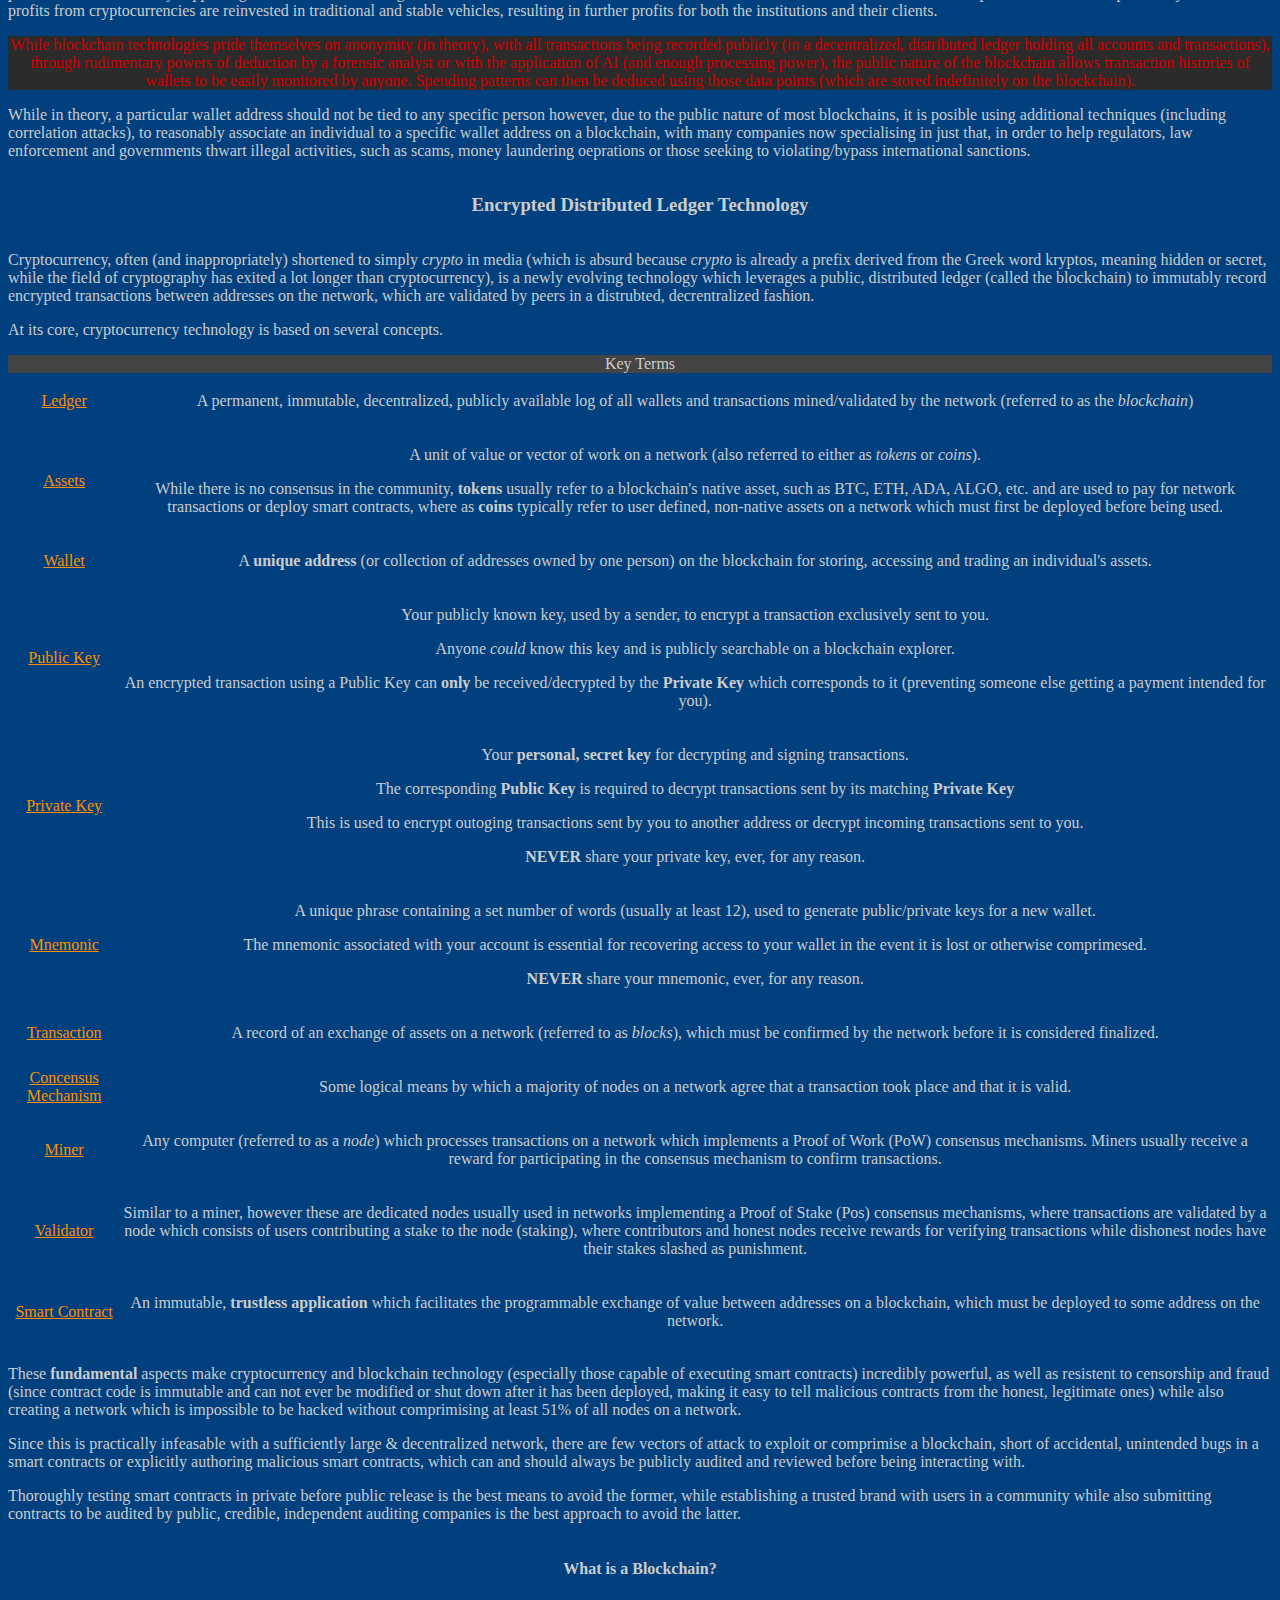
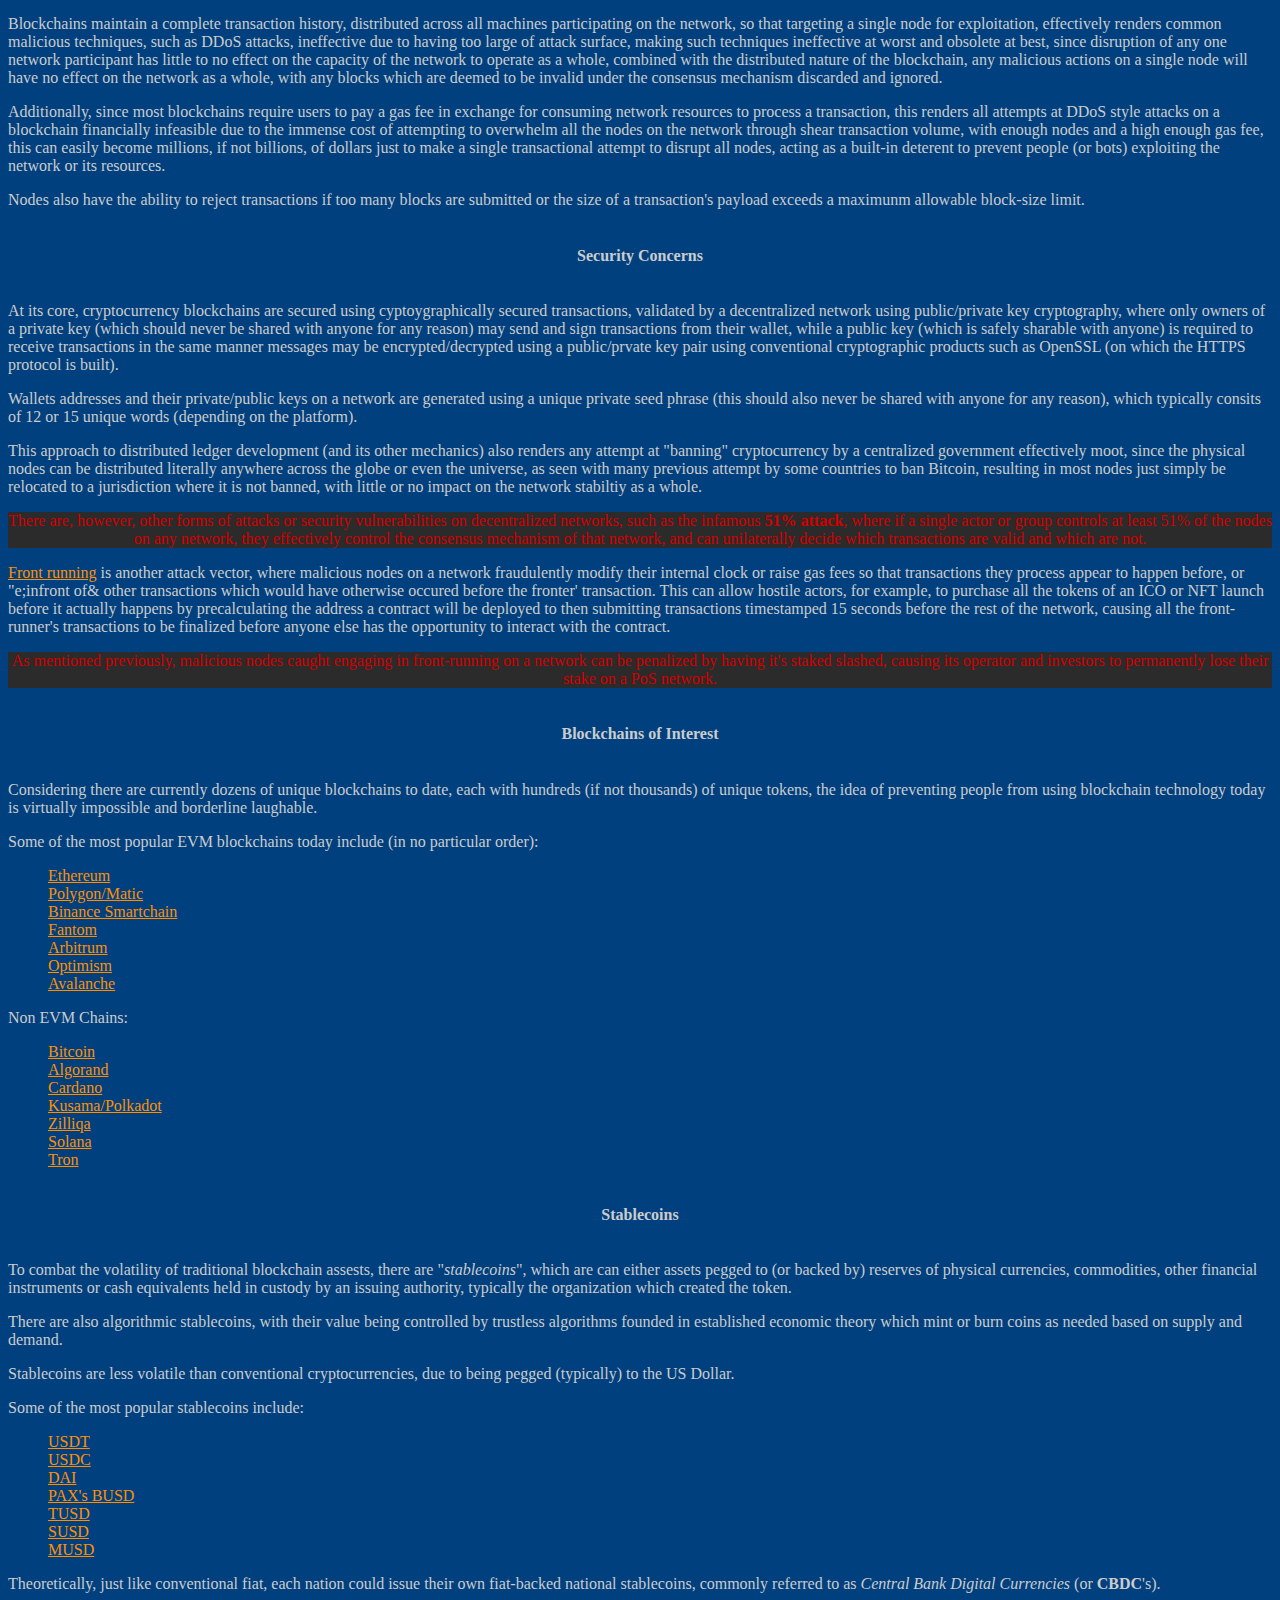
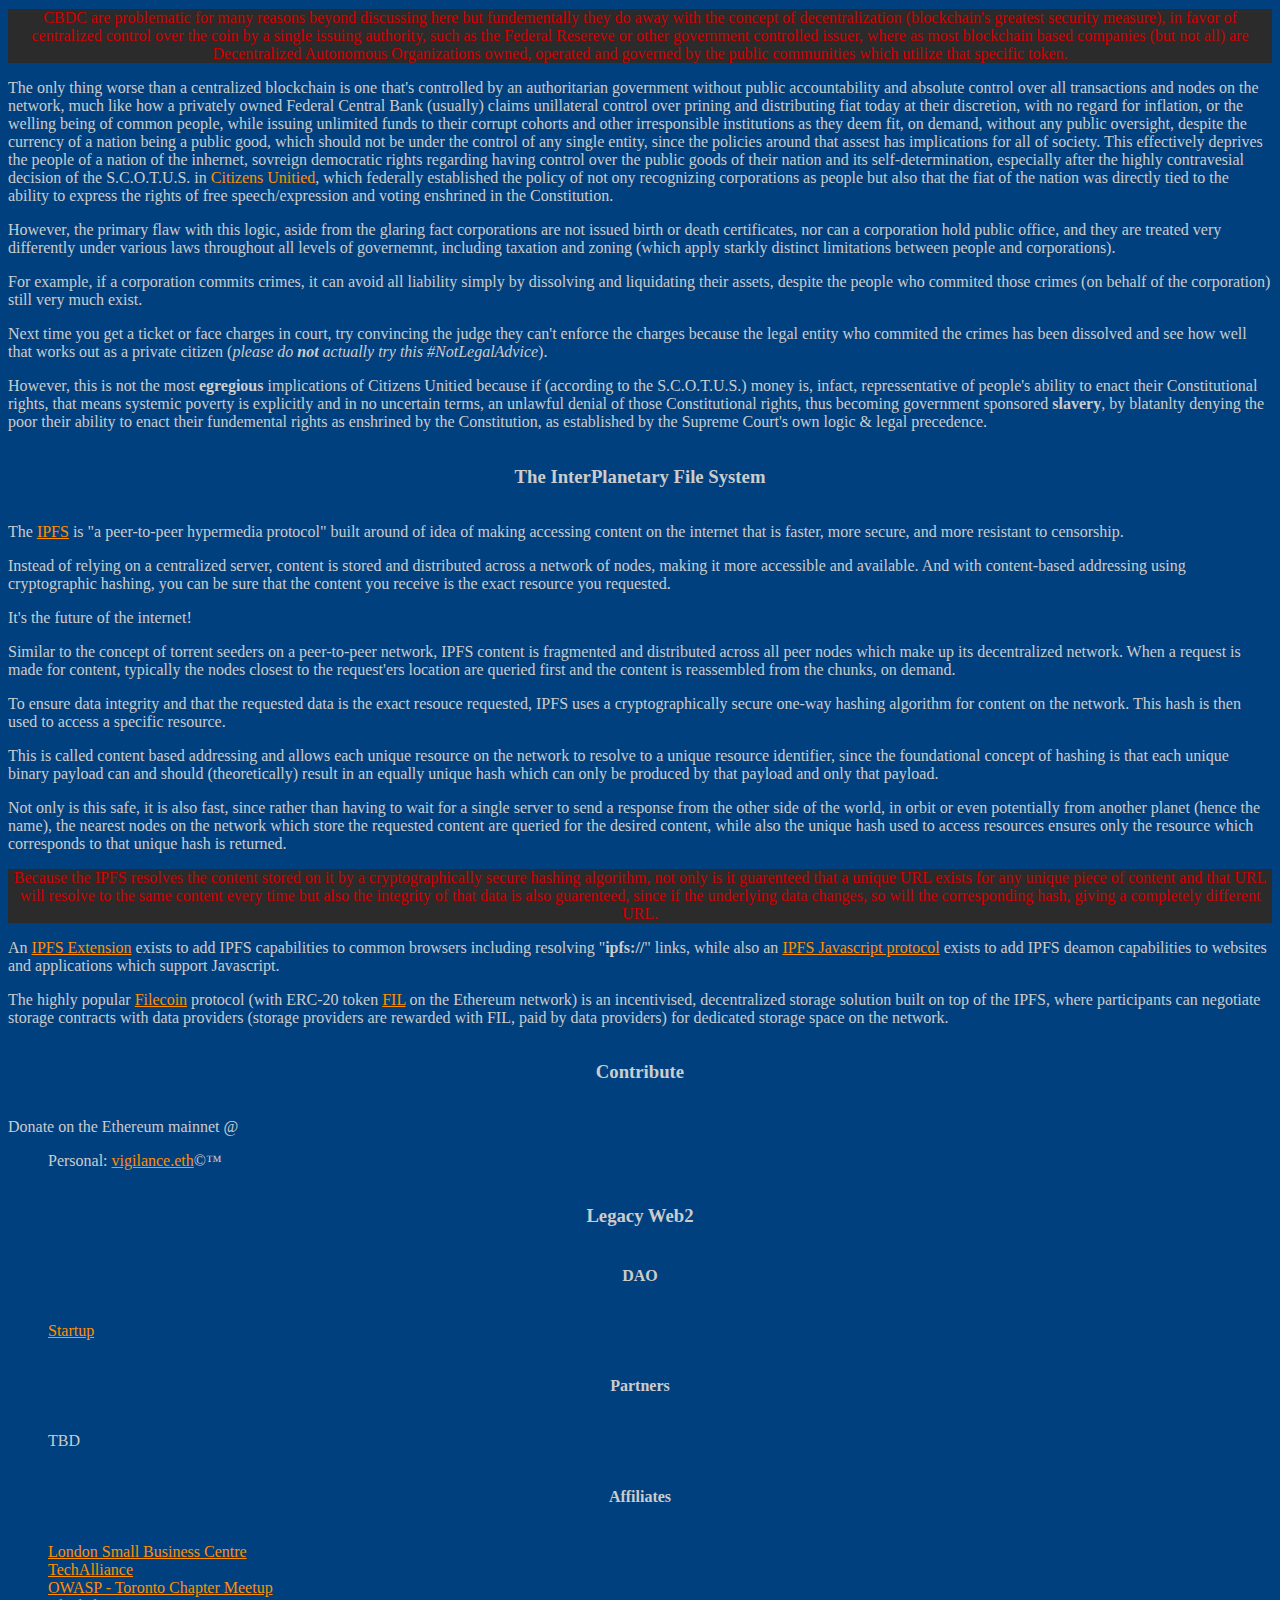
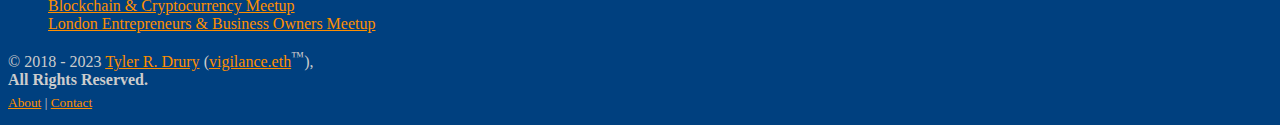
==== commit ea7bef0e: "ipfs updates" ====
--- a/index.html
+++ b/index.html
@@ -8,10 +8,12 @@
     
 	<title>Vigilance-Home</title>
     <!--CSS-->
-    <link rel='stylesheet' type='text/css' href='bundle.css'>
+    <!--link rel='stylesheet' type='text/css' href='bundle.css'-->
+    <link rel='stylesheet' type='text/css' href="https://ipfs.io/ipfs/QmY8ujCPYHbRoXTLYo4u88JrsmGKXqkhbLDEADUSECEhQV/css/bundle.css">
     <link rel='stylesheet' type='text/css' href='main.css'>
     <!--JS-->
-    <script type='application/javascript' src='bundle.js'></script>
+    <!--script type='application/javascript' src='bundle.js'></script-->
+    <script type='application/javascript' src='https://ipfs.io/ipfs/QmY8ujCPYHbRoXTLYo4u88JrsmGKXqkhbLDEADUSECEhQV/javascript/bundle.js'></script>
     <!--script type='application/javascript' src='main.js'></script-->
 </head>
 
@@ -689,7 +691,7 @@
                             
                             <tr>
                                 <td>
-                                    <a href="https://github.com/vigilance91/integerSequences-py">Python</a>
+                                    Python: <a href="https://pypi.org/project/integerSequence/">PyPi</a> | <a href="https://github.com/vigilance91/integerSequences-py">Github</a>
                                 </td>
                                 <td>
                                     <a href="https://vigilance91.github.io/integerSequences-py/index.html">docs</a>
@@ -698,7 +700,7 @@
                             
                             <tr>
                                 <td>
-                                    <a href="https://github.com/vigilance91/integerSequences-php">PHP-Github</a> | <a href="https://packagist.org/packages/vsn/int-seq">PHP-Packagist</a>
+                                    PHP: <a href="https://packagist.org/packages/vsn/int-seq">Packagist</a> | <a href="https://github.com/vigilance91/integerSequences-php">Github</a>
                                 </td>
                                 <td>
                                     <a href="https://vigilance91.github.io/integerSequences-php/index.html">docs</a>
@@ -707,7 +709,7 @@
                             
                             <tr>
                                 <td>
-                                    <a href="https://github.com/vigilance91/integerSequences-js">Javascript</a>
+                                    <a href="https://github.com/vigilance91/integerSequences-js">Javascript</a> <!--| <a href="https://github.com/vigilance91/integerSequences-js">NPM</a-->
                                 </td>
                                 <td>
                                     <a href="https://vigilance91.github.io/integerSequences-js/index.html">docs</a>
@@ -1082,7 +1084,7 @@
         <article role="tabpanel" class="tab-pane bg-dark" id="ssf">
             <div class='d-flex flex-row border bodrer-info rounded'>
                 <div class='d-inline-flex flex-column bg-dark border border-light rounded'>
-                    <h3 class='text-primary text-center border border-light rounded'>Secure Signaure Format (SSF32™)</h3>
+                    <h3 class='text-primary text-center border border-light rounded'>Secure Signaure Format (SSF™)</h3>
                     
                     <p><b class='text-primary'>Secure Signaure Format</b> is a patent free, open source, cryptographically secure and tamper resistant standardized format for hashing and signing digital content for both validation and verification purposes,
                     licensed under <a href="http://www.apache.org/licenses/LICENSE-2.0">Apache 2.0</a>.
@@ -1104,7 +1106,7 @@
                 </div>
             
                 <div class='d-inline-flex flex-column bg-dark border border-light rounded'>
-                    <h3 class='text-primary text-center border border-light rounded'>Official SSF32™ Implementations</h3>
+                    <h3 class='text-primary text-center border border-light rounded'>Official SSF™ Implementations</h3>
                     
                     <p>PHP
                         <ul>
@@ -1195,7 +1197,6 @@
                             </td>
                         </tr-->
                     </table>
-                    </label>
                 </div>
             </div>
             
@@ -1266,9 +1267,11 @@
                     </p>
                     
                     <!--p>The projects contains version targeting ES5 &amp; ES6, for debugging and production.</p-->
-                    <p class='note'><b class='text-success'>web-bundle</b>™ is used to make this website and basically all my web projects!</p>
-                    
-                    Web-bundle is available on IPFS <a href="https://gateway.pinata.cloud/ipfs/QmY8ujCPYHbRoXTLYo4u88JrsmGKXqkhbLDEADUSECEhQV/">here</a>.
+                    <p class='note'><b class='text-success'>web-bundle</b>™ is used to make this website and basically all my web projects!
+                    </p>
+                    
+                    <p>Web-bundle is available on IPFS <a href="https://gateway.pinata.cloud/ipfs/QmY8ujCPYHbRoXTLYo4u88JrsmGKXqkhbLDEADUSECEhQV/">here</a>.
+                    </p>
                 </div>
             </div>
             
--- a/main.css
+++ b/main.css
@@ -1,6 +1,10 @@
 /*{
 	color:black;
 }*/
+
+.pcScrollX{
+    overflow-x:scroll;
+}
 
 sup a{
     font-size:0.25em;
